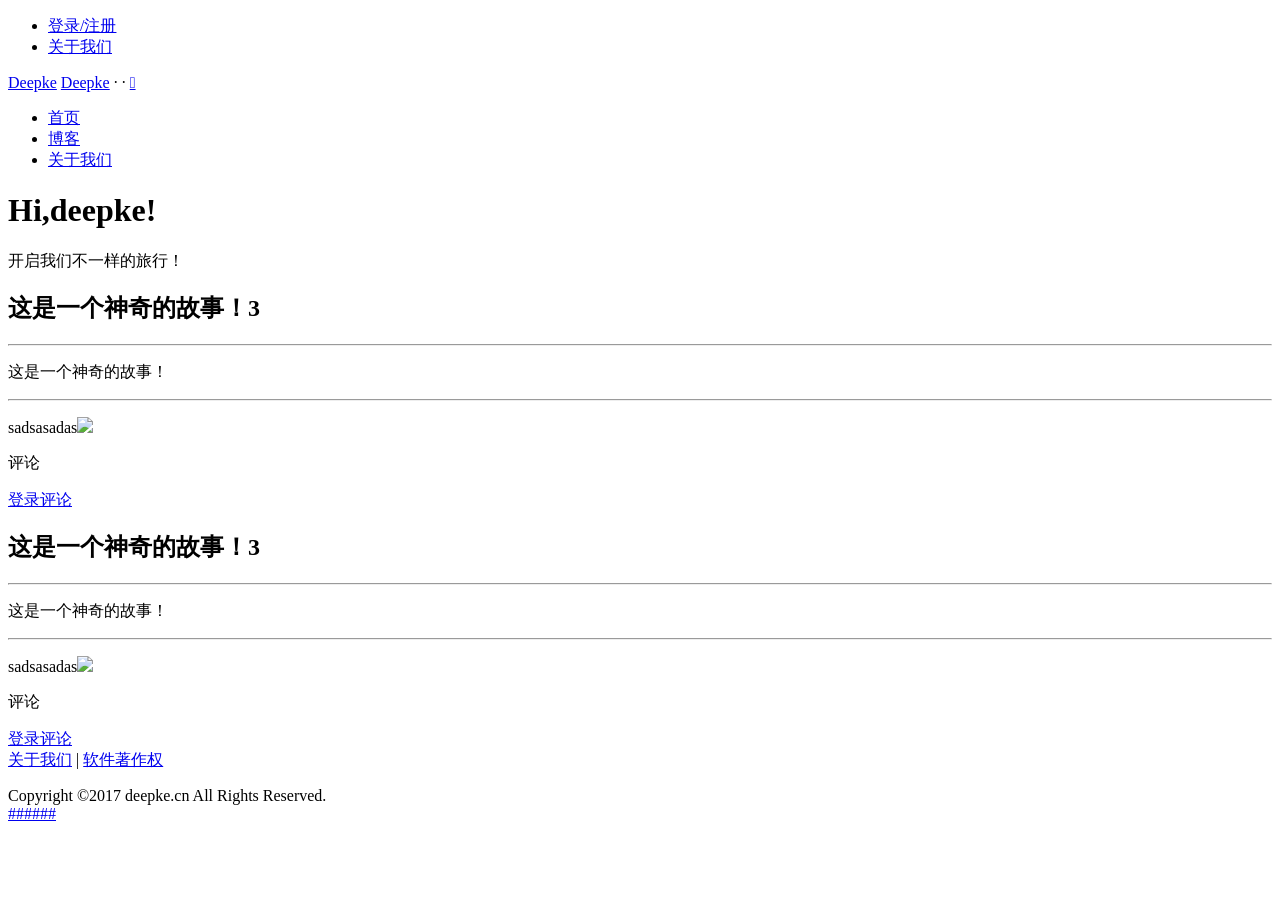
==== source/html/index.html @ 4e3ccf3c "文件修改" ====
﻿<!DOCTYPE HTML>
<html>

	<head>
		<meta charset="utf-8">
		<meta name="renderer" content="webkit|ie-comp|ie-stand">
		<meta http-equiv="X-UA-Compatible" content="IE=edge">
		<meta name="viewport" content="width=device-width,initial-scale=1,minimum-scale=1.0,maximum-scale=1.0,user-scalable=no" />
		<meta http-equiv="Cache-Control" content="no-siteapp" />
		<!--[if lt IE 9]>
<script type="text/javascript" src="lib/html5shiv.js"></script>
<script type="text/javascript" src="lib/respond.min.js"></script>
<![endif]-->
		<link rel="stylesheet" type="text/css" href="src/static/h-ui/css/H-ui.css" />
		<link rel="stylesheet" type="text/css" href="src/lib/Hui-iconfont/1.0.8/iconfont.min.css" />
		<!--[if lt IE 9]>
<link href="static/h-ui/css/H-ui.ie.css" rel="stylesheet" type="text/css" />
<![endif]-->
		<!--[if IE 6]>
<script type="text/javascript" src="lib/DD_belatedPNG_0.0.8a-min.js" ></script>
<script>DD_belatedPNG.fix('*');</script>
<![endif]-->
		<style type="text/css">
			.ui-sortable .panel-header {
				cursor: move
			}
		</style>
		<title>deepke</title>
	</head>

	<body ontouchstart>
		<div class="sideBox">
			<ul class="nav navbar-nav pt-20">
				<li>
					<a href="src/login.html">登录/注册</a>
				</li>
				<li>
					<a href="#src/about/">关于我们</a>
				</li>
			</ul>
		</div>
		<div class="containBox">
			<div class="containBox-bg"></div>

			<!-- 导航栏的头部设计 -->
			<header class="navbar-wrapper">
				<div class="navbar navbar-black navbar-fixed-top">
					<div class="container cl">
						<a class="logo navbar-logo hidden-xs" href="src/login.html">Deepke</a>
						<a class="logo navbar-logo-m visible-xs" href="#">Deepke</a>
						<span class="logo navbar-slogan hidden-xs"> &middot;  &middot; </span>
						<a aria-hidden="false" class="nav-toggle Hui-iconfont visible-xs JS-nav-toggle" href="javascript:;">&#xe667;</a>
						<nav class="nav navbar-nav nav-collapse" role="navigation" id="Hui-navbar">
							<ul class="cl">
								<li class="current">
									<a href="index.html" target="_blank">首页</a>
								</li>
								<li>
									<a href="src/blog.html" target="_blank">博客</a>
								</li>
								<li>
									<a href="#src/about/" target="_blank">关于我们</a>
								</li>
							</ul>
						</nav>
						<nav class="navbar-userbar hidden-xs"></nav>
					</div>
				</div>
			</header>

			<!-- 幻灯片 -->
			<!--
			<div class="wap-container">
				<div id="slider-3">
					<div class="slider">
						<div class="bd">
							<ul>
								<li>
									<a href="#" target="_blank"><img src="temp/banner1.jpg"></a>
								</li>
								<li>
									<a href="#" target="_blank"><img src="temp/banner2.jpg"></a>
								</li>
								<li>
									<a href="#" target="_blank"><img src="temp/banner3.jpg"></a>
								</li>
							</ul>
						</div>
						<ol class="hd cl dots">
							<li>1</li>
							<li>2</li>
							<li>3</li>
						</ol>
					</div>
				</div>
			</div>
		-->
			<div class="container ui-sortable">
				<h1>Hi,deepke!</h1>
				<p>开启我们不一样的旅行！</p>
				<div class="panel panel-default">

					<div class="panel-body">

						<script type="text/javascript">
							var path = '';
						</script>

						<script language="javascript" src="src/blog/js/top.js"></script>
						<div class="box">
							<h2>这是一个神奇的故事！3</h2>
							<hr />
							<p>这是一个神奇的故事！</p>
							<hr />
							<p>sadsasadas<img src="http://img.baidu.com/hi/jx2/j_0028.gif" /></p>
						</div>
						<div class="box">
							<p>评论</p>

							<a href="src/login.html">登录评论</a>
						</div>
						</ddiv>
					</div>
				</div>

				<div class="panel panel-default">

					<div class="panel-body">

						<script type="text/javascript">
							var path = '';
						</script>

						<script language="javascript" src="/styles/js/top.js"></script>
						<div class="box">
							<h2>这是一个神奇的故事！3</h2>
							<hr />
							<p>这是一个神奇的故事！</p>
							<hr />
							<p>sadsasadas<img src="http://img.baidu.com/hi/jx2/j_0028.gif" /></p>
						</div>
						<div class="box">
							<p>评论</p>

							<a href="src/login.html">登录评论</a>
						</div>
						</ddiv>
					</div>
				</div>

				<!-- 网页底部设计 -->
				<footer class="footer mt-20">
					<div class="container">
						<nav class="footer-nav">
							<a target="_blank" href="#">关于我们</a>
							<span class="pipe">|</span>
							<a target="_blank" href="#">软件著作权</a>
						</nav>
						<p>Copyright &copy;2017 deepke.cn All Rights Reserved. <br>
							<a rel="nofollow" target="_blank" href="#">######</a>
							<br>
							<br>
						</p>
					</div>
				</footer>
			</div>
		</div>

		<!--普通弹出层-->
		<!-- 
		<div id="modal-demo" class="modal fade middle" tabindex="-1" role="dialog" aria-labelledby="myModalLabel" aria-hidden="true">
			<div class="modal-dialog">
				<div class="modal-content radius">
					<div class="modal-header">
						<h3 class="modal-title">对话框标题</h3>
						<a class="close" data-dismiss="modal" aria-hidden="true" href="javascript:void();">×</a>
					</div>
					<div class="modal-body">
						<p>对话框内容…</p>
					</div>
					<div class="modal-footer">
						<button class="btn btn-primary">确定</button>
						<button class="btn" data-dismiss="modal" aria-hidden="true">关闭</button>
					</div>
				</div>
			</div>
		</div>
		-->

		<script type="text/javascript" src="src/lib/jquery/1.9.1/jquery.min.js"></script>
		<script type="text/javascript" src="src/lib/jquery-ui/1.9.1/jquery-ui.min.js"></script>
		<script type="text/javascript" src="src/static/h-ui/js/H-ui.js"></script>
		<script type="text/javascript" src="src/lib/jquery.SuperSlide/2.1.1/jquery.SuperSlide.min.js"></script>
		<script type="text/javascript" src="src/lib/jquery.validation/1.14.0/jquery.validate.min.js"></script>
		<script type="text/javascript" src="src/lib/jquery.validation/1.14.0/validate-methods.js"></script>
		<script type="text/javascript" src="src/lib/jquery.validation/1.14.0/messages_zh.min.js"></script>
		<script>
			//弹窗
			function modaldemo() {
				$("#modal-demo").modal("show");
			}
			//消息框
			function modalalertdemo() {
				$.Huimodalalert('我是消息框，2秒后我自动滚蛋！', 2000);
			}
			$(function() {
				$(".input-text,.textarea").Huifocusblur();

				//幻灯片
				jQuery("#slider-3 .slider").slide({
					mainCell: ".bd ul",
					titCell: ".hd li",
					trigger: "click",
					effect: "leftLoop",
					autoPlay: true,
					delayTime: 700,
					interTime: 3000,
					pnLoop: false,
					titOnClassName: "active"
				});

				$(".panel").Huifold({
					titCell: '.panel-header',
					mainCell: '.panel-body',
					type: 1,
					trigger: 'click',
					className: "selected",
					speed: "first",
				});

				//邮箱提示	
				$("#email").emailsuggest();

				//checkbox 美化
				$('.skin-minimal input').iCheck({
					checkboxClass: 'icheckbox-blue',
					radioClass: 'iradio-blue',
					increaseArea: '20%'
				});

				//日期插件
				$("#datetimepicker").datetimepicker({
					format: 'yyyy-mm-dd',
					minView: "month",
					todayBtn: 1,
					autoclose: 1,
					endDate: new Date()
				}).on('hide', function(e) {
					//此处可以触发日期校验。
				});

				/*+1 -1效果*/
				$("#spinner-demo").Huispinner({
					value: 1,
					minValue: 1,
					maxValue: 99,
					dis: 1
				});

				$(".textarea").Huitextarealength({
					minlength: 10,
					maxlength: 200.
				});

				$("#demoform").validate({
					rules: {
						email: {
							required: true,
							email: true,
						},
						username: {
							required: true,
							minlength: 4,
							maxlength: 16
						},
						telephone: {
							required: true,
							isMobile: true,
						},
						password: {
							required: true,
							isPwd: true,
						},
						password2: {
							required: true,
							equalTo: "#password"
						},
						sex: {
							required: true,
						},
						datetimepicker: {
							required: true,
						},
						checkbox2: {
							required: true,
						},
						city: {
							required: true,
						},
						website: {
							required: true,
							url: true,
						},
						beizhu: {
							maxlength: 500,
						}
					},
					onkeyup: false,
					focusCleanup: true,
					success: "valid",
					submitHandler: function(form) {
						$("#modal-shenqing-success").modal("show");
						$(form).ajaxSubmit();
					}
				});

				//选项卡
				$("#HuiTab-demo1").Huitab({
					index: 0
				});

				$("#Huitags-demo1").Huitags();

				//返回顶部
				$.Huitotop();

				//hover效果
				$('.maskWraper').Huihover();

				//星级评价
				$("#star-1").raty({
					hints: ['1', '2', '3', '4', '5'], //自定义分数
					starOff: 'iconpic-star-S-default.png', //默认灰色星星
					starOn: 'iconpic-star-S.png', //黄色星星
					path: 'static/h-ui/images/star', //可以是相对路径
					number: 5, //星星数量，要和hints数组对应
					showHalf: true,
					targetKeep: true,
					click: function(score, evt) { //点击事件
						//第一种方式：直接取值
						$("#result-1").html('你的评分是' + score + '分');
					}
				});

				$(".ui-sortable").sortable({
					//connectWith: ".panel",
					items: ".panel",
					handle: ".panel-header",
					//delay: 300, //时间延迟
					//distance: 15, //距离延迟
					placeholder: "ui-state-highlight", //占位符样式
					update: function(event, ui) {

					}
				}).disableSelection();

				var _bodyHeight = $(window).height();
				var _doch = $(document).height();
				$(".containBox").height(_bodyHeight);

				/*左右滑动菜单*/
				$(".JS-nav-toggle").click(function() {
					$("body").addClass('sideBox-open');
					$(".containBox-bg").height(_bodyHeight).show();
				});
				$(".containBox-bg").click(function() {
					$(this).hide();
					$("body").removeClass('sideBox-open');
				});
			});
		</script>
	</body>

</html>
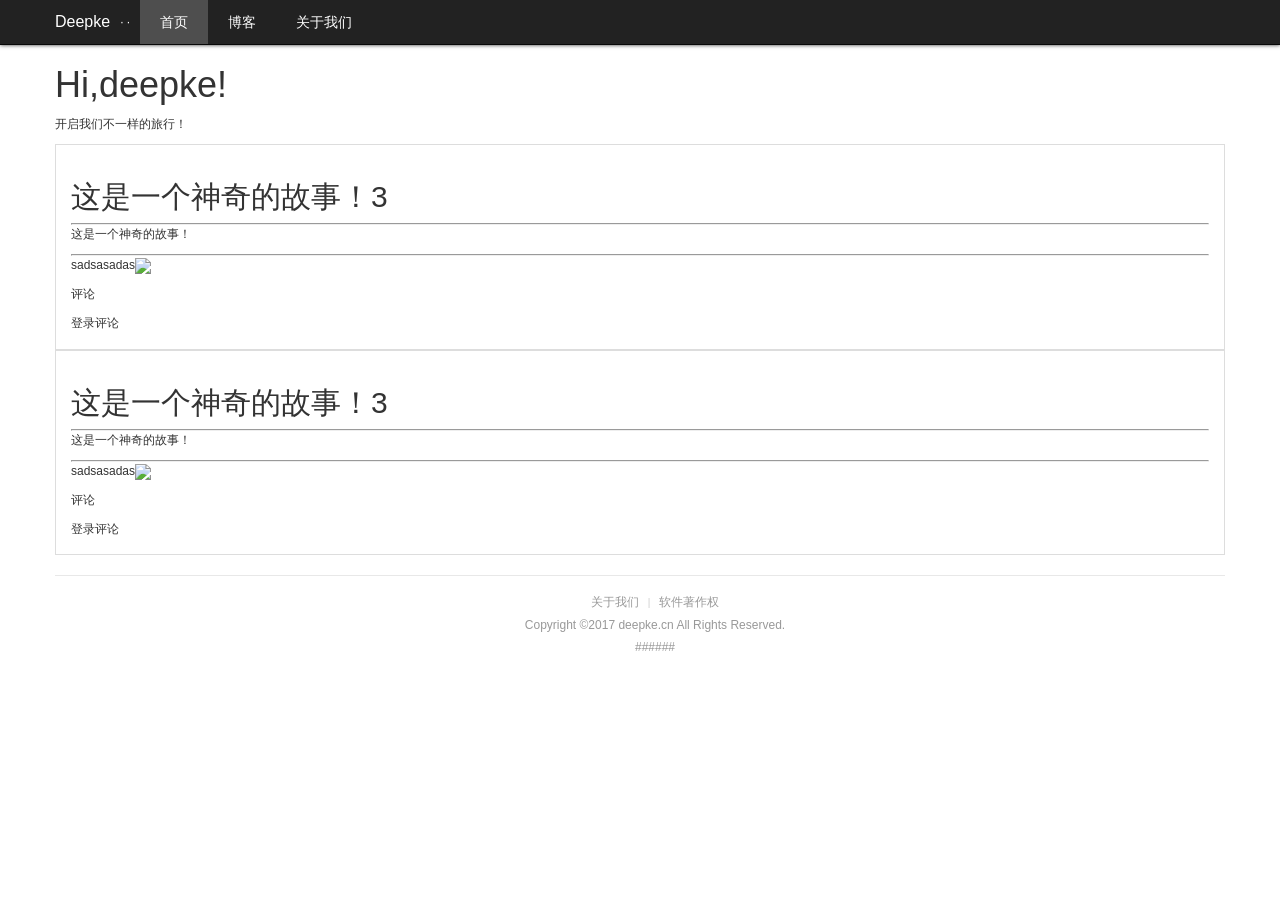
==== commit d2f6676a: "html修改" ====
--- a/source/html/index.html
+++ b/source/html/index.html
@@ -7,19 +7,10 @@
 		<meta http-equiv="X-UA-Compatible" content="IE=edge">
 		<meta name="viewport" content="width=device-width,initial-scale=1,minimum-scale=1.0,maximum-scale=1.0,user-scalable=no" />
 		<meta http-equiv="Cache-Control" content="no-siteapp" />
-		<!--[if lt IE 9]>
-<script type="text/javascript" src="lib/html5shiv.js"></script>
-<script type="text/javascript" src="lib/respond.min.js"></script>
-<![endif]-->
-		<link rel="stylesheet" type="text/css" href="src/static/h-ui/css/H-ui.css" />
-		<link rel="stylesheet" type="text/css" href="src/lib/Hui-iconfont/1.0.8/iconfont.min.css" />
-		<!--[if lt IE 9]>
-<link href="static/h-ui/css/H-ui.ie.css" rel="stylesheet" type="text/css" />
-<![endif]-->
-		<!--[if IE 6]>
-<script type="text/javascript" src="lib/DD_belatedPNG_0.0.8a-min.js" ></script>
-<script>DD_belatedPNG.fix('*');</script>
-<![endif]-->
+
+		<link rel="stylesheet" type="text/css" href="ui-frame/static/h-ui/css/H-ui.css" />
+		<link rel="stylesheet" type="text/css" href="ui-frame/lib/Hui-iconfont/1.0.8/iconfont.min.css" />
+
 		<style type="text/css">
 			.ui-sortable .panel-header {
 				cursor: move
@@ -32,7 +23,7 @@
 		<div class="sideBox">
 			<ul class="nav navbar-nav pt-20">
 				<li>
-					<a href="src/login.html">登录/注册</a>
+					<a href="main/user/login.html">登录/注册</a>
 				</li>
 				<li>
 					<a href="#src/about/">关于我们</a>
@@ -46,7 +37,7 @@
 			<header class="navbar-wrapper">
 				<div class="navbar navbar-black navbar-fixed-top">
 					<div class="container cl">
-						<a class="logo navbar-logo hidden-xs" href="src/login.html">Deepke</a>
+						<a class="logo navbar-logo hidden-xs" href="main/user/login.html">Deepke</a>
 						<a class="logo navbar-logo-m visible-xs" href="#">Deepke</a>
 						<span class="logo navbar-slogan hidden-xs"> &middot;  &middot; </span>
 						<a aria-hidden="false" class="nav-toggle Hui-iconfont visible-xs JS-nav-toggle" href="javascript:;">&#xe667;</a>
@@ -56,7 +47,7 @@
 									<a href="index.html" target="_blank">首页</a>
 								</li>
 								<li>
-									<a href="src/blog.html" target="_blank">博客</a>
+									<a href="main/blog/blog.html" target="_blank">博客</a>
 								</li>
 								<li>
 									<a href="#src/about/" target="_blank">关于我们</a>
@@ -68,33 +59,6 @@
 				</div>
 			</header>
 
-			<!-- 幻灯片 -->
-			<!--
-			<div class="wap-container">
-				<div id="slider-3">
-					<div class="slider">
-						<div class="bd">
-							<ul>
-								<li>
-									<a href="#" target="_blank"><img src="temp/banner1.jpg"></a>
-								</li>
-								<li>
-									<a href="#" target="_blank"><img src="temp/banner2.jpg"></a>
-								</li>
-								<li>
-									<a href="#" target="_blank"><img src="temp/banner3.jpg"></a>
-								</li>
-							</ul>
-						</div>
-						<ol class="hd cl dots">
-							<li>1</li>
-							<li>2</li>
-							<li>3</li>
-						</ol>
-					</div>
-				</div>
-			</div>
-		-->
 			<div class="container ui-sortable">
 				<h1>Hi,deepke!</h1>
 				<p>开启我们不一样的旅行！</p>
@@ -117,7 +81,7 @@
 						<div class="box">
 							<p>评论</p>
 
-							<a href="src/login.html">登录评论</a>
+							<a href="main/user/login.html">登录评论</a>
 						</div>
 						</ddiv>
 					</div>
@@ -166,34 +130,13 @@
 			</div>
 		</div>
 
-		<!--普通弹出层-->
-		<!-- 
-		<div id="modal-demo" class="modal fade middle" tabindex="-1" role="dialog" aria-labelledby="myModalLabel" aria-hidden="true">
-			<div class="modal-dialog">
-				<div class="modal-content radius">
-					<div class="modal-header">
-						<h3 class="modal-title">对话框标题</h3>
-						<a class="close" data-dismiss="modal" aria-hidden="true" href="javascript:void();">×</a>
-					</div>
-					<div class="modal-body">
-						<p>对话框内容…</p>
-					</div>
-					<div class="modal-footer">
-						<button class="btn btn-primary">确定</button>
-						<button class="btn" data-dismiss="modal" aria-hidden="true">关闭</button>
-					</div>
-				</div>
-			</div>
-		</div>
-		-->
-
-		<script type="text/javascript" src="src/lib/jquery/1.9.1/jquery.min.js"></script>
-		<script type="text/javascript" src="src/lib/jquery-ui/1.9.1/jquery-ui.min.js"></script>
-		<script type="text/javascript" src="src/static/h-ui/js/H-ui.js"></script>
-		<script type="text/javascript" src="src/lib/jquery.SuperSlide/2.1.1/jquery.SuperSlide.min.js"></script>
-		<script type="text/javascript" src="src/lib/jquery.validation/1.14.0/jquery.validate.min.js"></script>
-		<script type="text/javascript" src="src/lib/jquery.validation/1.14.0/validate-methods.js"></script>
-		<script type="text/javascript" src="src/lib/jquery.validation/1.14.0/messages_zh.min.js"></script>
+		<script type="text/javascript" src="ui-frame/lib/jquery/1.9.1/jquery.min.js"></script>
+		<script type="text/javascript" src="ui-frame/lib/jquery-ui/1.9.1/jquery-ui.min.js"></script>
+		<script type="text/javascript" src="ui-frame/static/h-ui/js/H-ui.js"></script>
+		<script type="text/javascript" src="ui-frame/lib/jquery.SuperSlide/2.1.1/jquery.SuperSlide.min.js"></script>
+		<script type="text/javascript" src="ui-frame/lib/jquery.validation/1.14.0/jquery.validate.min.js"></script>
+		<script type="text/javascript" src="ui-frame/lib/jquery.validation/1.14.0/validate-methods.js"></script>
+		<script type="text/javascript" src="ui-frame/lib/jquery.validation/1.14.0/messages_zh.min.js"></script>
 		<script>
 			//弹窗
 			function modaldemo() {
--- a/source/html/ui-frame/static/h-ui/css/H-ui.css
+++ b/source/html/ui-frame/static/h-ui/css/H-ui.css
@@ -0,0 +1,4413 @@
+@charset "utf-8";
+/* -----------H-ui前端框架-------------
+* H-ui.css v3.1.6
+* http://www.h-ui.net/
+* Created & Modified by guojunhui
+* Date modified 2017.11.13
+*
+* Copyright 2013-2017 北京颖杰联创科技有限公司 All rights reserved.
+* Licensed under MIT license.
+* http://opensource.org/licenses/MIT
+*
+*/
+/*------------------------------------
+结构目录：
+  1. css reset重定义浏览器默认样式
+  2. 框架
+    2.1 响应式栅格系统
+    2.2 响应式隐藏显示
+  3. 基础CSS
+    3.1 排版
+      3.1.1  标题
+      3.1.2  强调
+      3.1.3  对齐
+      3.1.4  定位
+      3.1.5  浮动
+	  3.1.6  文字单行溢出省略号
+	  3.1.7  线条
+      3.1.8  外边距
+      3.1.9  内填充
+      3.1.10 边框，css3圆角
+      3.1.11 css3阴影
+      3.1.12 行内分割竖线
+      3.1.13 文字尺寸
+      3.1.14 文字行距
+      3.1.15 文字颜色
+      3.1.16 文字颜色强调
+      3.1.17 缩略语
+      3.1.18 地址
+      3.1.19 引用
+      3.1.20 上标 下标
+      3.1.21 内容样式
+      3.1.22 列表
+      3.1.23 描述
+	  3.1.24 隐藏 显示
+	  3.1.25 尺寸
+    3.2 代码
+    3.3 表格
+    3.4 表单
+      3.4.1 input,textarea 文本域 文本区域
+      3.4.2 radio,checkbox 单选 多选
+	  	3.4.2.1 jQuery.icheck.css
+		3.4.2.2 Bootsrtap.Switch.css
+      3.4.3 select 下拉框
+      3.4.4 input-file 文件上传
+	  3.4.5 spinner 控件
+	  3.4.6 邮箱提示
+      3.4.7 表单布局
+	  3.4.8 表单验证	  
+    3.5 按钮
+    3.6 图片
+    3.7 图标
+    3.8 动画
+  4. 组件
+    4.1 按钮组
+    4.2 导航
+      4.2.1 导航条
+      4.2.2 面包屑导航
+      4.2.3 翻页导航
+	  4.2.4 顶部导航
+	  4.2.5 向导
+	  4.2.6 竖向导向tab导航
+	  4.2.7 横向tab
+    4.3 菜单
+      4.3.1 下拉菜单
+      4.3.2 多级菜单
+      4.3.3 树状菜单（暂无）
+    4.4 幻灯片
+      4.4.1 焦点图效果(自动播放，圆点控制)
+      4.4.2 带缩略图效果
+    4.5 选项卡
+    4.6 便签与标号
+    4.7 缩略图
+    4.8 警告
+    4.9 进度条 loading
+    4.10 对话框 弹出层
+    4.11 客服
+    4.12 右侧悬浮工具
+		4.12.1 返回顶部
+		4.12.2 意见反馈
+    4.13 分享
+    4.14 面板
+    4.15 案例
+    4.16 滚动
+    4.17 搜索
+    4.18 广告
+    4.19 标签
+      4.19.1 标签输入效果
+      4.19.2 标签混排效果
+      4.19.3 tag云标签
+    4.20 折叠
+    4.21 遮罩条
+    4.22 评论列表
+	4.23 页脚
+	4.24 星星评价
+	4.25 tooltip效果
+	4.26 popover效果
+	4.27 datetimepicker日期插件
+	4.28 sortable拖动
+	4.29 ColorPicker 颜色控件
+  5. 页面
+    5.1 404页面
+    5.2 博客列表页（暂无）
+    5.3 博客详情页（暂无）
+    5.4 关于我们页（暂无）
+    5.5 帮助列表页（暂无）
+    5.6 帮助详情页（暂无）
+
+----------------------------------
+CSS写作注意事项：
+  1. 页面编码规范
+    1.1. 统一使用 UTF-8 编码,用@charset "utf-8"指定页面编码。
+    1.2. 全局字体设置：
+         windows 7系统：微软雅黑 Arial；
+         windows XP及以下：新宋体，宋体，Arial
+         MAC默认字体：Helvetica Neue和Helvetica Hiragino Sans GB。
+    1.3. 中文字体使用编码转换，请参阅下节“中文字体css编码转换”
+    1.4. 推荐使用216web安全色
+  2. 属性写在一行内，属性之间、属性名和值之间以及属性与“{}”之间应减少空格，去掉最后一个“;”，例如：.class{width:200px;height:100px}
+  3. 属性的书写顺序：
+    3.1. 按照元素模型由外及内，由整体到细节书写，大致分为五组：
+      位置：position,left,right,float
+      盒模型属性：display,margin,padding,width,height
+      边框与背景：border,background
+      段落与文本：line-height,text-indent,font,color,text-decoration,...
+      其他属性：overflow,cursor,visibility,...
+    3.2. 针对特殊浏览器的属性，应写在标准属性之前，例如：-webkit-box-shadow:;-moz-box-shadow:;box-shaow:;
+  4. 带有前缀的属性，单独一行，通过缩进，让每个属性的值垂直对齐，方便编辑维护。
+  5. 谨慎添加新的选择符规则，尤其不可滥用 id，尽可能继承和复用已有样式
+  6. 选择符、属性、值均用小写（格式的颜色值除外），缩写的选择符名称须说明缩写前的全称，例如 .cl -> Clearfix
+  7. 避免使用各种 CSS Hack，如需对 IE 进行特殊定义，请参阅下节“关于 CSS Hack 的说明”
+  8. 勿使用冗余低效的 CSS 写法，例如：ul li a span{... }
+  9. 慎用 !important
+  10. 建议使用具有语义化的classname或id，请参阅下节“css 命名规范及对应的缩写”
+  11.避免使用兼容性不好的使用滤镜
+  12.开发过程中的未定事项，须用 [!] 标出，以便于后续讨论整理。
+  13.注释格式，统一使用双斜杠加*。
+  14.上下模块之间的间距统一使用下一个模块的margin-top来实现，好处是：如果没有下一个模块也不会多出一段空隙。
+  15.hover，selected，disabled，current等具有特定意义的请勿直接占用。
+  16.:link :visited :hover :active书写顺序 L-V-H-A，速记：LoVe（喜欢）HAte（讨厌）。
+  17.不要使用 @import
+----------------------------------
+中文字体css编码转换
+  微软雅黑   \5FAE\8F6F\96C5\9ED1  或 Microsoft YaHei
+  黑体       \9ED1\4F53
+  新宋体     \65b0\5b8b\4f53
+  宋体       \5b8b\4f53
+----------------------------------
+关于 CSS Hack 的说明：
+  1. _          IE6
+  2. *          IE6/7
+  3. !important IE7/Firefox
+  4. *+         IE7
+  5. \9         IE6/7/8
+  6. \0         IE8
+  7. 条件hack
+      <!--[if lt IE 7]><html class="no-js lt-ie9 lt-ie8 lt-ie7"><![endif]--> IE7以下版本
+      <!--[if IE 7]><html class="no-js lt-ie9 lt-ie8"><![endif]--> IE7
+      <!--[if IE 8]> <html class="no-js lt-ie9"><![endif]--> IE8
+      <!--[if gt IE 8]><!--><html class="no-js"><!--<![endif]--> IE8以上
+----------------------------------
+css 命名规范
+  1. 内容优先,表现为辅
+  2. css命名中英文对照
+  current 当前    hover 悬停    selected 挑选   disabled 禁用   focus 得到焦点    blur 失去焦点   checked 勾选    success 成功    error 出错
+
+  header(hd) 头部   content(cnt) 内容   title(tit) 标题   item 项目（条）    cell 单元   image/pic(img) 图片   text(txt) 文字    top 顶部    scrubber 时序菜单
+
+  nav 导航    mainNav 主导航   subNav 子导航    topNav 顶部导航   breadcrumb 面包屑导航
+
+  flink 友情链接    footer 尾    copyright 版权
+
+  menu 菜单   submenu 子菜单   dropdown 下拉菜单
+
+  searchBar 搜索条   search 搜索条    searchTxt 搜索框   searchBtn 搜索按钮    search_key 搜索词
+
+  member 会员   ucenter 用户中心    loginBar 登陆条    login 登录    loginBtn 登录按钮   regsiter 注册按钮   btn-regsiter注册按钮    name 用户名    password 密码   nickname 昵称   mobilephone/mobile 手机    telephone/tel 电话   defaultavatar 默认头像
+
+  hot 热点    news 新闻   banner/AD 广告    download 下载
+
+  content 内容    title 标题    summary 摘要    time 时间
+
+  share 分享    digg 顶    like 喜欢
+
+  list/-list 列表   pList 图片列表    tList 文字列表    tpList 图文列表
+
+  table 表格    row 行   column 列    gutter 间隔   viewport 视口
+
+  tab 标签    tags 标签   scroll 滚动
+
+  sidebar 侧边栏   column 栏目   section 区块    msg 提示信息    status 状态   vote 投票   tips 小技巧    guild 指南    note 注释
+
+  icon- 图标    btn- 按钮
+
+  goods 商品    goods-list 商品列表    goods-detail 商品详情    goods-info 商品信息
+
+  tuan 团购   tuan-list 团购列表   tuan-detail  团购详情    tuan-info 团购信息
+
+  transition 动画   shadow 阴影   fade 淡入淡出   flip 翻页效    slide 滑动    slideup 上滑动   slidedown 下滑动   turn 翻页   horizontal 水平   vertical 垂直   collapsible 折叠    corners 拐角    flow 流    reverse 反向    pop 弹窗
+
+  count 总数/计数   plus 加号/正   minus 减号/负    controlgroup 控制组
+----------------------------------
+html命名规范：
+  default/index.html    首页
+  404.html              404错误页
+  print.html            打印页
+  header.html           页头
+  footer.html           页脚
+  sitemap.html          网站地图
+  passport.html         通行证
+  rank.html             排行榜
+  roll.html             滚动新闻
+
+  solution.html         解决方案
+  joinus.html           加入我们
+  partner.html          合作伙伴
+  service.html          服务
+  aboutus.html          关于我们
+  contact.html          联系我们
+  company.html          公司介绍
+  organization.html     组织结构
+  culture.html          企业文化
+  strategy.html         发展策略
+  honor.html            公司荣誉
+  aptitudes.html        企业资质
+  events.html           大事记
+  business.html         商务合作
+  contract.html         服务条款
+  privacy.html          隐私声明
+  CSR.html              企业社会责任
+
+  news-开头.html         新闻相关
+  article-开头.html      资讯相关
+  picture-开头.html      图片相关
+  photo-开头.html        相册相关
+  product-开头.html      产品相关
+  goods-开头.html        商品相关
+  system-开头.html       系统相关
+  tag-开头.html          tag相关
+  brand-开头.html        品牌相关
+  help-开头.html         帮助相关
+  member-开头.html       会员相关
+  search-开头.html       搜索相关
+---------------------------------- */
+/*1 重定义浏览器默认样式
+	Name:			style_reset
+	Explain:		重定义浏览器默认样式
+*/
+*{word-wrap:break-word}
+html,body,h1,h2,h3,h4,h5,h6,hr,p,iframe,dl,dt,dd,ul,ol,li,pre,form,button,input,textarea,th,td,fieldset{margin:0;padding:0}
+ul,ol,dl{list-style-type:none}
+html,body{*position:static}
+html{font-family: sans-serif;-webkit-text-size-adjust:100%;-ms-text-size-adjust:100%;-webkit-tap-highlight-color:rgba(0,0,0,0)}
+address,caption,cite,code,dfn,em,th,var{font-style:normal;font-weight:400}
+input,button,textarea,select,optgroup,option{font-family:inherit;font-size:inherit;font-style:inherit;font-weight:inherit}
+input,button{overflow: visible;vertical-align:middle;outline:none}
+input[type="submit"],input[type="reset"],input[type="button"],input[type="text"],input[type="password"]{-webkit-appearance:none;outline:none}
+body,th,td,button,input,select,textarea{font-family:"Microsoft Yahei","Hiragino Sans GB","Helvetica Neue",Helvetica,tahoma,arial,"WenQuanYi Micro Hei",Verdana,sans-serif,"\5B8B\4F53";font-size:12px;color: #333;-webkit-font-smoothing: antialiased;-moz-osx-font-smoothing:grayscale}
+@media ( max-width : 767px) {
+	html{ overflow-y:auto}
+	body,th,td,button,input,select,textarea{ font-size:14px}
+}
+body{line-height:1.6; position:relative}
+h1,h2,h3,h4,h5,h6{font-size:100%}
+a,area{outline:none;blr:expression(this.onFocus=this.blur())}
+a{text-decoration:none;cursor: pointer}
+a:hover{text-decoration:underline;outline:none}
+a.ie6:hover{zoom:1}
+a:focus{outline:none}
+a:hover,a:active{outline:none}:focus{outline:none}
+sub,sup{vertical-align:baseline}
+button,input[type="button"], input[type="submit"] {line-height:normal !important}
+/*img*/
+img{border:0;vertical-align:middle}
+a img,img{-ms-interpolation-mode:bicubic}
+
+/*IE下a:hover 背景闪烁*/
+*html{overflow:-moz-scrollbars-vertical;zoom:expression(function(ele){ele.style.zoom = "1";document.execCommand("BackgroundImageCache",false,true)}(this))}
+
+/*HTML5 reset*/
+header,footer,section,aside,details,menu,article,section,nav,address,hgroup,figure,figcaption,legend{display:block;margin:0;padding:0}time{display:inline}
+audio,canvas,video{display:inline-block;*display:inline;*zoom:1}
+audio:not([controls]){display:none}
+legend{width:100%;margin-bottom:20px;font-size:21px;line-height:40px;border:0;border-bottom:1px solid #e5e5e5}
+legend small{font-size:15px;color:#999}
+svg:not(:root) {overflow: hidden}
+fieldset {border-width:0;padding: 0.35em 0.625em 0.75em;margin: 0 2px;border: 1px solid #c0c0c0}
+input[type="number"]::-webkit-inner-spin-button,input[type="number"]::-webkit-outer-spin-button {height: auto}
+input[type="search"] {-webkit-appearance: textfield; /* 1 */}
+input[type="search"]::-webkit-search-cancel-button,input[type="search"]::-webkit-search-decoration {-webkit-appearance: none}
+/*清除浮动
+	Name:			style_clearfix
+	Example:		class="clearfix|cl"
+	Explain:		clearfix（简写cl）避免因子元素浮动而导致的父元素高度缺失能问题
+*/
+.cl:after,.clearfix:after{content:"\20";display:block;height:0;clear:both;visibility:hidden}.cl,.clearfix{zoom:1}
+
+/*2.1 栅格系统
+	Name:			style_container
+	Example:
+	<div class="responsive">
+	<div class="row cl" role="grid">
+	  <div class="col-1">……</div>
+	  ……
+	</div>
+	</div>
+	Explain:		栅格系统
+*/
+/*2.1 响应式栅格系统*/
+.container {padding-right: 15px;padding-left: 15px;margin-right: auto;margin-left: auto}
+.container-fluid {padding-right: 15px;padding-left: 15px;margin-right: auto;margin-left: auto}
+
+@media ( min-width : 992px) {
+	.container{width: 960px}
+}
+@media ( min-width : 1200px) {
+	.container {width: 1170px}
+}
+@media ( min-width : 1300px) {
+	.container {width: 1270px}
+}
+
+@media print{
+	.container{width:auto}
+}
+.row.cl{}
+.row{box-sizing:border-box; margin-left:-15px; margin-right:-15px}
+.col-1,.col-2,.col-3,.col-4,.col-5,.col-6,.col-7,.col-8,.col-9,.col-10,.col-11,.col-12,.col-xs-1, .col-sm-1, .col-md-1, .col-lg-1, .col-xs-2, .col-sm-2, .col-md-2, .col-lg-2, .col-xs-3, .col-sm-3, .col-md-3, .col-lg-3, .col-xs-4, .col-sm-4, .col-md-4, .col-lg-4, .col-xs-5, .col-sm-5, .col-md-5, .col-lg-5, .col-xs-6, .col-sm-6, .col-md-6, .col-lg-6, .col-xs-7, .col-sm-7, .col-md-7, .col-lg-7, .col-xs-8, .col-sm-8, .col-md-8, .col-lg-8, .col-xs-9, .col-sm-9, .col-md-9, .col-lg-9, .col-xs-10, .col-sm-10, .col-md-10, .col-lg-10, .col-xs-11, .col-sm-11, .col-md-11, .col-lg-11, .col-xs-12, .col-sm-12, .col-md-12, .col-lg-12 {min-height: 1px;position: relative; padding-left:15px; padding-right:15px; box-sizing:border-box;-webkit-transition:all 0.3s ease-in;
+		-moz-transition:all 0.3s ease-in;
+		-o-transition:all 0.3s ease-in;
+			transition:all 0.3s ease-in}
+
+.col-1{width:8.33333%}
+.col-2{width:16.66667%}
+.col-3{width:25%}
+.col-4{width:33.33333%}
+.col-5{width:41.66667%}
+.col-6{width:50%}
+.col-7{width:58.33333%}
+.col-8{width:66.66667%}
+.col-9{width:75%}
+.col-10{width:83.33333%}
+.col-11{width:91.66667%}
+.col-12{width:100%}
+
+.col-offset-0{margin-left:0}
+.col-offset-1{margin-left:8.33333%}
+.col-offset-2{margin-left:16.66667%}
+.col-offset-3{margin-left:25%}
+.col-offset-4{margin-left:33.33333%}
+.col-offset-5{margin-left:41.66667%}
+.col-offset-6{margin-left:50%}
+.col-offset-7{margin-left:58.33333%}
+.col-offset-8{margin-left:66.66667%}
+.col-offset-9{margin-left:75%}
+.col-offset-10{margin-left:83.33333%}
+.col-offset-11{margin-left:91.66667%}
+
+.col-push-0{position:relative;left:0;right:auto}
+.col-pull-0{right:0;left:auto}
+.col-push-1{left:8.33333%;right:auto}
+.col-pull-1{right:8.33333%;left:auto}
+.col-push-2{left:16.66667%;right:auto}
+.col-pull-2{right:16.66667%;left:auto}
+.col-push-3{left:25%;right:auto}
+.col-pull-3{right:25%;left:auto}
+.col-push-4{left:33.33333%;right:auto}
+.col-pull-4{right:33.33333%;left:auto}
+.col-push-5{left:41.66667%;right:auto}
+.col-pull-5{right:41.66667%;left:auto}
+.col-push-6{left:50%;right:auto}
+.col-pull-6{right:50%;left:auto}
+.col-push-7{left:58.33333%;right:auto}
+.col-pull-7{right:58.33333%;left:auto}
+.col-push-8{left:66.66667%;right:auto}
+.col-pull-8{right:66.66667%;left:auto}
+.col-push-9{left:75%;right:auto}
+.col-pull-9{right:75%;left:auto}
+.col-push-10{left:83.33333%;right:auto}
+.col-pull-10{right:83.33333%;left:auto}
+.col-push-11{left:91.66667%;right:auto}
+.col-pull-11{right:91.66667%;left:auto}
+/*局部模块平分*/
+.col-1-1{ width:100%}
+.col-2-1{ width:50%}
+.col-3-1{ width:33.333333%}
+.col-3-2{ width:66.666667%}
+.col-4-1{ width:25%}
+.col-4-3{ width:75%}
+.col-5-1{ width:20%}
+.col-5-2{ width:40%}
+.col-5-3{ width:60%}
+.col-5-4{ width:80%}
+.col-6-1{ width:16.666667%}
+.col-6-5{ width:83.333333%}
+
+.col-xs-1, .col-xs-2, .col-xs-3, .col-xs-4, .col-xs-5, .col-xs-6, .col-xs-7, .col-xs-8, .col-xs-9, .col-xs-10, .col-xs-11, .col-xs-12 {float: left}
+.col-xs-12 {width: 100%}
+.col-xs-11 {width: 91.66666667%}
+.col-xs-10 {width: 83.33333333%}
+.col-xs-9 {width: 75%}
+.col-xs-8 {width: 66.66666667%}
+.col-xs-7 {width: 58.33333333%}
+.col-xs-6 {width: 50%}
+.col-xs-5 {width: 41.66666667%}
+.col-xs-4 {width: 33.33333333%}
+.col-xs-3 {width: 25%}
+.col-xs-2 {width: 16.66666667%}
+.col-xs-1 {width: 8.33333333%}
+.col-xs-pull-12 {right: 100%}
+.col-xs-pull-11 {right: 91.66666667%}
+.col-xs-pull-10 {right: 83.33333333%}
+.col-xs-pull-9 {right: 75%}
+.col-xs-pull-8 {right: 66.66666667%}
+.col-xs-pull-7 {right: 58.33333333%}
+.col-xs-pull-6 {right: 50%}
+.col-xs-pull-5 {right: 41.66666667%}
+.col-xs-pull-4 {right: 33.33333333%}
+.col-xs-pull-3 {right: 25%}
+.col-xs-pull-2 {right: 16.66666667%}
+.col-xs-pull-1 {right: 8.33333333%}
+.col-xs-pull-0 {right: auto}
+.col-xs-push-12 {left: 100%}
+.col-xs-push-11 {left: 91.66666667%}
+.col-xs-push-10 {left: 83.33333333%}
+.col-xs-push-9 {left: 75%}
+.col-xs-push-8 {left: 66.66666667%}
+.col-xs-push-7 {left: 58.33333333%}
+.col-xs-push-6 {left: 50%}
+.col-xs-push-5 {left: 41.66666667%}
+.col-xs-push-4 {left: 33.33333333%}
+.col-xs-push-3 {left: 25%}
+.col-xs-push-2 {left: 16.66666667%}
+.col-xs-push-1 {left: 8.33333333%}
+.col-xs-push-0 {left: auto}
+.col-xs-offset-12 {margin-left: 100%}
+.col-xs-offset-11 {margin-left: 91.66666667%}
+.col-xs-offset-10 {margin-left: 83.33333333%}
+.col-xs-offset-9 {margin-left: 75%}
+.col-xs-offset-8 {margin-left: 66.66666667%}
+.col-xs-offset-7 {margin-left: 58.33333333%}
+.col-xs-offset-6 {margin-left: 50%}
+.col-xs-offset-5 {margin-left: 41.66666667%}
+.col-xs-offset-4 {margin-left: 33.33333333%}
+.col-xs-offset-3 {margin-left: 25%}
+.col-xs-offset-2 {margin-left: 16.66666667%}
+.col-xs-offset-1 {margin-left: 8.33333333%}
+.col-xs-offset-0 {margin-left: 0}
+@media (max-width:767px){
+	.responsive [class^="col-"],.responsive [class*=" col-"]{float:none!important;width:auto!important}
+	.responsive [class^="col-offset-"],.responsive [class*=" col-offset-"]{ margin-left:0!important}
+}
+@media(min-width:768px){
+	.col-sm-1,.col-sm-10,.col-sm-11,.col-sm-12,.col-sm-2,.col-sm-3,.col-sm-4,.col-sm-5,.col-sm-6,.col-sm-7,.col-sm-8,.col-sm-9{float:left}
+	.col-sm-12{width:100%}
+	.col-sm-11{width:91.66666666666666%}
+	.col-sm-10{width:83.33333333333334%}
+	.col-sm-9{width:75%}
+	.col-sm-8{width:66.66666666666666%}
+	.col-sm-7{width:58.333333333333336%}
+	.col-sm-6{width:50%}
+	.col-sm-5{width:41.66666666666667%}
+	.col-sm-4{width:33.33333333333333%}
+	.col-sm-3{width:25%}
+	.col-sm-2{width:16.666666666666664%}
+	.col-sm-1{width:8.333333333333332%}
+	.col-sm-pull-12{right:100%}
+	.col-sm-pull-11{right:91.66666666666666%}
+	.col-sm-pull-10{right:83.33333333333334%}
+	.col-sm-pull-9{right:75%}
+	.col-sm-pull-8{right:66.66666666666666%}
+	.col-sm-pull-7{right:58.333333333333336%}
+	.col-sm-pull-6{right:50%}
+	.col-sm-pull-5{right:41.66666666666667%}
+	.col-sm-pull-4{right:33.33333333333333%}
+	.col-sm-pull-3{right:25%}
+	.col-sm-pull-2{right:16.666666666666664%}
+	.col-sm-pull-1{right:8.333333333333332%}
+	.col-sm-pull-0{right:0}
+	.col-sm-push-12{left:100%}
+	.col-sm-push-11{left:91.66666666666666%}
+	.col-sm-push-10{left:83.33333333333334%}
+	.col-sm-push-9{left:75%}
+	.col-sm-push-8{left:66.66666666666666%}
+	.col-sm-push-7{left:58.333333333333336%}
+	.col-sm-push-6{left:50%}
+	.col-sm-push-5{left:41.66666666666667%}
+	.col-sm-push-4{left:33.33333333333333%}
+	.col-sm-push-3{left:25%}
+	.col-sm-push-2{left:16.666666666666664%}
+	.col-sm-push-1{left:8.333333333333332%}
+	.col-sm-push-0{left:0}
+	.col-sm-offset-12{margin-left:100%}
+	.col-sm-offset-11{margin-left:91.66666666666666%}
+	.col-sm-offset-10{margin-left:83.33333333333334%}
+	.col-sm-offset-9{margin-left:75%}
+	.col-sm-offset-8{margin-left:66.66666666666666%}
+	.col-sm-offset-7{margin-left:58.333333333333336%}
+	.col-sm-offset-6{margin-left:50%}
+	.col-sm-offset-5{margin-left:41.66666666666667%}
+	.col-sm-offset-4{margin-left:33.33333333333333%}
+	.col-sm-offset-3{margin-left:25%}
+	.col-sm-offset-2{margin-left:16.666666666666664%}
+	.col-sm-offset-1{margin-left:8.333333333333332%}
+	.col-sm-offset-0{margin-left:0}
+}
+@media(min-width:992px){
+	.col-md-1,.col-md-10,.col-md-11,.col-md-12,.col-md-2,.col-md-3,.col-md-4,.col-md-5,.col-md-6,.col-md-7,.col-md-8,.col-md-9{float:left}
+	.col-md-12{width:100%}
+	.col-md-11{width:91.66666666666666%}
+	.col-md-10{width:83.33333333333334%}
+	.col-md-9{width:75%}
+	.col-md-8{width:66.66666666666666%}
+	.col-md-7{width:58.333333333333336%}
+	.col-md-6{width:50%}
+	.col-md-5{width:41.66666666666667%}
+	.col-md-4{width:33.33333333333333%}
+	.col-md-3{width:25%}
+	.col-md-2{width:16.666666666666664%}
+	.col-md-1{width:8.333333333333332%}
+	.col-md-pull-12{right:100%}
+	.col-md-pull-11{right:91.66666666666666%}
+	.col-md-pull-10{right:83.33333333333334%}
+	.col-md-pull-9{right:75%}
+	.col-md-pull-8{right:66.66666666666666%}
+	.col-md-pull-7{right:58.333333333333336%}
+	.col-md-pull-6{right:50%}
+	.col-md-pull-5{right:41.66666666666667%}
+	.col-md-pull-4{right:33.33333333333333%}
+	.col-md-pull-3{right:25%}
+	.col-md-pull-2{right:16.666666666666664%}
+	.col-md-pull-1{right:8.333333333333332%}
+	.col-md-pull-0{right:0}
+	.col-md-push-12{left:100%}
+	.col-md-push-11{left:91.66666666666666%}
+	.col-md-push-10{left:83.33333333333334%}
+	.col-md-push-9{left:75%}
+	.col-md-push-8{left:66.66666666666666%}
+	.col-md-push-7{left:58.333333333333336%}
+	.col-md-push-6{left:50%}
+	.col-md-push-5{left:41.66666666666667%}
+	.col-md-push-4{left:33.33333333333333%}
+	.col-md-push-3{left:25%}
+	.col-md-push-2{left:16.666666666666664%}
+	.col-md-push-1{left:8.333333333333332%}
+	.col-md-push-0{left:0}
+	.col-md-offset-12{margin-left:100%}
+	.col-md-offset-11{margin-left:91.66666666666666%}
+	.col-md-offset-10{margin-left:83.33333333333334%}
+	.col-md-offset-9{margin-left:75%}
+	.col-md-offset-8{margin-left:66.66666666666666%}
+	.col-md-offset-7{margin-left:58.333333333333336%}
+	.col-md-offset-6{margin-left:50%}
+	.col-md-offset-5{margin-left:41.66666666666667%}
+	.col-md-offset-4{margin-left:33.33333333333333%}
+	.col-md-offset-3{margin-left:25%}
+	.col-md-offset-2{margin-left:16.666666666666664%}
+	.col-md-offset-1{margin-left:8.333333333333332%}
+	.col-md-offset-0{margin-left:0}
+}
+@media(min-width:1200px){
+	.col-lg-1,.col-lg-10,.col-lg-11,.col-lg-12,.col-lg-2,.col-lg-3,.col-lg-4,.col-lg-5,.col-lg-6,.col-lg-7,.col-lg-8,.col-lg-9{float:left}
+	.col-lg-12{width:100%}
+	.col-lg-11{width:91.66666666666666%}
+	.col-lg-10{width:83.33333333333334%}
+	.col-lg-9{width:75%}
+	.col-lg-8{width:66.66666666666666%}
+	.col-lg-7{width:58.333333333333336%}
+	.col-lg-6{width:50%}
+	.col-lg-5{width:41.66666666666667%}
+	.col-lg-4{width:33.33333333333333%}
+	.col-lg-3{width:25%}
+	.col-lg-2{width:16.666666666666664%}
+	.col-lg-1{width:8.333333333333332%}
+	.col-lg-pull-12{right:100%}
+	.col-lg-pull-11{right:91.66666666666666%}
+	.col-lg-pull-10{right:83.33333333333334%}
+	.col-lg-pull-9{right:75%}
+	.col-lg-pull-8{right:66.66666666666666%}
+	.col-lg-pull-7{right:58.333333333333336%}
+	.col-lg-pull-6{right:50%}
+	.col-lg-pull-5{right:41.66666666666667%}
+	.col-lg-pull-4{right:33.33333333333333%}
+	.col-lg-pull-3{right:25%}
+	.col-lg-pull-2{right:16.666666666666664%}
+	.col-lg-pull-1{right:8.333333333333332%}
+	.col-lg-pull-0{right:0}
+	.col-lg-push-12{left:100%}
+	.col-lg-push-11{left:91.66666666666666%}
+	.col-lg-push-10{left:83.33333333333334%}
+	.col-lg-push-9{left:75%}
+	.col-lg-push-8{left:66.66666666666666%}
+	.col-lg-push-7{left:58.333333333333336%}
+	.col-lg-push-6{left:50%}
+	.col-lg-push-5{left:41.66666666666667%}
+	.col-lg-push-4{left:33.33333333333333%}
+	.col-lg-push-3{left:25%}
+	.col-lg-push-2{left:16.666666666666664%}
+	.col-lg-push-1{left:8.333333333333332%}
+	.col-lg-push-0{left:0}
+	.col-lg-offset-12{margin-left:100%}
+	.col-lg-offset-11{margin-left:91.66666666666666%}
+	.col-lg-offset-10{margin-left:83.33333333333334%}
+	.col-lg-offset-9{margin-left:75%}
+	.col-lg-offset-8{margin-left:66.66666666666666%}
+	.col-lg-offset-7{margin-left:58.333333333333336%}
+	.col-lg-offset-6{margin-left:50%}
+	.col-lg-offset-5{margin-left:41.66666666666667%}
+	.col-lg-offset-4{margin-left:33.33333333333333%}
+	.col-lg-offset-3{margin-left:25%}
+	.col-lg-offset-2{margin-left:16.666666666666664%}
+	.col-lg-offset-1{margin-left:8.333333333333332%}
+	.col-lg-offset-0{margin-left:0}
+}
+/*2.2 响应式隐藏显示
+	Name:			style_Layout
+	Explain:		左右两栏|左中右三栏|上中下
+	Last Modify:	guojunhui
+*/
+.visible-xs,
+.visible-sm,
+.visible-md,
+.visible-lg,
+.visible-xs-block,
+.visible-xs-inline,
+.visible-xs-inline-block,
+.visible-sm-block,
+.visible-sm-inline,
+.visible-sm-inline-block,
+.visible-md-block,
+.visible-md-inline,
+.visible-md-inline-block,
+.visible-lg-block,
+.visible-lg-inline,
+.visible-lg-inline-block {
+  display: none !important}
+@media ( max-width : 767px) {
+	.visible-xs {display: block !important}
+	table.visible-xs {display: table}
+	tr.visible-xs {display: table-row !important}
+	th.visible-xs,td.visible-xs {display: table-cell !important}
+	.hidden-xs {display: none !important}
+	.visible-xs-block {display: block !important}
+	.visible-xs-inline {display: inline !important}
+	.visible-xs-inline-block {display: inline-block !important}
+}
+@media ( min-width : 768px) and (max-width: 991px) {
+	.visible-sm {display: block !important}
+	table.visible-sm {display: table}
+	tr.visible-sm {display: table-row !important}
+	th.visible-sm,td.visible-sm {display: table-cell !important}
+	.hidden-sm {display: none !important}
+	.visible-sm-block {display: block !important}
+	.visible-sm-inline {display: inline !important}
+	.visible-sm-inline-block {display: inline-block !important}
+}
+@media ( min-width : 992px) and (max-width: 1199px) {
+	.visible-md {display: block !important}
+	table.visible-md {display: table}
+	tr.visible-md {display: table-row !important}
+	th.visible-md,td.visible-md {display: table-cell !important}
+	.hidden-md {display: none !important}
+	.visible-md-block {display: block !important}
+	.visible-md-inline {display: inline !important}
+	.visible-md-inline-block {display: inline-block !important}
+}
+@media ( min-width : 1200px) {
+	.visible-lg {display: block !important}
+	table.visible-lg {display: table}
+	tr.visible-lg {display: table-row !important}
+	th.visible-lg,td.visible-lg {display: table-cell !important}
+	.hidden-lg {display: none !important}
+	.visible-lg-block {display: block !important}
+	.visible-lg-inline {display: inline !important}
+	.visible-lg-inline-block {display: inline-block !important}
+}
+
+.visible-print {display: none !important}
+.visible-print-block {display: none !important}
+.visible-print-inline {display: none !important}
+.visible-print-inline-block {display: none !important}
+@media print {
+	.visible-print {display: block !important}
+	table.visible-print {display: table}
+	tr.visible-print {display: table-row !important}
+	th.visible-print,td.visible-print {display: table-cell !important}
+	.visible-print-block {display: block !important}
+	.visible-print-inline {display: inline !important}
+	.visible-print-inline-block {display: inline-block !important}
+	.hidden-print {display: none !important}
+}
+/*最外层*/
+.containBox {background-color:#fff;position:relative;z-index:100;zoom:1;
+	-moz-transition:-moz-transform .2s ease-out;
+	-webkit-transition:-webkit-transform .2s ease-out;
+	-o-transition:-o-transform .2s ease-out;
+	transition:transform .2s ease-out;
+	top:0px;
+}
+.sideBox {display:none}
+	.containBox-bg{ display: none}
+@media (max-width:767px) {
+    body,.content {font-size:16px;line-height:1.6}
+	html,body{ overflow:hidden; height: 100%}
+	.containBox{ position:fixed; top: 0; left: 0; right: 0; bottom: 0; overflow: hidden;
+	}
+		.containBox-bg{position:fixed;width:100%;top:0;left:0; display: block;z-index:2000}
+    /*隐藏的菜单*/
+    .sideBox {position:absolute;display:block;z-index:99;right:0;top:0;bottom:0;width:250px;background-color:#303135}
+    .sideBox .navbar-nav {display:block}
+    .sideBox .navbar-nav li {border-bottom:1px solid #222;display:block}
+    .sideBox .navbar-nav a {color:#fff;display:block;padding-left:20px;padding:10px 30px;}
+    .sideBox .navbar-nav a:hover {text-decoration:none;}
+    .Hui-wraper {width:auto;padding:0 10px}
+    .AD-img img {width:100%;height:auto}
+	body.sideBox-open .containBox{
+			-moz-transform: translate3d(-250px,0,0);
+		-webkit-transform: translate3d(-250px,0,0);
+				transform: translate3d(-250px,0,0);
+				backface-visibility: hidden;
+		-webkit-backface-visibility: hidden;
+			-moz-backface-visibility: hidden;
+			-ms-backface-visibility: hidden;
+	}
+	.wap-container{ height: 100%;width: 100%;min-width: 320px;overflow: auto;}
+	body.sideBox-open .containBox-bg{bottom:0;right:0;}
+}
+/*2.3 常用布局
+	Name:			style_Layout
+	Explain:		左右两栏|左中右三栏|上中下
+	Last Modify:	guojunhui
+*/
+.Hui-wraper,.wp{margin-left:auto;margin-right:auto;text-align:left}
+.sd{float:right}
+.ct2 .mn{float:left}
+.ct2 .sd{float:right}
+.ct2_r .leftmenu{float:left}
+.ct2_r .mn{float:right}
+.ct3 .app{float:left;margin-right:20px}
+.ct3 .mn{float:left;border-left:solid 1px #ddd}
+.ct3 .sd{float:right}
+.w-1000{width:1000px}
+.w-980{width:980px}
+.w-300{width:300px}
+.w-200{width:200px}
+@media (max-width: 1000px) {
+	.Hui-wraper,.wp,{ width:auto!important;padding:0 15px!important}
+}
+@media print{
+	.Hui-wraper{width:auto}
+}
+/*3.0 基础样式*/
+/*3.1 排版*/
+/*3.1.1 标题
+	Example：
+	<h1>h1. 大标题<small>小标题</small></h1>
+    <h2>h2. 大标题<small>小标题</small></h2>
+    <h3>h3. 大标题<small>小标题</small></h3>
+    <h4>h4. 大标题<small>小标题</small></h4>
+    <h5>h5. 大标题<small>小标题</small></h5>
+    <h6>h6. 大标题<small>小标题</small></h6>
+*/
+h1,h2,h3,h4,h5,h6{font-weight:500;line-height:1.1;color:inherit}
+h1 small,h2 small,h3 small,h4 small,h5 small,h6 small,h1 .small,h2 .small,h3 .small,h4 .small,h5 .small,h6 .small{font-weight:400;line-height:1;color:#999}
+h1,h2,h3{padding-top:20px;padding-bottom:10px}
+h1 small,h2 small,h3 small,h1 .small,h2 .small,h3 .small{font-size:65%}
+h4,h5,h6{margin-top:10px;margin-bottom:10px}
+h4 small,h5 small,h6 small,h4 .small,h5 .small,h6 .small{font-size:75%}
+h1{font-size:36px}
+h2{font-size:30px}
+h3{font-size:24px}
+h4{font-size:18px}
+h5{font-size:14px}
+h6{font-size:12px}
+
+/*3.1.2 强调
+	Example:
+	<p>这是段落，向下10像素间距</p>
+	<smail>小型文本，是父容器字体大小的85%</smail>
+	<strong>重要文本，加粗显示</strong>
+	<em>被强调的文本，斜体显示</em>
+	<u>带下划线的文本</u>
+	<cite>引用</cite>
+	<mark>突出显示文本</mark>
+	<del>带删除线的文本</del>
+	<pre class="prettyprint linenums">预格式化的文本</pre>
+*/
+p{margin-bottom:10px}	/*段落*/
+small{font-size:85%}	/*小型文本*/
+b,strong {font-weight: bold}	/*重要的文本，加粗*/
+em{font-style:italic}	/*被强调的文本*/
+i{}	/*斜体*/
+u{}	/*加下划线*/
+cite{font-style:normal}	/*引用*/
+mark{color:#000;background:#ff0}/*突出显示文本*/
+var{}	/*变量*/
+kbd{}	/*键盘文本*/
+code{}	/*计算机代码文本*/
+dfn{font-style: italic}	/*一个定义项目*/
+del{}	/*删除线*/
+code,kbd,pre,samp {font-family: monospace, serif;font-size: 1em}
+pre{white-space: pre-wrap}	/*预格式化的文本*/
+.uppercase{text-transform:uppercase} /*文字大写*/
+.lowercase{text-transform:lowercase} /*文字小写*/
+.capitalize{text-transform:capitalize} /*首字母大写*/
+.en{font-family:Arial!important}
+/*3.1.3 对齐
+	Name:			style_text-align
+	Example:		class="text-l|text-r|text-c|va-t|va-m|va-b"
+	Explain:		.text-水平对齐 （.text-l左对齐|.text-r右对齐|.text-c居中对齐）
+					.va-上下对齐 （.va-t 居上对齐|.va-m 居中对齐|.va-b 居下对齐）
+*/
+.text-l{text-align:left}.text-r{text-align:right}.text-c{text-align:center}
+.va *{vertical-align:sub!important;*vertical-align:middle!important;_vertical-align:middle!important}
+.va-t{vertical-align:top!important}.va-m{vertical-align:middle!important}.va-b{vertical-align:bottom!important}
+/*3.1.4 定位
+	Name:			style_position
+	Example:		class="pos-r|pos-a|pos-f"
+	Explain:		.pos-r 相对定位|.pos-a 绝对定位|.pos-f 固定
+*/
+.pos-r{position:relative}.pos-a{position:absolute}.pos-f{position:fixed}
+/*3.1.5 浮动
+	Name:			style_float
+	Example:		class="l|r"
+	Explain:		.l 左浮动|.r 右浮动
+*/
+.l,.f-l{float:left!important;_display:inline}
+.r,.f-r{float:right!important;_display:inline}
+
+[class*="span"].r,
+[class*="span"].f-r{float:right}
+
+/*控制元素对定位的位置：居左|居右|j居上|居下*/
+.pos-left{left:0; right:auto}
+.pos-right{right:0; left:auto}
+.pos-top{top:0; bottom:auto}
+.pos-bottom{top:auto; bottom:0}
+
+/*3.1.6 文字单行溢出省略号
+	Name:			style_text-overflow
+	Example:		class="text-overflow"
+*/
+.text-overflow{overflow:hidden;text-overflow:ellipsis;white-space:nowrap}
+/*3.1.7 线条
+	Name:			style_line
+	Example:		class="line"
+*/
+.line{font-size:0; line-height:0; border-top: solid 1px #eee; float: none}
+/*3.1.8 外边距
+	Name:			style_margin
+	Example:		class="mt-5|mt-10..."
+	Explain:		.mt表示上边距|.mb表示下边距|.ml表示左边距|.mr表示右边距
+*/
+.mt-5{margin-top:5px}.mt-10{margin-top:10px}.mt-15{margin-top:15px}.mt-20{margin-top:20px}.mt-25{margin-top:25px}.mt-30{margin-top:30px}.mt-35{margin-top:35px}.mt-40{margin-top:40px}.mt-50{margin-top:50px}
+.mb-5{margin-bottom:5px}.mb-10{margin-bottom:10px}.mb-15{margin-bottom:15px}.mb-20{margin-bottom:20px}.mb-30{margin-bottom:30px}.mb-40{margin-bottom:40px}.mb-50{margin-bottom:50px}
+.ml-5{margin-left:5px}.ml-10{margin-left:10px}.ml-15{margin-left:15px}.ml-20{margin-left:20px}.ml-30{margin-left:30px}.ml-40{margin-left:40px}.ml-50{margin-left:50px}
+.mr-5{margin-right:5px}.mr-10{margin-right:10px}.mr-15{margin-right:15px}.mr-20{margin-right:20px}.mr-30{margin-right:30px}.mr-40{margin-right:40px}.mr-50{margin-right:50px}
+/*3.1.9 内填充
+	Name:			style_padding
+	Example:		class="pt-5|pt-10|……"
+	Explain:		.pt表示上填充|.pb表示下填充|.pl表示左填充|.pr表示右填充
+*/
+.pt-5{padding-top:5px}.pt-10{padding-top:10px}.pt-15{padding-top:15px}.pt-20{padding-top:20px}.pt-25{padding-top:25px}.pt-30{padding-top:30px}
+.pb-5{padding-bottom:5px}.pb-10{padding-bottom:10px}.pb-15{padding-bottom:15px}.pb-20{padding-bottom:20px}.pb-25{padding-bottom:25px}.pb-30{padding-bottom:30px}
+.pl-5{padding-left:5px}.pl-10{padding-left:10px}.pl-15{padding-left:15px}.pl-20{padding-left:20px}.pl-25{padding-left:25px}.pl-30{padding-left:30px}
+.pr-5{padding-right:5px}.pr-10{padding-right:10px}.pr-15{padding-right:15px}.pr-20{padding-right:20px}.pr-25{padding-right:25px}.pr-30{padding-right:30px}
+.pd-5{padding:5px}.pd-10{padding:10px}.pd-15{padding:15px}.pd-20{padding:20px}.pd-25{padding:25px}.pd-30{padding:30px}.pd-40{padding:40px}
+/*3.1.10 边框，css3圆角
+	Name:			style-border
+	Example:		class="bk_gray radius"
+	Explain:		.bk_gray 边框|radius 圆角|round 椭圆 | circle 圆形
+*/
+.bk-gray{border:solid 1px #eee}
+.radius{border-radius:4px}
+.size-MINI.radius{ border-radius:3px}
+.size-L.radius{ border-radius:5px}
+.size-XL.radius{ border-radius:6px}
+.round{border-radius:50%; overflow:hidden}
+
+/*3.1.11 css3阴影
+	Name:			style_shadow
+	Example:		class="box_shadow|text-shadow"
+	Explain:		box_shadow 块级元素阴影，全局样式，可用在表格，文本框，文本域，div等块级元素上。
+					text-shadow 文字阴影
+*/
+.box-shadow{-webkit-box-shadow:0 1px 2px rgba(0,0,0,0.1);box-shadow:0 1px 2px rgba(0,0,0,0.1)}
+.text-shadow{-webkit-text-shadow:0 0 2px rgba(0,0,0,0.2);text-shadow:0 0 2px rgba(0,0,0,0.2)}
+/*3.1.12 行内分割竖线
+	Name:			style_pipe
+	Example:		<span class="pipe">|</span>
+*/
+.pipe{margin:0 5px;color:#CCC;font-size:10px!important}
+/*3.1.13 文字尺寸
+	Name:			style_font-size
+	Example:		class="f-12|f-14|f-16|f-18|f-20|f-24|f-26|f-28|f-30"
+	Explain:		12px字体|14px字体|16px字体|18px字体|20px字体|24px字体|26px字体|28px字体|30px字体
+*/
+.f-12{font-size:12px}.f-14{font-size:14px}.f-16{font-size:16px}.f-18{font-size:18px}.f-20{font-size:20px}.f-22 { font-size: 22px }.f-24{font-size:24px}.f-26{font-size:26px}.f-28{font-size:28px}.f-30{font-size:30px}
+/*3.1.14 文字行距
+	Name:			mod_line-height
+	Example:		class="lh-16|lh-18|lh-20|lh-22|lh-24|lh-26|lh-28|lh-30"
+	Explain:		16px行高|18px行高|20px行高|22px行高|24px行高|26px行高|30px行高
+*/
+.lh-16{line-height:16px}.lh-18{line-height:18px}.lh-20{line-height:20px}.lh-22{line-height:22px}.lh-24{line-height:24px}.lh-26{line-height:26px}.lh-28{line-height:28px}.lh-30{line-height:30px}
+/*2.0以前的兼容版本*/
+.l16{line-height:16px}.l18{line-height:18px}.l20{line-height:20px}.l22{line-height:22px}.l-24{line-height:24px}.l-26{line-height:26px}.l-28{line-height:28px}.l-30{line-height:30px}
+
+/*3.1.15 文字颜色
+	Name:			style_color
+	Example:		class="c-primary|c-sub|c-success|c-danger|c-warning|c-333|c-666|c-999|c-red|c-green|c-blue|c-white|c-black|c-orange"
+	Explain:		主要颜色|次主色|强调色—成功|强调色—危险|强调色—警告色|强调色—错误色|次主色—浅黑|辅助色—灰色|标准色—红色|标准色—绿色|标准色—蓝色|标准色—白色|标准色—黑色|标准色—橙色
+*/
+/*全局默认链接颜色*/
+body{ background-color:#fff; color:#333}
+.bg-fff{ background-color:#fff}
+a{color:#333}
+a:hover,.active a{color:#06c}
+
+/*主要颜色*/
+.c-primary,.c-primary a,a.c-primary{color:#5a98de}
+.c-primary a:hover,a.c-primary:hover{ color:#5a98de}
+/*次主色*/
+.c-secondary,.c-secondary a,a.c-secondary{color:#555}
+.c-secondary a:hover,a.c-secondary:hover{ color:#555}
+
+/*强调色—成功*/
+.c-success,.c-success a,a.c-success{color:#5eb95e}
+.c-success a:hover,a.c-success:hover{ color:#5eb95e}
+
+/*强调色—危险*/
+.c-danger,.c-danger a,a.c-danger{color:#dd514c}
+.c-danger a:hover,a.c-danger:hover{ color:#dd514c}
+
+/*强调色—警告*/
+.c-warning,.c-warning a,a.c-warning{color:#f37b1d}
+.c-warning a:hover,a.c-warning:hover{ color:#f37b1d}
+
+/*强调色—错误*/
+.c-error,.c-error a,a.c-error{color:#c00}
+.c-error a:hover,a.c-error:hover{ color:#c00}
+
+/*辅助色—浅黑*/
+.c-333,.c-333 a,a.c-333{color:#333}
+.c-333 a:hover,a.c-333:hover{ color:#333}
+
+/*辅助色—灰色*/
+.c-666,.c-666 a,a.c-666{color:#666}
+.c-666 a:hover,a.c-666:hover{ color:#666}
+.c-999,.c-999 a,a.c-999{color:#999}
+.c-999 a:hover,a.c-999:hover{color:#999}
+
+/*标准色—红色*/
+.c-red,.c-red a,a.c-red{color:red}
+.c-red a:hover,a.c-red:hover{ color:red}
+/*标准色—绿色*/
+.c-green,.c-green a,a.c-green{color:green}
+.c-red a:hover,a.c-red:hover{color:green}
+/*标准色—蓝色*/
+.c-blue,.c-blue a,a.c-blue{color:blue}
+.c-blue a:hover,a.c-blue:hover{color:blue}
+/*标准色—白色*/
+.c-white,.c-white a,a.c-white{color:white}
+.c-white a:hover,a.c-white:hover{color:white}
+/*标准色—黑色*/
+.c-black,.c-black a{color:black}
+.c-black a:hover,a.c-black:hover{color:black}
+/*标准色—橙色*/
+.c-orange,.c-orange a,a.c-orange{color:orange}
+.c-orange a:hover,a.c-orange:hover{color:orange}
+
+/*3.1.16 文字颜色强调	从2.0起废弃3.1.16 文字强调，字体颜色全部放入到3.1.15
+	Example:		class="text-muted|text-primary|text-warning|text-error|text-danger|text-success|text-info"
+	Explain:		柔和|重要|警告|错误|危险|成功|信息
+*/
+
+
+/*3.1.17 缩略语
+	Example:		<abbr title="User Interface" class="initialism">UI</abbr>
+	Explain:
+*/
+abbr[title],abbr[data-original-title]{cursor:help;border-bottom:1px dotted #999}
+abbr.initialism{font-size:90%;text-transform:uppercase}
+/*3.1.18 地址
+	Example:		<address>北京市海淀区上地……</address>
+	Explain:
+*/
+address{display:block;margin-bottom:20px;font-style:normal;line-height:20px}
+/*3.1.19 引用
+	Example:		<blockquote>这是引用的内容</blockquote>
+	Explain:
+*/
+blockquote{padding:0 0 0 15px;margin:0 0 20px;border-left:5px solid #eee}
+blockquote p{margin-bottom:0;font-size:17.5px;font-weight:300;line-height:1.25}
+blockquote small{display:block;line-height:20px;color:#999}
+blockquote small:before{content:'\2014 \00A0'}
+blockquote.text-r{padding-right:15px;padding-left:0;border-right:5px solid #eee;border-left:0}
+blockquote.text-r p,blockquote.text-r small{text-align:right}
+blockquote.text-r small:before{content:''}
+blockquote.text-r small:after{content:'\00A0 \2014'}
+q:before,q:after,blockquote:before,blockquote:after{content:""}
+q {/*短的引用*/quotes: "\201C" "\201D" "\2018" "\2019"}
+/*3.1.20 上标，下标
+	Example:		<sup>2</sup>	<sub>2<sub>
+	Explain:		上标|下标
+*/
+sub,sup{position:relative;font-size:75%;line-height:0;vertical-align:baseline}
+sup{top:-0.5em}sub{bottom:-0.25em}
+/*3.1.21 内容样式
+	Name:			style_content
+	Example:		<div class="content"><p>……</p></div>
+	Explain:		内容样式
+*/
+.content{position:relative;font-size:17px;line-height:1.8;overflow:hidden;text-align:left;word-break: break-all;word-wrap: break-word}
+.content h3{font-size:18px}
+.content h4{font-size:16px}
+.content p{margin-bottom: 1.5rem;text-align: justify;word-break:break-all}
+.content p.text-c{ text-align:center}
+	.indent{ text-indent:2em}
+.content img{max-width:100%}
+.content ul{text-indent:2em}
+@media (max-width: 767px) {
+	.content{ font-size:16px}
+}
+@media (max-width: 480px) {
+	.content img{max-width:100%!important; height:auto!important;width:expression(this.width > 320 ? "320px" : this.width)!important}
+	*html .content img{width:expression(this.width>320&&this.width>this.height?320:auto)}
+}
+/*3.1.22 列表
+	Name:			style_ulolli
+	Example:
+<ul class="list-view">
+	<li class="item">无序列表</li>
+	<li class="item">无序列表</li>
+	<li class="item">无序列表</li>
+</ul>
+<ol class="list-view">
+	<li class="item">无序列表</li>
+	<li class="item">无序列表</li>
+	<li class="item">无序列表</li>
+</ol>
+	Explain:
+*/
+ul.unstyled,ol.unstyled{margin-left:0;list-style:none}
+ul.inline,ol.inline{margin-left:0;list-style:none}
+ul.inline > li,ol.inline > li{display:inline-block;*display:inline;padding-right:5px;padding-left:5px;*zoom:1}
+.list-view > .item{ padding:10px; position:relative; overflow:hidden}/*禁止换行*/
+.list-view > .item .date{font-size:12px; font-family:Arial; color:#999}
+/*横向手机 竖向平板*/
+@media (max-width: 767px) {
+	.list-view > .item{ font-size:18px; padding:11px 15px;border-bottom: 1px solid #eee}
+	.list-view > .item > a{display:block; margin:-11px -15px}
+	.night .list-view > .item{border-bottom: 1px solid #1F1F1F}
+	.list-view > .item .date{display:none}
+	.list-view > .item .Hui-iconfont {background-size:9px auto;margin-top:-7px;position: absolute;right:15px;top: 50%}
+}
+
+/*排行榜*/
+/*<ol class="list-view list-top"><li class="item"><em class="num">1</em><a href="#">排行榜列表</a><span class="date">12</span></li></ol>*/
+.list-top > .item{padding-left: 30px}
+.list-top > .item .num{ position:absolute; top:11px; display:block; width:20px; height:20px; color:#fff; background-color:#5a98de; text-align:center}
+
+/*3.1.23 描述
+	Name:			style_dldtdd
+	Example:		<dl class="dl-horizontal cl"><dt>H-ui</dt><dd>基于Bootstrap框架的改进扩展的前端框架</dd></dl>
+	Explain:		.dl-horizontal 水平描述，默认不加为垂直模式。
+*/
+.dl-horizontal.cl{}
+.dl-horizontal dt{float:left;width:160px;overflow:hidden;clear:left;text-align:right;text-overflow:ellipsis;white-space:nowrap}
+.dl-horizontal dd{margin-left:180px}
+/*3.1.24 隐藏 显示
+  Name:				style_display
+  Example:    <div class="hide">隐藏的内容</div> <div class="show">显示的内容</div>
+  Explain:    		.hide 隐藏 / .show 显示
+*/
+.hide{display:none}[hidden]{display: none}
+.hidden{display:none!important;visibility:hidden!important}
+.f-hide{font:0/0 a;color:transparent;text-shadow:none;background-color:transparent;border:0}
+[class*="span"].hide,.row-fluid [class*="span"].hide{display:none}
+.show{display:block}
+.invisible{visibility:hidden}
+
+/*3.1.25 尺寸	新增尺寸全局类名，用于表单、按钮、表格、头像、标签等元素上，要与元素一起配合使用，方能看到效果*/
+.size-MINI{}/*迷你*/
+.size-S{}/*小*/
+.size-M{}/*中 缺省默认尺寸，可以不写，可以理解为：均码*/
+.size-L{}/*L*/
+.size-XL{}/*大*/
+.size-XXL{}/*加大*/
+.size-XXXL{}/*超大*/
+
+.input-text,.btn,.input-text.size-M,.btn.size-M{ font-size:14px; height:31px;*height:auto;line-height:1.42857;padding:4px}/*默认为M，可以不写，可以理解为：均码*/
+a.btn,a.btn.size-M,span.btn,span.btn.size-M{ line-height:21px}
+.btn,.btn.size-M{ padding:4px 12px}
+
+.input-text.size-MINI,.btn.size-MINI{font-size:12px; height:23px;padding:1px 2px;line-height:1.42857}/*迷你*/
+a.btn.size-MINI,span.btn.size-MINI{ line-height:21px}
+.btn.size-MINI{ padding:1px 4px}
+
+.input-text.size-S,.btn.size-S{font-size:12px; height:27px;padding:3px;line-height:1.42857}/*小*/
+a.btn.size-S,span.btn.size-S{ line-height:19px}
+.btn.size-S{ padding:3px 8px}
+
+.input-text.size-L,.btn.size-L{font-size:16px; height:41px; padding:8px}/*大*/
+a.btn.size-L,span.btn.size-L{ line-height:23px}
+.btn.size-L{ padding:8px 16px}
+
+.input-text.size-XL,.btn.size-XL{font-size:18px; height:48px; padding:10px}/*特大*/
+a.btn.size-XL,span.btn.size-XL{ line-height:26px}
+.btn.size-XL{ padding:10px 24px}
+
+@media (max-width: 767px) {
+	.responsive .input-text.size-MINI,.responsive .btn.size-MINI{height:24px}
+	.responsive .input-text.size-S,.responsive .btn.size-S{ font-size:14px; height:30px}
+	.responsive .input-text,.btn,.responsive .input-text.size-M,.responsive .btn.size-M{ font-size:16px; height:36px}
+	.responsive .input-text.size-L,.responsive .btn.size-L{ font-size:18px; height:42px}
+	.responsive .input-text.size-XL,.responsive .btn.size-XL{ font-size:20px; height:48px}
+}
+
+/*3.2 代码
+	Name:			style_pre
+
+	Example:		<code></code>,<pre class="prettyprint linenums">转义过的代码</pre>
+	Explain:		code：行内代码，pre：基本代码块;包装代码片段，.prettyprint颜色增强/.linenums显示行号
+*/
+code{padding:0 3px 2px;font-family:Monaco,Menlo,Consolas,"Courier New",monospace}
+pre .title,pre .keyword,pre .body,pre .des{color:#333}/*关键词*/
+
+pre{display:block;font-family:Monaco,Menlo,Consolas,"Courier New",monospace;padding:9.5px;margin-bottom:10px;font-size:12px;line-height:20px;word-break:break-all;word-wrap:break-word;white-space:pre;white-space:pre-wrap;background-color:#f5f5f5;border:1px solid #ccc;border-radius:4px;color:#333}
+.prettyprint{margin-bottom:20px;padding:8px;background-color:#f7f7f9;border:1px solid #e1e1e8}
+.prettyprint .com { color: #998;font-style:italic }/*注释*/
+.prettyprint .tag{color:#007}/*标签*/
+.prettyprint .lit { color: #195f91}
+.prettyprint .pun,.prettyprint .opn,.prettyprint .clo { color: #93a1a1}/*等于*/
+.prettyprint .fun { color: #dc322f}
+.prettyprint .str,.prettyprint .atv { color: #D14}/*值*/
+.prettyprint .kwd,.prettyprint .prettyprint .tag { color: #1e347b}
+.prettyprint .typ,.prettyprint .atn,.prettyprint .dec,.prettyprint .var { color: teal}/*文档声明，属性*/
+.prettyprint .pln { color: #48484c}
+
+.prettyprint.linenums{box-shadow:inset 40px 0 0 #fbfbfc,inset 41px 0 0 #ececf0}
+.pre-scrollable{max-height:340px;overflow-y:scroll}
+ol.linenums{list-style:decimal outside none; margin-left:20px}
+ol.linenums li{ line-height:28px; padding-left:10px}
+pre ol.linenums{margin:0 0 0 33px}
+pre ol.linenums li{padding-left:12px;color:#bbb;line-height:18px;text-shadow:0 1px 0 #fff}
+
+@media (max-width: 767px) {
+	pre ol.linenums{ margin-left:0; list-style:none}
+	ol.linenums li{ padding-left:0}
+	.prettyprint.linenums{box-shadow:inset 0px 0 0 #fbfbfc,inset 0px 0 0 #ececf0}
+}
+
+/*3.3 表格
+	Name:			style_table
+	Example:		<table class="table table-bordered table-striped table-condensed"><thead><tr><th>…</th></tr></thead><tbody><tr><td>…</td></tr></tbody></table>
+	Explain:		表格，None无样式，仅仅有列和行|.table行与行之间以水平线相隔|.table-bordered表格外围均有外边框|.table-striped奇数行背景设为浅灰色|.table-condensed竖直方向padding缩减一半，从8px变为4px，所有的 td 和 th 元素都受影响
+*/
+/*默认table*/
+table{width:100%;empty-cells:show;background-color:transparent;border-collapse:collapse;border-spacing:0}
+table th{text-align:left; font-weight:400}
+/*带水平线*/
+.table th{font-weight:bold}
+.table th,.table td{padding:8px;line-height:20px;word-break:break-all}
+.table td{text-align:left}
+.table tbody tr.success > td{background-color:#dff0d8}
+.table tbody tr.error > td{background-color:#f2dede}
+.table tbody tr.warning > td{background-color:#fcf8e3}
+.table tbody tr.info > td{background-color:#d9edf7}
+.table tbody + tbody{border-top:2px solid #ddd}
+.table .table{background-color:#fff}
+
+/*带横向分割线*/
+.table-border{border-top:1px solid rgb(102, 65, 65)}
+.table-border th,.table-border td{border-bottom:1px solid #ddd}
+
+/*th带背景*/
+.table-bg thead th{background-color:#F5FAFE}
+/*带外边框*/
+.table-bordered{border:1px solid #ddd;border-collapse:separate;*border-collapse:collapse;border-left:0}
+.table-bordered th,.table-bordered td{border-left:1px solid #ddd}
+.table-border.table-bordered{border-bottom:0}
+
+/*奇数行背景设为浅灰色*/
+.table-striped tbody > tr:nth-child(odd) > td,
+.table-striped tbody > tr:nth-child(odd) > th{background-color:#f9f9f9}
+/*竖直方向padding缩减一半*/
+.table-condensed th,
+.table-condensed td{padding:4px 5px}
+/*鼠标悬停样式*/
+.table-hover tbody tr:hover td,
+.table-hover tbody tr:hover th{background-color: #f5f5f5}
+/*鼠标选择整行样式*/
+.table tbody tr.selected td{background-color:#F3F3F3}
+/*定义颜色*/
+/*悬停在行*/
+.table tbody tr.active,
+.table tbody tr.active > td,
+.table tbody tr.active > th,
+.table tbody tr .active{ background-color:#F5F5F5!important}
+/*成功或积极*/
+.table tbody tr.success,
+.table tbody tr.success > td,
+.table tbody tr.success > th,
+.table tbody tr .success{background-color:#DFF0D8!important}
+
+/*警告或出错*/
+.table tbody tr.warning,
+.table tbody tr.warning > td,
+.table tbody tr.warning > th,
+.table tbody tr .warning{background-color:#FCF8E3!important}
+/*危险*/
+.table tbody tr.danger,
+.table tbody tr.danger > td,
+.table tbody tr.danger > th,
+.table tbody tr .danger{background-color:#F2DEDE!important}
+
+/*表格文字对齐方式，默认是居左对齐*/
+.table .text-c th,.table .text-c td{text-align:center}/*整行居中*/
+.table .text-r th,.table .text-r td{text-align:right}/*整行居右*/
+.table th.text-l,.table td.text-l{text-align:left!important}/*单独列居左*/
+.table th.text-c,.table td.text-c{text-align:center!important}/*单独列居中*/
+.table th.text-r,.table td.text-r{text-align:right!important}/*单独列居右*/
+
+/*圆角*/
+.table.radius thead th:first-child {
+	border-top-left-radius: 4px;
+}
+.table.radius thead th:last-child {
+	border-top-right-radius: 4px;
+}
+.table.radius tr:last-child td:first-child {
+	border-bottom-left-radius: 4px;
+}
+
+.table.radius tr:last-child td:last-child {
+	border-bottom-right-radius: 4px;
+}
+
+/*datatable*/
+table.dataTable {border-collapse: separate;border-spacing: 0;clear: both}
+table.dataTable thead .sorting_asc, table.dataTable thead .sorting_desc, table.dataTable thead .sorting {cursor: pointer; background-repeat:no-repeat;background-position:right center}
+table.dataTable thead .sorting{background-image:url(../images/dataTable/sort_both.png)}
+table.dataTable thead .sorting_asc {background-image:url(../images/dataTable/sort_asc.png)}
+table.dataTable thead .sorting_desc {background-image:url(../images/dataTable/sort_desc.png)}
+.dataTable td.sorting_1 {background-color: #f5fafe}
+.dataTables_wrapper .dataTables_length {float: left;padding-bottom:20px}
+.dataTables_wrapper .dataTables_length .select{ width:50px}
+.dataTables_wrapper .dataTables_filter {float: right;text-align: right}
+.dataTables_wrapper .dataTables_filter .input-text { width:auto}
+.dataTables_wrapper .dataTables_info {clear: both;float: left;padding-top:10px;font-size:14px; color:#666}
+.dataTables_wrapper .dataTables_paginate {float: right;padding-top:10px;text-align: right}
+.dataTables_wrapper .dataTables_paginate .paginate_button {border: 1px solid #ccc;cursor: pointer;display: inline-block;margin-left: 2px;text-align: center;text-decoration: none;color: #666;height: 26px;line-height: 26px;text-decoration: none;margin: 0 0px 6px 6px;padding: 0 10px;font-size:14px}
+.dataTables_wrapper .dataTables_paginate .paginate_button:hover,
+.dataTables_wrapper .dataTables_paginate .paginate_button.current,
+.dataTables_wrapper .dataTables_paginate .paginate_button.current:hover {background:#5a98de;color:#fff}
+
+/*表格尺寸*/
+.table.size-MINI{}/*迷你*/
+.table.size-S{}/*小*/
+.table.size-M{}/*中*/
+.table.size-L{}/*默认为L，可以不写，可以理解为：均码*/
+.table.size-XL{}/*大*/
+.table.size-XXL{}/*加大*/
+.table.size-XXXL{}/*超大*/
+
+/*让表格支持响应式*/
+/*
+<div class="table-responsive">
+  <table class="table">
+    ...
+  </table>
+</div>
+*/
+@media (max-width: 767px) {
+	/*.table-responsive {width: 100%;margin-bottom: 15px;overflow-x: scroll;overflow-y: hidden;border: 1px solid #ddd;-ms-overflow-style: -ms-autohiding-scrollbar;-webkit-overflow-scrolling: touch}
+	.table-responsive > .table {margin-bottom: 0}
+	.table-responsive > .table > thead > tr > th,
+	.table-responsive > .table > tbody > tr > th,
+	.table-responsive > .table > tfoot > tr > th,
+	.table-responsive > .table > thead > tr > td,
+	.table-responsive > .table > tbody > tr > td,
+	.table-responsive > .table > tfoot > tr > td {white-space: nowrap}
+	.table-responsive > .table-bordered {border: 0}
+	.table-responsive > .table-bordered > thead > tr > th:first-child,
+	.table-responsive > .table-bordered > tbody > tr > th:first-child,
+	.table-responsive > .table-bordered > tfoot > tr > th:first-child,
+	.table-responsive > .table-bordered > thead > tr > td:first-child,
+	.table-responsive > .table-bordered > tbody > tr > td:first-child,
+	.table-responsive > .table-bordered > tfoot > tr > td:first-child {border-left: 0}
+	.table-responsive > .table-bordered > thead > tr > th:last-child,
+	.table-responsive > .table-bordered > tbody > tr > th:last-child,
+	.table-responsive > .table-bordered > tfoot > tr > th:last-child,
+	.table-responsive > .table-bordered > thead > tr > td:last-child,
+	.table-responsive > .table-bordered > tbody > tr > td:last-child,
+	.table-responsive > .table-bordered > tfoot > tr > td:last-child {border-right: 0}
+	.table-responsive > .table-bordered > tbody > tr:last-child > th,
+	.table-responsive > .table-bordered > tfoot > tr:last-child > th,
+	.table-responsive > .table-bordered > tbody > tr:last-child > td,
+	.table-responsive > .table-bordered > tfoot > tr:last-child > td {border-bottom: 0}
+	*/
+	.table-responsive th,.table-responsive td{ display: block;width: 100%!important;box-sizing: border-box;}
+
+}
+
+/*3.4 表单
+	Name:			style_form
+	Example:
+	Explain:
+
+*/
+/*3.4.1 input,textarea 文本域 文本区域*/
+/*默认状态*/
+.input-text,.textarea{box-sizing:border-box;border:solid 1px #ddd;width:100%;
+    -webkit-transition:all 0.2s linear 0s;
+       -moz-transition:all 0.2s linear 0s;
+         -o-transition:all 0.2s linear 0s;
+            transition:all 0.2s linear 0s}
+.textarea{ height:100px; resize:none; font-size:14px; padding:4px}
+	.textarea-numberbar{ position:absolute; right:20px; bottom:5px; z-index:1; margin-bottom:0}
+	.textarea-length{ font-style:normal}
+.input-text:hover,
+.textarea:hover{border: solid 1px #3bb4f2}
+/*得到焦点后*/
+.input-text.focus,
+.textarea.focus{border:solid 1px #0f9ae0 \9;border-color:rgba(82,168,236,0.8);box-shadow:0 1px 1px rgba(0, 0, 0, 0.075) inset, 0 0 8px rgba(102, 175, 233, 0.6)}
+/*不可点击*/
+.input-text.disabled
+,.textarea.disabled,
+.input-text.disabled.focus,
+.textarea.disabled.focus{background-color:#ededed; cursor:default;border-color: #ddd;
+	-webkit-box-shadow:inset 0 2px 2px #e8e7e7;
+       -moz-box-shadow:inset 0 2px 2px #e8e7e7;
+            box-shadow:inset 0 2px 2px #e8e7e7}
+/*只读状态*/
+.input-text.disabled,
+.textarea.disabled{background-color:#e6e6e6; cursor:default}
+/*阴影*/
+.input-text.box-shadow,
+.textarea.box-shadow{-ms-box-shadow:inset 0 1px 1px rgba(0,0,0,0.075);-webkit-box-shadow:inset 0 1px 1px rgba(0,0,0,0.075);box-shadow:inset 0 1px 1px rgba(0,0,0,0.075)}
+/*行内元素*/
+.input-text.inline{ display:inline-block; width:auto}
+
+/*3.4.2 checkbox radio  单选 多选
+	Example:
+<div class="skin-minimal">
+  <div class="check-box">
+    <input type="checkbox" id="checkbox-1">
+    <label for="checkbox-1">复选框</label>
+  </div>
+</div>
+
+<div class="skin-minimal">
+  <div class="radio-box">
+    <input type="radio" id="minimal-radio-1" name="demo-radio1">
+    <label for="minimal-radio-1">单选按钮</label>
+  </div>
+</div>
+	Explain:
+*/
+
+input[type="radio"],input[type="checkbox"] {line-height: normal; margin-top:-4px}
+.check-box,.radio-box{ display:inline-block; box-sizing:border-box; cursor:pointer; position:relative; padding-left:30px; padding-right:20px}
+.icheckbox,
+.icheckbox-red,
+.icheckbox-green,
+.icheckbox-blue,
+.icheckbox-aero,
+.icheckbox-grey,
+.icheckbox-orange,
+.icheckbox-yellow,
+.icheckbox-pink,
+.icheckbox-purple,
+.iradio,
+.iradio-red,
+.iradio-green,
+.iradio-blue,
+.iradio-aero,
+.iradio-grey,
+.iradio-orange,
+.iradio-yellow,
+.iradio-pink,
+.iradio-purple {position: absolute;top:4px;left: 0}
+@media (max-width: 767px) {
+	.responsive .check-box,
+	.responsive .radio-box{ display:block}
+}
+/*3.4.2.1 jQuery.icheck.css*/
+/* iCheck.js Minimal skin
+----------------------------------- */
+.icheckbox,.iradio{display: block;margin: 0;padding: 0;width: 18px;height: 18px;background: url(../images/iCheck/minimal.png) no-repeat;border: none;cursor: pointer}
+.icheckbox,.icheckbox.static:hover{background-position: 0 0}
+.icheckbox.hover,.icheckbox:hover{background-position: -20px 0}
+.icheckbox.checked{background-position: -40px 0}
+.icheckbox.disabled{background-position: -60px 0;cursor: default}
+.icheckbox.checked.disabled{background-position: -80px 0}
+.iradio,.iradio.static:hover{background-position: -100px 0}
+.iradio.hover,.iradio:hover{background-position: -120px 0}
+.iradio.checked{background-position: -140px 0}
+.iradio.disabled{background-position: -160px 0;cursor: default}
+.iradio.checked.disabled{background-position: -180px 0}
+
+/* Retina support */
+@media only screen and (-webkit-min-device-pixel-ratio: 1.5),  only screen and (-moz-min-device-pixel-ratio: 1.5),  only screen and (-o-min-device-pixel-ratio: 1.5),  only screen and (min-device-pixel-ratio: 1.5){.icheckbox,.iradio{background-image: url(../images/iCheck/minimal@2x.png);
+	-webkit-background-size: 200px 20px;
+	background-size: 200px 20px}
+}
+/* red */
+.icheckbox-red,.iradio-red{display: block;margin: 0;padding: 0;width: 18px;height: 18px;background: url(../images/iCheck/red.png) no-repeat;border: none;cursor: pointer}
+.icheckbox-red,.icheckbox-red.static:hover{background-position: 0 0}
+.icheckbox-red.hover,.icheckbox-red:hover{background-position: -20px 0}
+.icheckbox-red.checked{background-position: -40px 0}
+.icheckbox-red.disabled{background-position: -60px 0;cursor: default}
+.icheckbox-red.checked.disabled{background-position: -80px 0}
+.iradio-red,.iradio-red.static:hover{background-position: -100px 0}
+.iradio-red.hover,.iradio-red:hover{background-position: -120px 0}
+.iradio-red.checked{background-position: -140px 0}
+.iradio-red.disabled{background-position: -160px 0;cursor: default}
+.iradio-red.checked.disabled{background-position: -180px 0}
+
+/* Retina support */
+@media only screen and (-webkit-min-device-pixel-ratio: 1.5),  only screen and (-moz-min-device-pixel-ratio: 1.5),  only screen and (-o-min-device-pixel-ratio: 1.5),  only screen and (min-device-pixel-ratio: 1.5){.icheckbox-red,.iradio-red{background-image: url(../images/iCheck/red@2x.png);
+	-webkit-background-size: 200px 20px;
+	background-size: 200px 20px}
+}
+/* green */
+.icheckbox-green,.iradio-green{display: block;margin: 0;padding: 0;width: 18px;height: 18px;background: url(../images/iCheck/green.png) no-repeat;border: none;cursor: pointer}
+.icheckbox-green,.icheckbox-green.static:hover{background-position: 0 0}
+.icheckbox-green.hover,.icheckbox-green:hover{background-position: -20px 0}
+.icheckbox-green.checked{background-position: -40px 0}
+.icheckbox-green.disabled{background-position: -60px 0;cursor: default}
+.icheckbox-green.checked.disabled{background-position: -80px 0}
+.iradio-green,.iradio-green.static:hover{background-position: -100px 0}
+.iradio-green.hover,.iradio-green:hover{background-position: -120px 0}
+.iradio-green.checked{background-position: -140px 0}
+.iradio-green.disabled{background-position: -160px 0;cursor: default}
+.iradio-green.checked.disabled{background-position: -180px 0}
+
+/* Retina support */
+@media only screen and (-webkit-min-device-pixel-ratio: 1.5),  only screen and (-moz-min-device-pixel-ratio: 1.5),  only screen and (-o-min-device-pixel-ratio: 1.5),  only screen and (min-device-pixel-ratio: 1.5){.icheckbox-green,.iradio-green{background-image: url(../images/iCheck/green@2x.png);
+	-webkit-background-size: 200px 20px;
+	background-size: 200px 20px}
+}
+/* blue */
+.icheckbox-blue,.iradio-blue{display: block;margin: 0;padding: 0;width: 18px;height: 18px;background: url(../images/iCheck/blue.png) no-repeat;border: none;cursor: pointer}
+.icheckbox-blue,.icheckbox-blue.static:hover{background-position: 0 0}
+.icheckbox-blue.hover,.icheckbox-blue:hover{background-position: -20px 0}
+.icheckbox-blue.checked{background-position: -40px 0}
+.icheckbox-blue.disabled{background-position: -60px 0;cursor: default}
+.icheckbox-blue.checked.disabled{background-position: -80px 0}
+.iradio-blue,.iradio-blue.static:hover{background-position: -100px 0}
+.iradio-blue.hover,.iradio-blue:hover{background-position: -120px 0}
+.iradio-blue.checked{background-position: -140px 0}
+.iradio-blue.disabled{background-position: -160px 0;cursor: default}
+.iradio-blue.checked.disabled{background-position: -180px 0}
+
+/* Retina support */
+@media only screen and (-webkit-min-device-pixel-ratio: 1.5),  only screen and (-moz-min-device-pixel-ratio: 1.5),  only screen and (-o-min-device-pixel-ratio: 1.5),  only screen and (min-device-pixel-ratio: 1.5){.icheckbox-blue,.iradio-blue{background-image: url(../images/iCheck/blue@2x.png);
+	-webkit-background-size: 200px 20px;
+	background-size: 200px 20px}
+}
+/* aero */
+.icheckbox-aero,.iradio-aero{display: block;margin: 0;padding: 0;width: 18px;height: 18px;background: url(../images/iCheck/aero.png) no-repeat;border: none;cursor: pointer}
+.icheckbox-aero,.icheckbox-aero.static:hover{background-position: 0 0}
+.icheckbox-aero.hover,.icheckbox-aero:hover{background-position: -20px 0}
+.icheckbox-aero.checked{background-position: -40px 0}
+.icheckbox-aero.disabled{background-position: -60px 0;cursor: default}
+.icheckbox-aero.checked.disabled{background-position: -80px 0}
+.iradio-aero,.iradio-aero.static:hover{background-position: -100px 0}
+.iradio-aero.hover,.iradio-aero:hover{background-position: -120px 0}
+.iradio-aero.checked{background-position: -140px 0}
+.iradio-aero.disabled{background-position: -160px 0;cursor: default}
+.iradio-aero.checked.disabled{background-position: -180px 0}
+
+/* Retina support */
+@media only screen and (-webkit-min-device-pixel-ratio: 1.5),  only screen and (-moz-min-device-pixel-ratio: 1.5),  only screen and (-o-min-device-pixel-ratio: 1.5),  only screen and (min-device-pixel-ratio: 1.5){.icheckbox-aero,.iradio-aero{background-image: url(../images/iCheck/aero@2x.png);
+	-webkit-background-size: 200px 20px;
+	background-size: 200px 20px}
+}
+/* grey */
+.icheckbox-grey,.iradio-grey{display: block;margin: 0;padding: 0;width: 18px;height: 18px;background: url(../images/iCheck/grey.png) no-repeat;border: none;cursor: pointer}
+.icheckbox-grey,.icheckbox-grey.static:hover{background-position: 0 0}
+.icheckbox-grey.hover,.icheckbox-grey:hover{background-position: -20px 0}
+.icheckbox-grey.checked{background-position: -40px 0}
+.icheckbox-grey.disabled{background-position: -60px 0;cursor: default}
+.icheckbox-grey.checked.disabled{background-position: -80px 0}
+.iradio-grey,.iradio-grey.static:hover{background-position: -100px 0}
+.iradio-grey.hover,.iradio-grey:hover{background-position: -120px 0}
+.iradio-grey.checked{background-position: -140px 0}
+.iradio-grey.disabled{background-position: -160px 0;cursor: default}
+.iradio-grey.checked.disabled{background-position: -180px 0}
+
+/* Retina support */
+@media only screen and (-webkit-min-device-pixel-ratio: 1.5),  only screen and (-moz-min-device-pixel-ratio: 1.5),  only screen and (-o-min-device-pixel-ratio: 1.5),  only screen and (min-device-pixel-ratio: 1.5){.icheckbox-grey,.iradio-grey{background-image: url(../images/iCheck/grey@2x.png);
+	-webkit-background-size: 200px 20px;
+	background-size: 200px 20px}
+}
+/* orange */
+.icheckbox-orange,.iradio-orange{display: block;margin: 0;padding: 0;width: 18px;height: 18px;background: url(../images/iCheck/orange.png) no-repeat;border: none;cursor: pointer}
+.icheckbox-orange,.icheckbox-orange.static:hover{background-position: 0 0}
+.icheckbox-orange.hover,.icheckbox-orange:hover{background-position: -20px 0}
+.icheckbox-orange.checked{background-position: -40px 0}
+.icheckbox-orange.disabled{background-position: -60px 0;cursor: default}
+.icheckbox-orange.checked.disabled{background-position: -80px 0}
+.iradio-orange,.iradio-orange.static:hover{background-position: -100px 0}
+.iradio-orange.hover,.iradio-orange:hover{background-position: -120px 0}
+.iradio-orange.checked{background-position: -140px 0}
+.iradio-orange.disabled{background-position: -160px 0;cursor: default}
+.iradio-orange.checked.disabled{background-position: -180px 0}
+
+/* Retina support */
+@media only screen and (-webkit-min-device-pixel-ratio: 1.5),  only screen and (-moz-min-device-pixel-ratio: 1.5),  only screen and (-o-min-device-pixel-ratio: 1.5),  only screen and (min-device-pixel-ratio: 1.5){.icheckbox-orange,.iradio-orange{background-image: url(../images/iCheck/orange@2x.png);
+	-webkit-background-size: 200px 20px;
+	background-size: 200px 20px}
+}
+/* yellow */
+.icheckbox-yellow,.iradio-yellow{display: block;margin: 0;padding: 0;width: 18px;height: 18px;background: url(../images/iCheck/yellow.png) no-repeat;border: none;cursor: pointer}
+.icheckbox-yellow,.icheckbox-yellow.static:hover{background-position: 0 0}
+.icheckbox-yellow.hover,.icheckbox-yellow:hover{background-position: -20px 0}
+.icheckbox-yellow.checked{background-position: -40px 0}
+.icheckbox-yellow.disabled{background-position: -60px 0;cursor: default}
+.icheckbox-yellow.checked.disabled{background-position: -80px 0}
+.iradio-yellow,.iradio-yellow.static:hover{background-position: -100px 0}
+.iradio-yellow.hover,.iradio-yellow:hover{background-position: -120px 0}
+.iradio-yellow.checked{background-position: -140px 0}
+.iradio-yellow.disabled{background-position: -160px 0;cursor: default}
+.iradio-yellow.checked.disabled{background-position: -180px 0}
+
+/* Retina support */
+@media only screen and (-webkit-min-device-pixel-ratio: 1.5),  only screen and (-moz-min-device-pixel-ratio: 1.5),  only screen and (-o-min-device-pixel-ratio: 1.5),  only screen and (min-device-pixel-ratio: 1.5){.icheckbox-yellow,.iradio-yellow{background-image: url(../images/iCheck/yellow@2x.png);
+	-webkit-background-size: 200px 20px;
+	background-size: 200px 20px}
+}
+/* pink */
+.icheckbox-pink,.iradio-pink{display: block;margin: 0;padding: 0;width: 18px;height: 18px;background: url(../images/iCheck/pink.png) no-repeat;border: none;cursor: pointer}
+.icheckbox-pink,.icheckbox-pink.static:hover{background-position: 0 0}
+.icheckbox-pink.hover,.icheckbox-pink:hover{background-position: -20px 0}
+.icheckbox-pink.checked{background-position: -40px 0}
+.icheckbox-pink.disabled{background-position: -60px 0;cursor: default}
+.icheckbox-pink.checked.disabled{background-position: -80px 0}
+.iradio-pink,.iradio-pink.static:hover{background-position: -100px 0}
+.iradio-pink.hover,.iradio-pink:hover{background-position: -120px 0}
+.iradio-pink.checked{background-position: -140px 0}
+.iradio-pink.disabled{background-position: -160px 0;cursor: default}
+.iradio-pink.checked.disabled{background-position: -180px 0}
+
+/* Retina support */
+@media only screen and (-webkit-min-device-pixel-ratio: 1.5),  only screen and (-moz-min-device-pixel-ratio: 1.5),  only screen and (-o-min-device-pixel-ratio: 1.5),  only screen and (min-device-pixel-ratio: 1.5){.icheckbox-pink,.iradio-pink{background-image: url(../images/iCheck/pink@2x.png);
+	-webkit-background-size: 200px 20px;
+	background-size: 200px 20px}
+}
+/* purple */
+.icheckbox-purple,.iradio-purple{display: block;margin: 0;padding: 0;width: 18px;height: 18px;background: url(../images/iCheck/purple.png) no-repeat;border: none;cursor: pointer}
+.icheckbox-purple,.icheckbox-purple.static:hover{background-position: 0 0}
+.icheckbox-purple.hover,.icheckbox-purple:hover{background-position: -20px 0}
+.icheckbox-purple.checked{background-position: -40px 0}
+.icheckbox-purple.disabled{background-position: -60px 0;cursor: default}
+.icheckbox-purple.checked.disabled{background-position: -80px 0}
+.iradio-purple,.iradio-purple.static:hover{background-position: -100px 0}
+.iradio-purple.hover,.iradio-purple:hover{background-position: -120px 0}
+.iradio-purple.checked{background-position: -140px 0}
+.iradio-purple.disabled{background-position: -160px 0;cursor: default}
+.iradio-purple.checked.disabled{background-position: -180px 0}
+
+/* Retina support */
+@media only screen and (-webkit-min-device-pixel-ratio: 1.5),  only screen and (-moz-min-device-pixel-ratio: 1.5),  only screen and (-o-min-device-pixel-ratio: 1.5),  only screen and (min-device-pixel-ratio: 1.5){.icheckbox-purple,.iradio-purple{background-image: url(../images/iCheck/purple@2x.png);
+	-webkit-background-size: 200px 20px;
+	background-size: 200px 20px}
+}
+
+/*3.4.2.2 Bootsrtap.Switch.css*/
+.has-switch{display:inline-block;cursor:pointer;-webkit-border-radius:5px;-moz-border-radius:5px;border-radius:5px;border:1px solid;border-color:rgba(0,0,0,0.1) rgba(0,0,0,0.1) rgba(0,0,0,0.25);position:relative;text-align:left;overflow:hidden;line-height:8px;-webkit-user-select:none;-moz-user-select:none;-ms-user-select:none;-o-user-select:none;user-select:none;min-width:100px}
+.has-switch.size-MINI{min-width:72px}
+.has-switch.size-S{min-width:80px}
+.has-switch.size-L{min-width:120px}
+.has-switch.deactivate{opacity:.5;filter:alpha(opacity=50);cursor:default!important}
+.has-switch.deactivate label,
+.has-switch.deactivate span{cursor:default!important}
+.has-switch>div{display:inline-block;width:150%;position:relative;top:0}
+.has-switch>div.switch-animate{-webkit-transition:left .5s;-moz-transition:left .5s;-o-transition:left .5s;transition:left .5s}
+.has-switch>div.switch-off{left:-50%}
+.has-switch>div.switch-on{left:0}
+.has-switch input[type=checkbox]{display:none}
+.has-switch span,.has-switch label{-webkit-box-sizing:border-box;-moz-box-sizing:border-box;box-sizing:border-box;cursor:pointer;position:relative;display:inline-block;padding-bottom:4px;padding-top:4px;font-size:14px;line-height:20px}
+.has-switch span.size-MINI,.has-switch label.size-MINI{padding-bottom:4px;padding-top:4px;font-size:10px;line-height:9px}
+.has-switch span.size-S,
+.has-switch label.size-S{padding-bottom:3px;padding-top:3px;font-size:12px;line-height:18px}
+.has-switch span.size-L,.has-switch label.size-L{padding-bottom:9px;padding-top:9px;font-size:16px;line-height:normal}
+.has-switch label{text-align:center;margin-top:-1px;margin-bottom:-1px;z-index:100;width:34%;border-left:1px solid #ccc;border-right:1px solid #ccc;color:#fff;text-shadow:0 -1px 0 rgba(0,0,0,0.25);background-color:#f5f5f5;
+	background-image:-moz-linear-gradient(top,#fff,#e6e6e6);
+	background-image:-webkit-gradient(linear,0 0,0 100%,from(#fff),to(#e6e6e6));
+	background-image:-webkit-linear-gradient(top,#fff,#e6e6e6);
+	background-image:-o-linear-gradient(top,#fff,#e6e6e6);
+	background-image:linear-gradient(to bottom,#fff,#e6e6e6);
+	background-repeat:repeat-x;
+	filter:progid:DXImageTransform.Microsoft.gradient(startColorstr='#ffffffff',endColorstr='#ffe6e6e6',GradientType=0);
+	border-color:#e6e6e6 #e6e6e6 #bfbfbf;
+	border-color:rgba(0,0,0,0.1) rgba(0,0,0,0.1) rgba(0,0,0,0.25);
+	*background-color:#e6e6e6;
+	filter:progid:DXImageTransform.Microsoft.gradient(enabled = false)
+}
+.has-switch label:hover,
+.has-switch label:focus,
+.has-switch label:active,
+.has-switch label.active,
+.has-switch label.disabled,
+.has-switch label[disabled]{color:#fff;background-color:#e6e6e6;*background-color:#d9d9d9}
+.has-switch label:active,
+.has-switch label.active{background-color:#ccc \9}
+.has-switch label i{color:#000;text-shadow:0 1px 0 #fff;line-height:18px;pointer-events:none}
+.has-switch span{text-align:center;z-index:1;width:33%}
+.has-switch span.switch-left{
+	-webkit-border-top-left-radius:4px;
+	-moz-border-radius-topleft:4px;
+	border-top-left-radius:4px;
+	-webkit-border-bottom-left-radius:4px;
+	-moz-border-radius-bottomleft:4px;
+	border-bottom-left-radius:4px
+}
+.has-switch span.switch-right{color:#333;text-shadow:0 1px 1px rgba(255,255,255,0.75);background-color:#f0f0f0;
+	background-image:-moz-linear-gradient(top,#e6e6e6,#fff);
+	background-image:-webkit-gradient(linear,0 0,0 100%,from(#e6e6e6),to(#fff));
+	background-image:-webkit-linear-gradient(top,#e6e6e6,#fff);
+	background-image:-o-linear-gradient(top,#e6e6e6,#fff);
+	background-image:linear-gradient(to bottom,#e6e6e6,#fff);
+	background-repeat:repeat-x;
+	filter:progid:DXImageTransform.Microsoft.gradient(startColorstr='#ffe6e6e6',endColorstr='#ffffffff',GradientType=0);
+	border-color:#fff #fff #d9d9d9;border-color:rgba(0,0,0,0.1) rgba(0,0,0,0.1) rgba(0,0,0,0.25);
+	*background-color:#fff;filter:progid:DXImageTransform.Microsoft.gradient(enabled = false)
+}
+.has-switch span.switch-right:hover,
+.has-switch span.switch-right:focus,
+.has-switch span.switch-right:active,
+.has-switch span.switch-right.active,
+.has-switch span.switch-right.disabled,
+.has-switch span.switch-right[disabled]{color:#333;background-color:#fff;*background-color:#f2f2f2}
+.has-switch span.switch-right:active,
+.has-switch span.switch-right.active{background-color:#e6e6e6 \9}
+.has-switch span.switch-primary,
+.has-switch span.switch-left{color:#fff;text-shadow:0 -1px 0 rgba(0,0,0,0.25);background-color:#005fcc;
+	background-image:-moz-linear-gradient(top,#04c,#08c);
+	background-image:-webkit-gradient(linear,0 0,0 100%,from(#04c),to(#08c));
+	background-image:-webkit-linear-gradient(top,#04c,#08c);
+	background-image:-o-linear-gradient(top,#04c,#08c);
+	background-image:linear-gradient(to bottom,#04c,#08c);
+	background-repeat:repeat-x;
+	filter:progid:DXImageTransform.Microsoft.gradient(startColorstr='#ff0044cc',endColorstr='#ff0088cc',GradientType=0);
+	border-color:#08c #08c #005580;
+	border-color:rgba(0,0,0,0.1) rgba(0,0,0,0.1) rgba(0,0,0,0.25);
+	*background-color:#08c;
+	filter:progid:DXImageTransform.Microsoft.gradient(enabled = false)
+}
+.has-switch span.switch-primary:hover,
+.has-switch span.switch-left:hover,
+.has-switch span.switch-primary:focus,
+.has-switch span.switch-left:focus,
+.has-switch span.switch-primary:active,
+.has-switch span.switch-left:active,
+.has-switch span.switch-primary.active,
+.has-switch span.switch-left.active,
+.has-switch span.switch-primary.disabled,
+.has-switch span.switch-left.disabled,
+.has-switch span.switch-primary[disabled],
+.has-switch span.switch-left[disabled]{color:#fff;background-color:#08c;*background-color:#0077b3}
+.has-switch span.switch-primary:active,
+.has-switch span.switch-left:active,
+.has-switch span.switch-primary.active,
+.has-switch span.switch-left.active{background-color:#069 \9}
+.has-switch span.switch-info{color:#fff;text-shadow:0 -1px 0 rgba(0,0,0,0.25);background-color:#41a7c5;
+	background-image:-moz-linear-gradient(top,#2f96b4,#5bc0de);
+	background-image:-webkit-gradient(linear,0 0,0 100%,from(#2f96b4),to(#5bc0de));
+	background-image:-webkit-linear-gradient(top,#2f96b4,#5bc0de);
+	background-image:-o-linear-gradient(top,#2f96b4,#5bc0de);
+	background-image:linear-gradient(to bottom,#2f96b4,#5bc0de);
+	background-repeat:repeat-x;
+	filter:progid:DXImageTransform.Microsoft.gradient(startColorstr='#ff2f96b4',endColorstr='#ff5bc0de',GradientType=0);
+	border-color:#5bc0de #5bc0de #28a1c5;
+	border-color:rgba(0,0,0,0.1) rgba(0,0,0,0.1) rgba(0,0,0,0.25);
+	*background-color:#5bc0de;
+	filter:progid:DXImageTransform.Microsoft.gradient(enabled = false)
+}
+.has-switch span.switch-info:hover,
+.has-switch span.switch-info:focus,
+.has-switch span.switch-info:active,
+.has-switch span.switch-info.active,
+.has-switch span.switch-info.disabled,
+.has-switch span.switch-info[disabled]{color:#fff;background-color:#5bc0de;*background-color:#46b8da}
+.has-switch span.switch-info:active,
+.has-switch span.switch-info.active{background-color:#31b0d5 \9}
+.has-switch span.switch-success{color:#fff;text-shadow:0 -1px 0 rgba(0,0,0,0.25);background-color:#58b058;
+	background-image:-moz-linear-gradient(top,#51a351,#62c462);
+	background-image:-webkit-gradient(linear,0 0,0 100%,from(#51a351),to(#62c462));
+	background-image:-webkit-linear-gradient(top,#51a351,#62c462);
+	background-image:-o-linear-gradient(top,#51a351,#62c462);
+	background-image:linear-gradient(to bottom,#51a351,#62c462);
+	background-repeat:repeat-x;
+	filter:progid:DXImageTransform.Microsoft.gradient(startColorstr='#ff51a351',endColorstr='#ff62c462',GradientType=0);
+	border-color:#62c462 #62c462 #3b9e3b;
+	border-color:rgba(0,0,0,0.1) rgba(0,0,0,0.1) rgba(0,0,0,0.25);
+	*background-color:#62c462;
+	filter:progid:DXImageTransform.Microsoft.gradient(enabled = false)
+}
+.has-switch span.switch-success:hover,
+.has-switch span.switch-success:focus,
+.has-switch span.switch-success:active,
+.has-switch span.switch-success.active,
+.has-switch span.switch-success.disabled,
+.has-switch span.switch-success[disabled]{color:#fff;background-color:#62c462;*background-color:#4fbd4f}
+.has-switch span.switch-success:active,
+.has-switch span.switch-success.active{background-color:#42b142 \9}
+.has-switch span.switch-warning{color:#fff;text-shadow:0 -1px 0 rgba(0,0,0,0.25);background-color:#f9a123;
+	background-image:-moz-linear-gradient(top,#f89406,#fbb450);
+	background-image:-webkit-gradient(linear,0 0,0 100%,from(#f89406),to(#fbb450));
+	background-image:-webkit-linear-gradient(top,#f89406,#fbb450);
+	background-image:-o-linear-gradient(top,#f89406,#fbb450);
+	background-image:linear-gradient(to bottom,#f89406,#fbb450);
+	background-repeat:repeat-x;
+	filter:progid:DXImageTransform.Microsoft.gradient(startColorstr='#fff89406',endColorstr='#fffbb450',GradientType=0);
+	border-color:#fbb450 #fbb450 #f89406;
+	border-color:rgba(0,0,0,0.1) rgba(0,0,0,0.1) rgba(0,0,0,0.25);
+	*background-color:#fbb450;
+	filter:progid:DXImageTransform.Microsoft.gradient(enabled = false)
+}
+.has-switch span.switch-warning:hover,
+.has-switch span.switch-warning:focus,
+.has-switch span.switch-warning:active,
+.has-switch span.switch-warning.active,
+.has-switch span.switch-warning.disabled,
+.has-switch span.switch-warning[disabled]{color:#fff;background-color:#fbb450;*background-color:#faa937}
+.has-switch span.switch-warning:active,
+.has-switch span.switch-warning.active{background-color:#fa9f1e \9}
+.has-switch span.switch-danger{color:#fff;text-shadow:0 -1px 0 rgba(0,0,0,0.25);background-color:#d14641;
+	background-image:-moz-linear-gradient(top,#bd362f,#ee5f5b);
+	background-image:-webkit-gradient(linear,0 0,0 100%,from(#bd362f),to(#ee5f5b));
+	background-image:-webkit-linear-gradient(top,#bd362f,#ee5f5b);
+	background-image:-o-linear-gradient(top,#bd362f,#ee5f5b);
+	background-image:linear-gradient(to bottom,#bd362f,#ee5f5b);
+	background-repeat:repeat-x;
+	filter:progid:DXImageTransform.Microsoft.gradient(startColorstr='#ffbd362f',endColorstr='#ffee5f5b',GradientType=0);
+	border-color:#ee5f5b #ee5f5b #e51d18;
+	border-color:rgba(0,0,0,0.1) rgba(0,0,0,0.1) rgba(0,0,0,0.25);
+	*background-color:#ee5f5b;
+	filter:progid:DXImageTransform.Microsoft.gradient(enabled = false)
+}
+.has-switch span.switch-danger:hover,
+.has-switch span.switch-danger:focus,
+.has-switch span.switch-danger:active,
+.has-switch span.switch-danger.active,
+.has-switch span.switch-danger.disabled,
+.has-switch span.switch-danger[disabled]{color:#fff;background-color:#ee5f5b;*background-color:#ec4844}
+.has-switch span.switch-danger:active,
+.has-switch span.switch-danger.active{background-color:#e9322d \9}
+
+/*3.4.3 select 下拉框
+<span class="select-box">
+  <select class="select" size="1" name="demo">
+    <option value="1" selected>默认</option>
+    <option value="2">菜单二</option>
+    <option value="3">菜单三</option>
+  </select>
+</span>
+	Explain:
+	select 是表单元素中最难美化的一个，有两种美化方式：
+		1、修改源生的，修改有限，只能修改个边框，背景，字体。优点：程序方便操作；缺点：丑，浏览器之间存在很大差异。
+		2、将源生的隐藏掉，用其他元素（如div li）通过js模拟下拉交互，然后再传值给源生的select。优点：好看，兼容好；缺点：代码冗余，依赖JS，不方便操作
+*/
+/*方法一、修改源生*/
+.select-box{border:solid 1px #ddd;box-sizing:border-box;vertical-align:middle; width:100%; display:inline-block}
+	.select{border:solid 1px #ddd;box-sizing:border-box;cursor: pointer;line-height:normal;font-weight: normal;width:100%; white-space:nowrap}
+.select-box .select{ border:none}
+.select-box.inline,
+.select-box.inline .select{ width:auto}
+
+.select-box,
+.select-box.size-M{padding:4px 5px}
+	.select,.size-M .select{font-size: 14px}
+
+.select-box.size-MINI{padding:0px 5px}
+	.size-MINI .select{font-size: 12px}
+
+.select-box.size-S{padding:3px 5px}
+	.size-S .select{font-size: 12px}
+
+.select-box.size-L{padding:8px 5px}
+	.size-L .select{font-size: 16px}
+
+.select-box.size-XL{padding:10px 5px}
+	.size-XL .select{font-size: 18px}
+
+@media (max-width: 767px) {
+	.responsive .select-box{ border:none}
+	.responsive .select-box .select,
+	.responsive .select{border:solid 1px #ddd; padding:10px;font-size:16px}
+	.responsive .select-box,
+	.responsive .select-box.size-M,
+	.responsive .select-box.size-MINI,
+	.responsive .select-box.size-S,
+	.responsive .select-box.size-L,
+	.responsive .select-box.size-XL{ height:auto; padding:0}
+}
+
+/*方法二、JS模拟
+<select name="demo" data-enabled="false">
+  <option value="1" selected>默认</option>
+  <option value="2">菜单二</option>
+  <option value="3">菜单三</option>
+</select>
+需要引用2个js文件
+<script type="text/javascript" src="lib/squid.js"></script>
+<script type="text/javascript" src="lib/jselect-1.0.js"></script>
+页面调用方法
+<script type="text/javascript">
+squid.swing.jselect()
+</script>
+*/
+.select-wrapper {position:relative; display:inline-block;font-size:14px;cursor:default}
+.select-default{zoom: 1;display:block; padding-left:10px; padding-right:30px;background-color:#fff;border:solid 1px #d0d0d0;height:34px;line-height:34px}
+.jsselect.radius{ overflow:visible}
+.jsselect.radius .select-default{ border-radius:4px}
+.jsselect.radius .select-list{border-radius:4px;border-top-left-radius:0;border-top-right-radius:0}
+.select-icon {position: absolute;height:8px;width:12px;right:10px;top:50%; margin-top:-4px;background: url(../images/jselect/iconpic-arrow-down2.png) no-repeat center}
+.unselectable {
+	-moz-user-select: none;
+	-khtml-user-select: none;
+	-webkit-user-select: none;
+	-o-user-select: none;
+	user-select: none}
+	.select-list {position:absolute;left:0; right:0;top:100%;z-index:1;line-height:34px;max-height:320px; overflow:auto;background-color:#fff;background-clip: padding-box;
+	_height:expression(this.scrollHeight > 319 ? "320px" : "auto");
+	-moz-box-shadow:0 1px 2px rgba(0, 1, 1, 0.2);
+	-webkit-box-shadow:0 1px 2px rgba(0, 1, 1, 0.2);
+	box-shadow:0 1px 2px rgba(0, 1, 1, 0.2);
+	box-sizing:border-box;
+
+	border:solid 1px #d0d0d0}
+		.select-item {margin: 0;padding: 0}
+		.select-option {background:#fff;line-height:34px;text-align:left;white-space:nowrap; cursor:pointer; border-bottom:1px solid #f2f2f2; padding:0 10px}
+		.select-item .selected {background-color:#148cf1;color:#fff}
+
+/*3.4.4 input-file 文件上传
+	Example:
+<span class="btn-upload">
+  <a style="z-index:2;" href="javascript:void();" class="btn btn-primary radius"><i class="iconfont">&#xf0020;</i> 浏览文件<input type="file" multiple name="file_0" class="input-file"></a>
+</span>
+	Explain：把文件选择域设为透明,通过绝对定位覆盖在长的好看的按钮上面。
+*/
+.btn-upload{position: relative; display:inline-block;height:31px; *display:inline;overflow:hidden;vertical-align:middle;cursor:pointer}
+	.upload-url{cursor: pointer; width:300px}
+	.input-file{position:absolute; right:0; top:0; cursor: pointer; z-index:1; font-size:30em;opacity:0;filter: alpha(opacity=0)}
+.form-group .upload-btn{ margin-left:-1px}
+.btn-upload .icon-add,.btn-upload .icon-minus{cursor: pointer;display: inline-block;font-family: Arial;font-size: 30px;height: 31px;line-height: 31px;text-align: center;vertical-align: middle;width: 36px}
+@media (max-width: 767px) {
+	.upload-btn{ display:none}
+	.upload-url{ display:none}
+}
+
+/*数字表单*/
+.numberControlBox{display:inline-block;overflow:hidden;vertical-align: middle}
+.ncb-up,.ncb-down{font-size:0px;display:block;height:10px;background-color:#f4f4f4;background:-moz-linear-gradient(top,rgb(255,255,255) 0%,rgb(230,230,230) 50%,rgb(255,255,255) 100%);width:24px;border:1px solid #d1d1d1;cursor:pointer}
+.ncb-up{margin-bottom:1px}
+.numberControlBox .ncb_ico{display:block;height:10px;background-image:url(../images/iconpic-arrow.png);background-repeat:no-repeat}
+.ncb-up .ncb_ico{background-position: -22px center}
+.ncb-down .ncb_ico{background-position: 1px center}
+.ncb_btn_hover{border:1px solid #9dc7e7;background-color:#dff2fc;background:-moz-linear-gradient(top,rgb(255,255,255) 0%,rgb(210,237,250) 50%,rgb(255,255,255) 100%)}
+.ncb_btn_selected{border:1px solid #6198c2;background-color:#aee1fb;background:-moz-linear-gradient(top,rgb(255,255,255) 0%,rgb(174,225,251) 50%,rgb(255,255,255) 100%)}
+.input-text[type="number"]{width:80px}
+
+/*3.4.5 spinner 控件*/
+.spinner{display:block;overflow:hidden;width:100px; position:relative; padding-left:29px; padding-right:29px;}
+.spinner .input-text{height:30px; text-align:center; width:100%}
+.spinner a{display:inline-block; position:absolute;top:0; bottom:0; height:28px;line-height:28px;width:28px;cursor:pointer;outline:0; text-decoration:none;text-align:center;font-size:16px;border:1px solid #ddd;background-color:#f7f7f7;}
+.spinner a:hover{ text-decoration:none}
+.spinner a i{ font-style:normal;}
+.spinner a.subtract{ left:0}
+.spinner a.add{ right:0}
+.spinner a.add.disabled,
+.spinner a.subtract.disabled{ color:#999; cursor:not-allowed}
+
+
+/*3.4.6 邮箱提示*/
+.emailSug-wrapper {position: absolute;background: #fff;text-align: left;z-index: 99}
+.emailSug-wrapper .emailSug-list .emailSug-item {font-size: 14px;height: 25px;line-height: 25px;padding-left: 10px;color: #333}
+.emailSug-wrapper .emailSug-list .emailSug-item.active {background: #5a98de;cursor: pointer;color: #fff}
+
+/*3.4.7 表单布局*/
+label,.placeholder{font-size:14px}
+.form legend{font-size:20px}/*表单名称*/
+.form .row{margin-top:15px}/*表单行*/
+	.form-label{display:block; color:#555}/*表单标题*/
+	.formControls{position:relative}/*表单控制区*/
+	.formControls > *{vertical-align:middle}
+	.placeholder{position:absolute; left:4px; top:4px;color:#c6c6c6; cursor:text}/*表单默认值*/
+.form-horizontal .form-label{margin-top:3px;cursor:text;text-align:right}
+.form-horizontal .Validform_checktip{ margin-top:5px}
+/*设置placeholder颜色*/
+::-webkit-input-placeholder {color:#b3b3b3}/* WebKit browsers */
+:-moz-placeholder {color:#b3b3b3}/* Mozilla Firefox 4 to 18 */
+::-moz-placeholder {color:#b3b3b3}/* Mozilla Firefox 19+ */
+:-ms-input-placeholder {color:#b3b3b3}/* Internet Explorer 10+ */
+.placeholder{color:#adb0be; position:absolute; z-index:9}/*不兼容placeholder属性的浏览器，可使用<span class="placeholder">表单默认值</span>*/
+@media (max-width: 767px) {
+	.form-horizontal .form-label{ text-align:left}
+}
+/*3.4.8 表单验证*/
+/*文本框的错误状态*/
+.Validform_error,input.error,select.error,textarea.error{background-color:#fbe2e2; border-color:#c66161; color:#c00}
+.Validform_wrong,.Validform_right,.Validform_warning{display:inline-block;height:20px;font-size:12px;vertical-align:middle; padding-left:25px}
+/*错误*/
+.Validform_wrong{background:url(../images/validform/iconpic-error.png) no-repeat 0 center;color:#ef392b}
+/*正确*/
+.Validform_right{background:url(../images/validform/iconpic-right.png) no-repeat 0 center}
+/*警告*/
+.Validform_warning{background:url(../images/validform/iconpic-warning.png) no-repeat 0 center;color:#777}
+label.error{ position: absolute; right: 18px; top: 5px;color:#ef392b; font-size: 12px}
+.check-box label.error,
+.radio-box label.error{ right:auto; width:150px; left:210px;top:-2px}
+/*密码等级*/
+.passwordStrength b{font-weight:400}
+.passwordStrength b,.passwordStrength span{display:inline-block; vertical-align:middle;line-height:16px;line-height:18px\9;height:16px}
+.passwordStrength span{width:57px;text-align:center;background-color:#d0d0d0;	border-right:1px solid #fff}
+.passwordStrength .last{border-right:none}
+.passwordStrength .bgStrength{color:#fff;background-color:#fcc900}
+/*Validform对话框*/
+#Validform_msg{font-size:14px;width:300px; -webkit-box-shadow:2px 2px 3px #aaa; -moz-box-shadow:2px 2px 3px #aaa; background:#fff; position:absolute; top:0px; right:50px; z-index:99999; display:none;filter: progid:DXImageTransform.Microsoft.Shadow(Strength=3, Direction=135, Color='#999999'); box-shadow: 2px 2px 0 rgba(0, 0, 0, 0.1)}
+#Validform_msg .iframe{position:absolute; left:0px; top:-1px; z-index:-1}
+#Validform_msg .Validform_title{font-size:20px; padding:10px;text-align:left;color:#fff; position:relative; background-color:#fcc900}
+#Validform_msg a.Validform_close:link,#Validform_msg a.Validform_close:visited{position:absolute; right:8px; top:6px; color:#fff; text-decoration:none; font-family:Verdana}
+#Validform_msg a.Validform_close:hover{color:#fff}
+#Validform_msg .Validform_info{padding:10px;border:1px solid #bbb; border-top:none; text-align:left}
+@media (max-width: 767px) {
+	.responsive .Validform_checktip{margin-top:10px}
+}
+
+/*3.5 按钮
+	Name:			style_button
+	Example:		<button class="btn radius radius btn-primary|btn-info|btn-success|btn-warning|btn-danger|btn-inverse|btn-link" type="button">按钮</button>
+	Explain:		btn-primary：主要|btn-info：信息|btn-success：成功|btn-warning：警告|btn-danger：危险|btn-inverse：反向|btn-link：链接
+
+*/
+/*关闭*/
+.close{font-size:20px;color: #000;text-shadow: 0 1px 0 #fff;opacity: 0.2;filter: alpha(opacity=20)}
+.close:hover,.close:focus{color: #000;text-decoration: none;cursor: pointer;opacity: 0.4;filter: alpha(opacity=40)}
+
+button.close{padding:0;cursor:pointer;background:transparent;border: 0;-webkit-appearance: none}
+/*按钮*/
+.btn{display:inline-block;box-sizing:border-box;cursor:pointer;text-align:center;font-weight:400;white-space:nowrap;vertical-align: middle;-moz-padding-start:npx; -moz-padding-end:npx;border:solid 1px #ddd; background-color:#fff; width:auto;*zoom:1;*overflow:visible;
+	-webkit-transition:background-color .1s linear;
+		-moz-transition:background-color .1s linear;
+		-o-transition:background-color .1s linear;
+			transition:background-color .1s linear}
+a.btn:hover,a.btn:focus,a.btn:active,a.btn.active,a.btn.disabled,a.btn[disabled]{text-decoration:none}
+.btn:active,.btn.active{background-color:#ccc}
+.btn:first-child{*margin-left:0}
+.btn.active,.btn:active{-moz-box-shadow:0 1px 8px rgba(0, 0, 0, 0.125) inset;-webkit-box-shadow:0 1px 8px rgba(0, 0, 0, 0.125) inset; box-shadow:0 1px 8px rgba(0, 0, 0, 0.125) inset}
+
+/*默认——灰色	通常用于取消*/
+.btn-default{background-color:#e6e6e6;border-color:#e6e6e6}
+.btn-default:hover,
+.btn-default:focus,
+.btn-default:active,
+.btn-default.active{color:#333;background-color:#c7c7c7;border-color:#c7c7c7}
+
+/*主要——主色	通常用于确定、提交、购买、支付等*/
+.btn-primary{color:#fff;background-color:#5a98de; border-color:#5a98de}
+.btn-primary:hover,
+.btn-primary:focus,
+.btn-primary:active,
+.btn-primary.active{color:#fff;background-color:#0a6999;border-color:#0a6999}
+
+/*次要按钮*/
+.btn-secondary{color:#fff;background-color:#3bb4f2; border-color:#3bb4f2}
+.btn-secondary:hover,
+.btn-secondary:focus,
+.btn-secondary:active,
+.btn-secondary.active{color:#fff;background-color:#0f9ae0;border-color:#0f9ae0}
+
+/*成功*/
+.btn-success{color:#fff;background-color:#5eb95e; border-color:#5eb95e}
+.btn-success:hover,
+.btn-success:focus,
+.btn-success:active,
+.btn-success.active{color:#fff;background-color:#429842;border-color:#429842}
+
+/*警告*/
+.btn-warning{color:#fff;background-color:#f37b1d; border-color:#f37b1d}
+.btn-warning:hover,
+.btn-warning:focus,
+.btn-warning:active,
+.btn-warning.active{color:#fff;background-color:#c85e0b;border-color:#c85e0b}
+
+/*危险*/
+.btn-danger{color:#fff;background-color:#dd514c; border-color:#dd514c}
+.btn-danger:hover,
+.btn-danger:focus,
+.btn-danger:active,
+.btn-danger.active{color:#fff;background-color:#c62b26;border-color:#c62b26}
+
+/*链接*/
+.btn-link{color:#0e90d2;cursor:pointer;border-color:transparent;background-color:transparent}
+.btn-link:hover,
+.btn-link:focus,
+.btn-link:active,
+.btn-link.active{color:#095f8a;text-decoration:underline;background-color:transparent}
+
+/*块级按钮*/
+.btn-block {-moz-box-sizing: border-box;display: block;padding-left: 0;padding-right: 0;width: 100%}
+/* Outline buttons */
+.btn-default-outline{background-color:transparent;border-color:#e6e6e6}
+.btn-default-outline:hover,
+.btn-default-outline:focus,
+.btn-default-outline:active,
+.btn-default-outline.active{color:#333;background-color:transparent;border-color:#c7c7c7}
+
+.btn-primary-outline{color:#5a98de;background-color:transparent; border-color:#5a98de}
+.btn-primary-outline:hover,
+.btn-primary-outline:focus,
+.btn-primary-outline:active,
+.btn-primary-outline.active{color:#0a6999;background-color:transparent;border-color:#0a6999}
+
+.btn-secondary-outline{color:#3bb4f2;background-color:transparent;background-image:none;border-color:#3bb4f2}
+.btn-secondary-outline.active,.btn-secondary-outline.focus,.btn-secondary-outline:active,.btn-secondary-outline:focus,.open>.btn-secondary-outline.dropdown-toggle{color:#fff;background-color:#3bb4f2;border-color:#3bb4f2}
+.btn-secondary-outline:hover{color:#fff;background-color:#3bb4f2;border-color:#3bb4f2}
+.btn-secondary-outline.disabled.focus,.btn-secondary-outline.disabled:focus,.btn-secondary-outline:disabled.focus,.btn-secondary-outline:disabled:focus,fieldset[disabled] .btn-secondary-outline.focus,fieldset[disabled] .btn-secondary-outline:focus{border-color:#0f9ae0}
+
+.btn-success-outline{color:#5eb95e;background-color:transparent;background-image:none;border-color:#5eb95e}
+.btn-success-outline.active,.btn-success-outline.focus,.btn-success-outline:active,.btn-success-outline:focus,.open>.btn-success-outline.dropdown-toggle{color:#fff;background-color:#5eb95e;border-color:#5eb95e}
+.btn-success-outline:hover{color:#fff;background-color:#5eb95e;border-color:#5eb95e}
+.btn-success-outline.disabled.focus,.btn-success-outline.disabled:focus,.btn-success-outline:disabled.focus,.btn-success-outline:disabled:focus,fieldset[disabled] .btn-success-outline.focus,fieldset[disabled] .btn-success-outline:focus{border-color:#429842}
+
+.btn-warning-outline{color:#f37b1d;background-color:transparent;background-image:none;border-color:#f37b1d}
+.btn-warning-outline.active,.btn-warning-outline.focus,.btn-warning-outline:active,.btn-warning-outline:focus,.open>.btn-warning-outline.dropdown-toggle{color:#fff;background-color:#f37b1d;border-color:#f37b1d}
+.btn-warning-outline:hover{color:#fff;background-color:#f37b1d;border-color:#f37b1d}
+.btn-warning-outline.disabled.focus,.btn-warning-outline.disabled:focus,.btn-success-outline:disabled.focus,.btn-warning-outline:disabled:focus,fieldset[disabled] .btn-warning-outline.focus,fieldset[disabled] .btn-warning-outline:focus{border-color:#c85e0b}
+
+.btn-danger-outline{color:#dd514c;background-color:transparent;background-image:none;border-color:#dd514c}
+.btn-danger-outline.active,.btn-danger-outline.focus,.btn-danger-outline:active,.btn-danger-outline:focus,.open>.btn-danger-outline.dropdown-toggle{color:#fff;background-color:#dd514c;border-color:#dd514c}
+.btn-danger-outline:hover{color:#fff;background-color:#dd514c;border-color:#dd514c}
+.btn-danger-outline.disabled.focus,.btn-danger-outline.disabled:focus,.btn-success-outline:disabled.focus,.btn-danger-outline:disabled:focus,fieldset[disabled] .btn-danger-outline.focus,fieldset[disabled] .btn-danger-outline:focus{border-color:#c62b26}
+
+/*禁用状态*/
+.btn.disabled{cursor:not-allowed;background-image:none;opacity:.65;filter:alpha(opacity=65);box-shadow:none; pointer-events:none}
+
+/*表单组*/
+.form-group{ display:inline-block;vertical-align:middle}
+.form-group .input-text{ position:relative; vertical-align:top}
+.form-group.radius{ overflow: hidden}
+.form-group.radius .input-text{border-radius:4px 0 0 4px}
+.form-group.round .input-text{border-radius:1000px 0 0 1000px}
+.form-group .btn{position:relative;margin-left:-1px}
+.form-group.radius .btn{ border-radius:0 4px 4px 0}
+.form-group.round .btn{ border-radius:0 1000px 1000px 0}
+
+/*3.6 图片*/
+/*3.6.1 图片效果
+<img src="" class="img-responsive|radius|round|thumbnail" />
+img-responsive 响应式    .radius 圆角图片    .round 圆形图片   .thumbnail 缩略图
+*/
+.img-responsive{display:inline-block;max-width:100%;height:auto}
+.thumbnail{display:inline-block;-webkit-box-sizing:border-box;box-sizing:border-box;max-width:100%;height:auto;padding:4px;line-height:1.42857143;background-color:#fff;border:1px solid #ddd;-webkit-transition:all .2s ease-in-out;-o-transition:all .2s ease-in-out;transition:all .2s ease-in-out}
+@media (max-width: 767px) {
+	.img-responsive{width:100%}
+}
+.duang-opacity img{-webkit-transition:opacity .1s linear;-moz-transition:opacity .1s linear;-o-transition:opacity .1s linear;transition:opacity .1s linear}
+.duang-opacity a:hover img,a:hover .opacity img{opacity:0.85;filter: alpha(opacity=85)}
+/*3.6.2 图集效果
+	Name:			modal_album
+	Example:
+<div class="album-item" style="width:160px">
+	<div class="album-img">
+		<img src="" style="height: 160px;">
+	</div>
+	<div class="album-title">《仙剑奇侠传》赵灵儿<span class="c-999">(20张)</span></div>
+	<div class="album-bg">
+		<div class="album-bg-Fir"></div>
+		<div class="album-bg-Sec"></div>
+	</div>
+</div>*/
+.album-item{}
+	.album-img{ border:1px solid #e0e0e0}
+	.album-img img{ display:block; width: 100%}
+	.album-title{display:block;text-align:left;padding:7px 5px;line-height:18px;color:#555;text-decoration:none;font-size:12px;border:solid 1px #e0e0e0;border-top:0}
+	.album-bg-Fir,.album-bg-Sec{border:1px solid #e6e6e6;border-top:1px solid #f5f5f5;height:1px;margin:0 auto;overflow:hidden}
+	.album-bg-Fir{ margin:0 3px}
+	.album-bg-Sec{ margin:0 6px}
+
+/*3.6.3 头像
+	Name:			mod_avatar
+	Example:		<i class="avatar avatar-L radius"><img src="static/h-ui/images/ucenter/avatar-default.jpg"></i>
+*/
+.avatar{display:inline-block;position:relative; overflow:hidden}
+.avatar img{ display:block}
+.avatar.radius,.avatar.radius img{border-radius:50%}
+.avatar,.avatar img{width:32px; height:32px}
+.avatar.size-MINI{ width:16px;height:16px}
+.avatar.size-S,.avatar.size-S img{width:24px; height:24px}
+.avatar.size-M,.avatar.size-M img{width:32px; height:32px}/*默认为中，可以不写，可以理解为：均码*/
+.avatar.size-L,.avatar.size-L img{width:48px; height:48px}
+.avatar.size-XL,.avatar.size-XL img{width:64px; height:64px}
+.avatar.size-XXL,.avatar.size-XXL img{width:100px; height:100px}
+.avatar.size-XXXL,.avatar.size-XXXL img{width:128px; height:128px}
+
+/*3.7 图标
+H-ui采用Font Awesome 3.2.1的整套图标，因为是图标字体，所以可以像控制字体那样随心所欲改变这些图标的颜色、大小、阴影以及任何CSS能控制的属性
+*/
+.iconpic{display:inline-block; vertical-align:sub;*vertical-align:middle;_vertical-align:middle; width:16px; height:16px; background-position:center; background-repeat:no-repeat}
+/*3.8 效果
+	Name:			style_animation
+	Example:		<input class="btn hui-animation" val="淡入" type="button" data-tra="hui-fadein" />
+*/
+/* duang 加特效 */
+.hui-bounce,.hui-flip,.hui-flash,.hui-shake,.hui-swing,.hui-wobble,.hui-ring{-webkit-animation:1s ease;-moz-animation:1s ease;-ms-animation:1s ease;animation:1s ease}
+.hui-fadein,.hui-fadeinT,.hui-fadeinR,.hui-fadeinB,.hui-fadeinL,.hui-bouncein,.hui-bounceinT,.hui-bounceinR,.hui-bounceinB,.hui-bounceinL,.hui-rotatein,.hui-rotateinLT,.hui-rotateinLB,.hui-rotateinRT,.hui-rotateinRB,.hui-flipin,.hui-flipinX,.hui-flipinY{-webkit-animation:1s ease-out backwards;-moz-animation:1s ease-out backwards;-ms-animation:1s ease-out backwards;animation:1s ease-out backwards}
+.hui-fadeout,.hui-fadeoutT,.hui-fadeoutR,.hui-fadeoutB,.hui-fadeoutL,.hui-bounceout,.hui-bounceoutT,.hui-bounceoutR,.hui-bounceoutB,.hui-bounceoutL,.hui-rotateout,.hui-rotateoutLT,.hui-rotateoutLB,.hui-rotateoutRT,.hui-rotateoutRB,.hui-flipout,.hui-flipoutX,.hui-flipoutY{-webkit-animation:1s ease-in forwards;-moz-animation:1s ease-in forwards;-ms-animation:1s ease-in forwards;animation:1s ease-in forwards}
+
+/* 淡入 */
+.hui-fadein{-webkit-animation-name:fadein;-moz-animation-name:fadein;-ms-animation-name:fadein;animation-name:fadein}
+/* 淡入-从上 */
+.hui-fadeinT{-webkit-animation-name:fadeinT;-moz-animation-name:fadeinT;-ms-animation-name:fadeinT;animation-name:fadeinT}
+/* 淡入-从右 */
+.hui-fadeinR{-webkit-animation-name:fadeinR;-moz-animation-name:fadeinR;-ms-animation-name:fadeinR;animation-name:fadeinR}
+/* 淡入-从下 */
+.hui-fadeinB{-webkit-animation-name:fadeinB;-moz-animation-name:fadeinB;-ms-animation-name:fadeinB;animation-name:fadeinB}
+/* 淡入-从左 */
+.hui-fadeinL{-webkit-animation-name:fadeinL;-moz-animation-name:fadeinL;-ms-animation-name:fadeinL;animation-name:fadeinL}
+/* 淡出 */
+.hui-fadeout{-webkit-animation-name:fadeout;-moz-animation-name:fadeout;-ms-animation-name:fadeout;animation-name:fadeout}
+
+/* 淡出-向上 */
+.hui-fadeoutT{-webkit-animation-name:fadeoutT;-moz-animation-name:fadeoutT;-ms-animation-name:fadeoutT;animation-name:fadeoutT}
+/* 淡出-向右 */
+.hui-fadeoutR{-webkit-animation-name:fadeoutR;-moz-animation-name:fadeoutR;-ms-animation-name:fadeoutR;animation-name:fadeoutR}
+/* 淡出-向下 */
+.hui-fadeoutB{-webkit-animation-name:fadeoutB;-moz-animation-name:fadeoutB;-ms-animation-name:fadeoutB;animation-name:fadeoutB}
+/* 淡出-向左 */
+.hui-fadeoutL{-webkit-animation-name:fadeoutL;-moz-animation-name:fadeoutL;-ms-animation-name:fadeoutL;animation-name:fadeoutL}
+
+/* 弹跳 */
+.hui-bounce{-webkit-animation-name:bounce;-moz-animation-name:bounce;-ms-animation-name:bounce;animation-name:bounce}
+
+/* 弹入 */
+.hui-bouncein{-webkit-animation-name:bouncein;-moz-animation-name:bouncein;-ms-animation-name:bouncein;animation-name:bouncein}
+/* 弹入-从上 */
+.hui-bounceinT{-webkit-animation-name:bounceinT;-moz-animation-name:bounceinT;-ms-animation-name:bounceinT;animation-name:bounceinT}
+/* 弹入-从右 */
+.hui-bounceinR{-webkit-animation-name:bounceinR;-moz-animation-name:bounceinR;-ms-animation-name:bounceinR;animation-name:bounceinR}
+/* 弹入-从下 */
+.hui-bounceinB{-webkit-animation-name:bounceinB;-moz-animation-name:bounceinB;-ms-animation-name:bounceinB;animation-name:bounceinB}
+/* 弹入-从左 */
+.hui-bounceinL{-webkit-animation-name:bounceinL;-moz-animation-name:bounceinL;-ms-animation-name:bounceinL;animation-name:bounceinL}
+
+/* 弹出 */
+.hui-bounceout{-webkit-animation-name:bounceout;-moz-animation-name:bounceout;-ms-animation-name:bounceout;animation-name:bounceout}
+/* 弹出-向上 */
+.hui-bounceoutT{-webkit-animation-name:bounceoutT;-moz-animation-name:bounceoutT;-ms-animation-name:bounceoutT;animation-name:bounceoutT}
+/* 弹出-向右 */
+.hui-bounceoutR{-webkit-animation-name:bounceoutR;-moz-animation-name:bounceoutR;-ms-animation-name:bounceoutR;animation-name:bounceoutR}
+/* 弹出-向下 */
+.hui-bounceoutB{-webkit-animation-name:bounceoutB;-moz-animation-name:bounceoutB;-ms-animation-name:bounceoutB;animation-name:bounceoutB}
+/* 弹出-向左 */
+.hui-bounceoutL{-webkit-animation-name:bounceoutL;-moz-animation-name:bounceoutL;-ms-animation-name:bounceoutL;animation-name:bounceoutL}
+
+/* 转入 */
+.hui-rotatein{-webkit-animation-name:rotatein;-moz-animation-name:rotatein;-ms-animation-name:rotatein;animation-name:rotatein}
+/* 转入-从左上 */
+.hui-rotateinLT{-webkit-animation-name:rotateinLT;-moz-animation-name:rotateinLT;-ms-animation-name:rotateinLT;animation-name:rotateinLT}
+/* 转入-从左下 */
+.hui-rotateinLB{-webkit-animation-name:rotateinLB;-moz-animation-name:rotateinLB;-ms-animation-name:rotateinLB;animation-name:rotateinLB}
+/* 转入-从右上 */
+.hui-rotateinRT{-webkit-animation-name:rotateinRT;-moz-animation-name:rotateinRT;-ms-animation-name:rotateinRT;animation-name:rotateinRT}
+/* 转入-从右下*/
+.hui-rotateinRB{-webkit-animation-name:rotateinRB;-moz-animation-name:rotateinRB;-ms-animation-name:rotateinRB;animation-name:rotateinRB}
+
+/* 转出 */
+.hui-rotateout{-webkit-animation-name:rotateout;-moz-animation-name:rotateout;-ms-animation-name:rotateout;animation-name:rotateout}
+/* 转出-向左上 */
+.hui-rotateoutLT{-webkit-animation-name:rotateoutLT;-moz-animation-name:rotateoutLT;-ms-animation-name:rotateoutLT;animation-name:rotateoutLT}
+/* 转出-向左下 */
+.hui-rotateoutLB{-webkit-animation-name:rotateoutLB;-moz-animation-name:rotateoutLB;-ms-animation-name:rotateoutLB;animation-name:rotateoutLB}
+/* 转出-向右上 */
+.hui-rotateoutRT{-webkit-animation-name:rotateoutRT;-moz-animation-name:rotateoutRT;-ms-animation-name:rotateoutRT;animation-name:rotateoutRT}
+/* 转出-向右下 */
+.hui-rotateoutRB{-webkit-animation-name:rotateoutRB;-moz-animation-name:rotateoutRB;-ms-animation-name:rotateoutRB;animation-name:rotateoutRB}
+
+/* 翻转 */
+.hui-flip{-webkit-animation-name:flip;-moz-animation-name:flip;-ms-animation-name:flip;animation-name:flip}
+/* 翻入-X轴 */
+.hui-flipinX{-webkit-animation-name:flipinX;-moz-animation-name:flipinX;-ms-animation-name:flipinX;animation-name:flipinX}
+/* 翻入-Y轴 */
+.hui-flipin,.hui-flipinY{-webkit-animation-name:flipinY;-moz-animation-name:flipinY;-ms-animation-name:flipinY;animation-name:flipinY}
+/* 翻出-X轴 */
+.hui-flipoutX{-webkit-animation-name:flipoutX;-moz-animation-name:flipoutX;-ms-animation-name:flipoutX;animation-name:flipoutX}
+/* 翻出-Y轴 */
+.hui-flipout,.hui-flipoutY{-webkit-animation-name:flipoutY;-moz-animation-name:flipoutY;-ms-animation-name:flipoutY;animation-name:flipoutY}
+
+/* 闪烁 */
+.hui-flash{-webkit-animation-name:flash;-moz-animation-name:flash;-ms-animation-name:flash;animation-name:flash}
+/* 震颤 */
+.hui-shake{-webkit-animation-name:shake;-moz-animation-name:shake;-ms-animation-name:shake;animation-name:shake}
+/* 摇摆 */
+.hui-swing{-webkit-animation-name:swing;-moz-animation-name:swing;-ms-animation-name:swing;animation-name:swing}
+/* 摇晃 */
+.hui-wobble{-webkit-animation-name:wobble;-moz-animation-name:wobble;-ms-animation-name:wobble;animation-name:wobble}
+/* 震铃 */
+.hui-ring{-webkit-animation-name:ring;-moz-animation-name:ring;-ms-animation-name:ring;animation-name:ring}
+/* define */
+/* 淡入 */
+@-webkit-keyframes fadein{
+    0%{opacity:0}
+    100%{opacity:1}
+}
+@-moz-keyframes fadein{
+    0%{opacity:0}
+    100%{opacity:1}
+}
+@-ms-keyframes fadein{
+    0%{opacity:0}
+    100%{opacity:1}
+}
+@keyframes fadein{
+    0%{opacity:0}
+    100%{opacity:1}
+}
+/* 淡入-从上 */
+@-webkit-keyframes fadeinT{
+    0%{opacity:0;-webkit-transform:translateY(-100px)}
+    100%{opacity:1;-webkit-transform:translateY(0)}
+}
+@-moz-keyframes fadeinT{
+    0%{opacity:0;-moz-transform:translateY(-100px)}
+    100%{opacity:1;-moz-transform:translateY(0)}
+}
+@-ms-keyframes fadeinT{
+    0%{opacity:0;-ms-transform:translateY(-100px)}
+    100%{opacity:1;-ms-transform:translateY(0)}
+}
+@keyframes fadeinT{
+    0%{opacity:0;transform:translateY(-100px)}
+    100%{opacity:1;transform:translateY(0)}
+}
+/* 淡入-从右 */
+@-webkit-keyframes fadeinR{
+    0%{opacity:0;-webkit-transform:translateX(100px)}
+    100%{opacity:1;-webkit-transform:translateX(0)}
+}
+@-moz-keyframes fadeinR{
+    0%{opacity:0;-moz-transform:translateX(100px)}
+    100%{opacity:1;-moz-transform:translateX(0)}
+}
+@-ms-keyframes fadeinR{
+    0%{opacity:0;-ms-transform:translateX(100px)}
+    100%{opacity:1;-ms-transform:translateX(0)}
+}
+@keyframes fadeinR{
+    0%{opacity:0;transform:translateX(100px)}
+    100%{opacity:1;transform:translateX(0)}
+}
+/* 淡入-从下 */
+@-webkit-keyframes fadeinB{
+    0%{opacity:0;-webkit-transform:translateY(100px)}
+    100%{opacity:1;-webkit-transform:translateY(0)}
+}
+@-moz-keyframes fadeinB{
+    0%{opacity:0;-moz-transform:translateY(100px)}
+    100%{opacity:1;-moz-transform:translateY(0)}
+}
+@-ms-keyframes fadeinB{
+    0%{opacity:0;-ms-transform:translateY(100px)}
+    100%{opacity:1;-ms-transform:translateY(0)}
+}
+@keyframes fadeinB{
+    0%{opacity:0;transform:translateY(100px)}
+    100%{opacity:1;transform:translateY(0)}
+}
+/* 淡入-从左 */
+@-webkit-keyframes fadeinL{
+    0%{opacity:0;-webkit-transform:translateX(-100px)}
+    100%{opacity:1;-webkit-transform:translateX(0)}
+}
+@-moz-keyframes fadeinL{
+    0%{opacity:0;-moz-transform:translateX(-100px)}
+    100%{opacity:1;-moz-transform:translateX(0)}
+}
+@-ms-keyframes fadeinL{
+    0%{opacity:0;-ms-transform:translateX(-100px)}
+    100%{opacity:1;-ms-transform:translateX(0)}
+}
+@keyframes fadeinL{
+    0%{opacity:0;transform:translateX(-100px)}
+    100%{opacity:1;transform:translateX(0)}
+}
+/* 淡出 */
+@-webkit-keyframes fadeout{
+    0%{opacity:1}
+    100%{opacity:0}
+}
+@-moz-keyframes fadeout{
+    0%{opacity:1}
+    100%{opacity:0}
+}
+@-ms-keyframes fadeout{
+    0%{opacity:1}
+    100%{opacity:0}
+}
+@keyframes fadeout{
+    0%{opacity:1}
+    100%{opacity:0}
+}
+/* 淡出-向上 */
+@-webkit-keyframes fadeoutT{
+    0%{opacity:1;-webkit-transform:translateY(0)}
+    100%{opacity:0;-webkit-transform:translateY(-100px)}
+}
+@-moz-keyframes fadeoutT{
+    0%{opacity:1;-moz-transform:translateY(0)}
+    100%{opacity:0;-moz-transform:translateY(-100px)}
+}
+@-ms-keyframes fadeoutT{
+    0%{opacity:1;-ms-transform:translateY(0)}
+    100%{opacity:0;-ms-transform:translateY(-100px)}
+}
+@keyframes fadeoutT{
+    0%{opacity:1;transform:translateY(0)}
+    100%{opacity:0;transform:translateY(-100px)}
+}
+/* 淡出-向右 */
+@-webkit-keyframes fadeoutR{
+    0%{opacity:1;-webkit-transform:translateX(0)}
+    100%{opacity:0;-webkit-transform:translateX(100px)}
+}
+@-moz-keyframes fadeoutR{
+    0%{opacity:1;-moz-transform:translateX(0)}
+    100%{opacity:0;-moz-transform:translateX(100px)}
+}
+@-ms-keyframes fadeoutR{
+    0%{opacity:1;-ms-transform:translateX(0)}
+    100%{opacity:0;-ms-transform:translateX(100px)}
+}
+@keyframes fadeoutR{
+    0%{opacity:1;transform:translateX(0)}
+    100%{opacity:0;transform:translateX(100px)}
+}
+/* 淡出-向下 */
+@-webkit-keyframes fadeoutB{
+    0%{opacity:1;-webkit-transform:translateY(0)}
+    100%{opacity:0;-webkit-transform:translateY(100px)}
+}
+@-moz-keyframes fadeoutB{
+    0%{opacity:1;-moz-transform:translateY(0)}
+    100%{opacity:0;-moz-transform:translateY(100px)}
+}
+@-ms-keyframes fadeoutB{
+    0%{opacity:1;-ms-transform:translateY(0)}
+    100%{opacity:0;-ms-transform:translateY(100px)}
+}
+@keyframes fadeoutB{
+    0%{opacity:1;transform:translateY(0)}
+    100%{opacity:0;transform:translateY(100px)}
+}
+/* 淡出-向左 */
+@-webkit-keyframes fadeoutL{
+    0%{opacity:1;-webkit-transform:translateX(0)}
+    100%{opacity:0;-webkit-transform:translateX(-100px)}
+}
+@-moz-keyframes fadeoutL{
+    0%{opacity:1;-moz-transform:translateX(0)}
+    100%{opacity:0;-moz-transform:translateX(-100px)}
+}
+@-ms-keyframes fadeoutL{
+    0%{opacity:1;-ms-transform:translateX(0)}
+    100%{opacity:0;-ms-transform:translateX(-100px)}
+}
+@keyframes fadeoutL{
+    0%{opacity:1;transform:translateX(0)}
+    100%{opacity:0;transform:translateX(-100px)}
+}
+/* 弹跳 */
+@-webkit-keyframes bounce{
+    0%,20%,50%,80%,100%{-webkit-transform:translateY(0)}
+    40%{-webkit-transform:translateY(-30px)}
+    60%{-webkit-transform:translateY(-15px)}
+}
+@-moz-keyframes bounce{
+    0%,20%,50%,80%,100%{-moz-transform:translateY(0)}
+    40%{-moz-transform:translateY(-30px)}
+    60%{-moz-transform:translateY(-15px)}
+}
+@-ms-keyframes bounce{
+    0%,20%,50%,80%,100%{-ms-transform:translateY(0)}
+    40%{-ms-transform:translateY(-30px)}
+    60%{-ms-transform:translateY(-15px)}
+}
+@keyframes bounce{
+    0%,20%,50%,80%,100%{transform:translateY(0)}
+    40%{transform:translateY(-30px)}
+    60%{transform:translateY(-15px)}
+}
+/* 弹入 */
+@-webkit-keyframes bouncein{
+    0%{opacity:0;-webkit-transform:scale(0.3)}
+    50%{opacity:1;-webkit-transform:scale(1.05)}
+    70%{-webkit-transform:scale(0.9)}
+    100%{-webkit-transform:scale(1)}
+}
+@-moz-keyframes bouncein{
+    0%{opacity:0;-moz-transform:scale(0.3)}
+    50%{opacity:1;-moz-transform:scale(1.05)}
+    70%{-moz-transform:scale(0.9)}
+    100%{-moz-transform:scale(1)}
+}
+@-ms-keyframes bouncein{
+    0%{opacity:0;-ms-transform:scale(0.3)}
+    50%{opacity:1;-ms-transform:scale(1.05)}
+    70%{-ms-transform:scale(0.9)}
+    100%{-ms-transform:scale(1)}
+}
+@keyframes bouncein{
+    0%{opacity:0;transform:scale(0.3)}
+    50%{opacity:1;transform:scale(1.05)}
+    70%{transform:scale(0.9)}
+    100%{transform:scale(1)}
+}
+/* 弹入-从上 */
+@-webkit-keyframes bounceinT{
+    0%{opacity:0;-webkit-transform:translateY(-100px)}
+    60%{opacity:1;-webkit-transform:translateY(30px)}
+    80%{-webkit-transform:translateY(-10px)}
+    100%{-webkit-transform:translateY(0)}
+}
+@-moz-keyframes bounceinT{
+    0%{opacity:0;-moz-transform:translateY(-100px)}
+    60%{opacity:1;-moz-transform:translateY(30px)}
+    80%{-moz-transform:translateY(-10px)}
+    100%{-moz-transform:translateY(0)}
+}
+@-ms-keyframes bounceinT{
+    0%{opacity:0;-ms-transform:translateY(-100px)}
+    60%{opacity:1;-ms-transform:translateY(30px)}
+    80%{-ms-transform:translateY(-10px)}
+    100%{-ms-transform:translateY(0)}
+}
+@keyframes bounceinT{
+    0%{opacity:0;transform:translateY(-100px)}
+    60%{opacity:1;transform:translateY(30px)}
+    80%{transform:translateY(-10px)}
+    100%{transform:translateY(0)}
+}
+/* 弹入-从右 */
+@-webkit-keyframes bounceinR{
+    0%{opacity:0;-webkit-transform:translateX(100px)}
+    60%{opacity:1;-webkit-transform:translateX(-30px)}
+    80%{-webkit-transform:translateX(10px)}
+    100%{-webkit-transform:translateX(0)}
+}
+@-moz-keyframes bounceinR{
+    0%{opacity:0;-moz-transform:translateX(100px)}
+    60%{opacity:1;-moz-transform:translateX(-30px)}
+    80%{-moz-transform:translateX(10px)}
+    100%{-moz-transform:translateX(0)}
+}
+@-ms-keyframes bounceinR{
+    0%{opacity:0;-ms-transform:translateX(100px)}
+    60%{opacity:1;-ms-transform:translateX(-30px)}
+    80%{-ms-transform:translateX(10px)}
+    100%{-ms-transform:translateX(0)}
+}
+@keyframes bounceinR{
+    0%{opacity:0;transform:translateX(100px)}
+    60%{opacity:1;transform:translateX(-30px)}
+    80%{transform:translateX(10px)}
+    100%{transform:translateX(0)}
+}
+/* 弹入-从下 */
+@-webkit-keyframes bounceinB{
+    0%{opacity:0;-webkit-transform:translateY(100px)}
+    60%{opacity:1;-webkit-transform:translateY(-30px)}
+    80%{-webkit-transform:translateY(10px)}
+    100%{-webkit-transform:translateY(0)}
+}
+@-moz-keyframes bounceinB{
+    0%{opacity:0;-moz-transform:translateY(100px)}
+    60%{opacity:1;-moz-transform:translateY(-30px)}
+    80%{-moz-transform:translateY(10px)}
+    100%{-moz-transform:translateY(0)}
+}
+@-ms-keyframes bounceinB{
+    0%{opacity:0;-ms-transform:translateY(100px)}
+    60%{opacity:1;-ms-transform:translateY(-30px)}
+    80%{-ms-transform:translateY(10px)}
+    100%{-ms-transform:translateY(0)}
+}
+@keyframes bounceinB{
+    0%{opacity:0;transform:translateY(100px)}
+    60%{opacity:1;transform:translateY(-30px)}
+    80%{transform:translateY(10px)}
+    100%{transform:translateY(0)}
+}
+/* 弹入-从左 */
+@-webkit-keyframes bounceinL{
+    0%{opacity:0;-webkit-transform:translateX(-100px)}
+    60%{opacity:1;-webkit-transform:translateX(30px)}
+    80%{-webkit-transform:translateX(-10px)}
+    100%{-webkit-transform:translateX(0)}
+}
+@-moz-keyframes bounceinL{
+    0%{opacity:0;-moz-transform:translateX(-100px)}
+    60%{opacity:1;-moz-transform:translateX(30px)}
+    80%{-moz-transform:translateX(-10px)}
+    100%{-moz-transform:translateX(0)}
+}
+@-ms-keyframes bounceinL{
+    0%{opacity:0;-ms-transform:translateX(-100px)}
+    60%{opacity:1;-ms-transform:translateX(30px)}
+    80%{-ms-transform:translateX(-10px)}
+    100%{-ms-transform:translateX(0)}
+}
+@keyframes bounceinL{
+    0%{opacity:0;transform:translateX(-100px)}
+    60%{opacity:1;transform:translateX(30px)}
+    80%{transform:translateX(-10px)}
+    100%{transform:translateX(0)}
+}
+/* 弹出 */
+@-webkit-keyframes bounceout{
+    0%{-webkit-transform:scale(1)}
+    25%{-webkit-transform:scale(0.95)}
+    50%{opacity:1;-webkit-transform:scale(1.1)}
+    100%{opacity:0;-webkit-transform:scale(0.3)}
+}
+@-moz-keyframes bounceout{
+    0%{-moz-transform:scale(1)}
+    25%{-moz-transform:scale(0.95)}
+    50%{opacity:1;-moz-transform:scale(1.1)}
+    100%{opacity:0;-moz-transform:scale(0.3)}
+}
+@-ms-keyframes bounceout{
+    0%{-ms-transform:scale(1)}
+    25%{-ms-transform:scale(0.95)}
+    50%{opacity:1;-ms-transform:scale(1.1)}
+    100%{opacity:0;-ms-transform:scale(0.3)}
+}
+@keyframes bounceout{
+    0%{transform:scale(1)}
+    25%{transform:scale(0.95)}
+    50%{opacity:1;transform:scale(1.1)}
+    100%{opacity:0;transform:scale(0.3)}
+}
+/* 弹出-向上*/
+@-webkit-keyframes bounceoutT{
+    0%{-webkit-transform:translateY(0)}
+    20%{opacity:1;-webkit-transform:translateY(20px)}
+    100%{opacity:0;-webkit-transform:translateY(-100px)}
+}
+@-moz-keyframes bounceoutT{
+    0%{-moz-transform:translateY(0)}
+    20%{opacity:1;-moz-transform:translateY(20px)}
+    100%{opacity:0;-moz-transform:translateY(-100px)}
+}
+@-ms-keyframes bounceoutT{
+    0%{-ms-transform:translateY(0)}
+    20%{opacity:1;-ms-transform:translateY(20px)}
+    100%{opacity:0;-ms-transform:translateY(-100px)}
+}
+@keyframes bounceoutT{
+    0%{transform:translateY(0)}
+    20%{opacity:1;transform:translateY(20px)}
+    100%{opacity:0;transform:translateY(-100px)}
+}
+/* 弹出-向右*/
+@-webkit-keyframes bounceoutR{
+    0%{-webkit-transform:translateX(0)}
+    20%{opacity:1;-webkit-transform:translateX(-20px)}
+    100%{opacity:0;-webkit-transform:translateX(100px)}
+}
+@-moz-keyframes bounceoutR{
+    0%{-moz-transform:translateX(0)}
+    20%{opacity:1;-moz-transform:translateX(-20px)}
+    100%{opacity:0;-moz-transform:translateX(100px)}
+}
+@-ms-keyframes bounceoutR{
+    0%{-ms-transform:translateX(0)}
+    20%{opacity:1;-ms-transform:translateX(-20px)}
+    100%{opacity:0;-ms-transform:translateX(100px)}
+}
+@keyframes bounceoutR{
+    0%{transform:translateX(0)}
+    20%{opacity:1;transform:translateX(-20px)}
+    100%{opacity:0;transform:translateX(100px)}
+}
+/* 弹出-向下 */
+@-webkit-keyframes bounceoutB{
+    0%{-webkit-transform:translateY(0)}
+    20%{opacity:1;-webkit-transform:translateY(-20px)}
+    100%{opacity:0;-webkit-transform:translateY(100px)}
+}
+@-moz-keyframes bounceoutB{
+    0%{-moz-transform:translateY(0)}
+    20%{opacity:1;-moz-transform:translateY(-20px)}
+    100%{opacity:0;-moz-transform:translateY(100px)}
+}
+@-ms-keyframes bounceoutB{
+    0%{-ms-transform:translateY(0)}
+    20%{opacity:1;-ms-transform:translateY(-20px)}
+    100%{opacity:0;-ms-transform:translateY(100px)}
+}
+@keyframes bounceoutB{
+    0%{transform:translateY(0)}
+    20%{opacity:1;transform:translateY(-20px)}
+    100%{opacity:0;transform:translateY(100px)}
+}
+/* 弹出-向左 */
+@-webkit-keyframes bounceoutL{
+    0%{-webkit-transform:translateX(0)}
+    20%{opacity:1;-webkit-transform:translateX(20px)}
+    100%{opacity:0;-webkit-transform:translateX(-100px)}
+}
+@-moz-keyframes bounceoutL{
+    0%{-moz-transform:translateX(0)}
+    20%{opacity:1;-moz-transform:translateX(20px)}
+    100%{opacity:0;-moz-transform:translateX(-100px)}
+}
+@-ms-keyframes bounceoutL{
+    0%{-ms-transform:translateX(0)}
+    20%{opacity:1;-ms-transform:translateX(20px)}
+    100%{opacity:0;-ms-transform:translateX(-100px)}
+}
+@keyframes bounceoutL{
+    0%{transform:translateX(0)}
+    20%{opacity:1;transform:translateX(20px)}
+    100%{opacity:0;transform:translateX(-200px)}
+}
+/* 转入 */
+@-webkit-keyframes rotatein{
+    0%{opacity:0;-webkit-transform:rotate(-200deg)}
+    100%{opacity:1;-webkit-transform:rotate(0)}
+}
+@-moz-keyframes rotatein{
+    0%{opacity:0;-moz-transform:rotate(-200deg)}
+    100%{opacity:1;-moz-transform:rotate(0)}
+}
+@-ms-keyframes rotatein{
+    0%{opacity:0;-ms-transform:rotate(-200deg)}
+    100%{opacity:1;-ms-transform:rotate(0)}
+}
+@keyframes rotatein{
+    0%{opacity:0;transform:rotate(-200deg)}
+    100%{opacity:1;transform:rotate(0)}
+}
+/* 转入-从左上 */
+@-webkit-keyframes rotateinLT{
+    0%{-webkit-transform-origin:left bottom;-webkit-transform:rotate(-90deg);opacity:0}
+    100%{-webkit-transform-origin:left bottom;-webkit-transform:rotate(0);opacity:1}
+}
+@-moz-keyframes rotateinLT{
+    0%{-moz-transform-origin:left bottom;-moz-transform:rotate(-90deg);opacity:0}
+    100%{-moz-transform-origin:left bottom;-moz-transform:rotate(0);opacity:1}
+}
+@-ms-keyframes rotateinLT{
+    0%{-ms-transform-origin:left bottom;-ms-transform:rotate(-90deg);opacity:0}
+    100%{-ms-transform-origin:left bottom;-ms-transform:rotate(0);opacity:1}
+}
+@keyframes rotateinLT{
+    0%{transform-origin:left bottom;transform:rotate(-90deg);opacity:0}
+    100%{transform-origin:left bottom;transform:rotate(0);opacity:1}
+}
+/* 转入-从左下 */
+@-webkit-keyframes rotateineftB{
+    0%{-webkit-transform-origin:left bottom;-webkit-transform:rotate(90deg);opacity:0}
+    100%{-webkit-transform-origin:left bottom;-webkit-transform:rotate(0);opacity:1}
+}
+@-moz-keyframes rotateineftB{
+    0%{-moz-transform-origin:left bottom;-moz-transform:rotate(90deg);opacity:0}
+    100%{-moz-transform-origin:left bottom;-moz-transform:rotate(0);opacity:1}
+}
+@-ms-keyframes rotateineftB{
+    0%{-ms-transform-origin:left bottom;-ms-transform:rotate(90deg);opacity:0}
+    100%{-ms-transform-origin:left bottom;-ms-transform:rotate(0);opacity:1}
+}
+@keyframes rotateineftB{
+    0%{transform-origin:left bottom;transform:rotate(90deg);opacity:0}
+    100%{transform-origin:left bottom;transform:rotate(0);opacity:1}
+}
+/* 转入-从右上 */
+@-webkit-keyframes rotateinRT{
+    0%{-webkit-transform-origin:right bottom;-webkit-transform:rotate(90deg);opacity:0}
+    100%{-webkit-transform-origin:right bottom;-webkit-transform:rotate(0);opacity:1}
+}
+@-moz-keyframes rotateinRT{
+    0%{-moz-transform-origin:right bottom;-moz-transform:rotate(90deg);opacity:0}
+    100%{-moz-transform-origin:right bottom;-moz-transform:rotate(0);opacity:1}
+}
+@-ms-keyframes rotateinRT{
+    0%{-ms-transform-origin:right bottom;-ms-transform:rotate(90deg);opacity:0}
+    100%{-ms-transform-origin:right bottom;-ms-transform:rotate(0);opacity:1}
+}
+@keyframes rotateinRT{
+    0%{transform-origin:right bottom;transform:rotate(90deg);opacity:0}
+    100%{transform-origin:right bottom;transform:rotate(0);opacity:1}
+}
+/* 转入-从右下*/
+@-webkit-keyframes rotateinRB{
+    0%{-webkit-transform-origin:right bottom;-webkit-transform:rotate(-90deg);opacity:0}
+    100%{-webkit-transform-origin:right bottom;-webkit-transform:rotate(0);opacity:1}
+}
+@-moz-keyframes rotateinRB{
+    0%{-moz-transform-origin:right bottom;-moz-transform:rotate(-90deg);opacity:0}
+    100%{-moz-transform-origin:right bottom;-moz-transform:rotate(0);opacity:1}
+}
+@-ms-keyframes rotateinRB{
+    0%{-ms-transform-origin:right bottom;-ms-transform:rotate(-90deg);opacity:0}
+    100%{-ms-transform-origin:right bottom;-ms-transform:rotate(0);opacity:1}
+}
+@keyframes rotateinRB{
+    0%{transform-origin:right bottom;transform:rotate(-90deg);opacity:0}
+    100%{transform-origin:right bottom;transform:rotate(0);opacity:1}
+}
+/* 转出 */
+@-webkit-keyframes rotateout{
+    0%{-webkit-transform-origin:center center;-webkit-transform:rotate(0);opacity:1}
+    100%{-webkit-transform-origin:center center;-webkit-transform:rotate(200deg);opacity:0}
+}
+@-moz-keyframes rotateout{
+    0%{-moz-transform-origin:center center;-moz-transform:rotate(0);opacity:1}
+    100%{-moz-transform-origin:center center;-moz-transform:rotate(200deg);opacity:0}
+}
+@-ms-keyframes rotateout{
+    0%{-ms-transform-origin:center center;-ms-transform:rotate(0);opacity:1}
+    100%{-ms-transform-origin:center center;-ms-transform:rotate(200deg);opacity:0}
+}
+@keyframes rotateout{
+    0%{transform-origin:center center;transform:rotate(0);opacity:1}
+    100%{transform-origin:center center;transform:rotate(200deg);opacity:0}
+}
+/* 转出-向左上 */
+@-webkit-keyframes rotateoutLT{
+    0%{-webkit-transform-origin:left bottom;-webkit-transform:rotate(0);opacity:1}
+    100%{-webkit-transform-origin:left bottom;-webkit-transform:rotate(-90deg);opacity:0}
+}
+@-moz-keyframes rotateoutLT{
+    0%{-moz-transform-origin:left bottom;-moz-transform:rotate(0);opacity:1}
+    100%{-moz-transform-origin:left bottom;-moz-transform:rotate(-90deg);opacity:0}
+}
+@-ms-keyframes rotateoutLT{
+    0%{-ms-transform-origin:left bottom;-ms-transform:rotate(0);opacity:1}
+    100%{-ms-transform-origin:left bottom;-ms-transform:rotate(-90deg);opacity:0}
+}
+@keyframes rotateoutLT{
+    0%{transform-origin:left bottom;transform:rotate(0);opacity:1}
+    100%{transform-origin:left bottom;transform:rotate(-90deg);opacity:0}
+}
+/* 转出-向左下 */
+@-webkit-keyframes rotateoutLB{
+    0%{-webkit-transform-origin:left bottom;-webkit-transform:rotate(0);opacity:1}
+    100%{-webkit-transform-origin:left bottom;-webkit-transform:rotate(90deg);opacity:0}
+}
+@-moz-keyframes rotateoutLB{
+    0%{-moz-transform-origin:left bottom;-moz-transform:rotate(0);opacity:1}
+    100%{-moz-transform-origin:left bottom;-moz-transform:rotate(90deg);opacity:0}
+}
+@-ms-keyframes rotateoutLB{
+    0%{-ms-transform-origin:left bottom;-ms-transform:rotate(0);opacity:1}
+    100%{-ms-transform-origin:left bottom;-ms-transform:rotate(90deg);opacity:0}
+}
+@keyframes rotateoutLB{
+    0%{transform-origin:left bottom;transform:rotate(0);opacity:1}
+    100%{transform-origin:left bottom;transform:rotate(90deg);opacity:0}
+}
+/* 转出-向右上 */
+@-webkit-keyframes rotateoutRT{
+    0%{-webkit-transform-origin:right bottom;-webkit-transform:rotate(0);opacity:1}
+    100%{-webkit-transform-origin:right bottom;-webkit-transform:rotate(90deg);opacity:0}
+}
+@-moz-keyframes rotateoutRT{
+    0%{-moz-transform-origin:right bottom;-moz-transform:rotate(0);opacity:1}
+    100%{-moz-transform-origin:right bottom;-moz-transform:rotate(90deg);opacity:0}
+}
+@-ms-keyframes rotateoutRT{
+    0%{-ms-transform-origin:right bottom;-ms-transform:rotate(0);opacity:1}
+    100%{-ms-transform-origin:right bottom;-ms-transform:rotate(90deg);opacity:0}
+}
+@keyframes rotateoutRT{
+    0%{transform-origin:right bottom;transform:rotate(0);opacity:1}
+    100%{transform-origin:right bottom;transform:rotate(90deg);opacity:0}
+}
+/* 转出-向右下 */
+@-webkit-keyframes rotateoutBR{
+    0%{-webkit-transform-origin:right bottom;-webkit-transform:rotate(0);opacity:1}
+    100%{-webkit-transform-origin:right bottom;-webkit-transform:rotate(-90deg);opacity:0}
+}
+@-moz-keyframes rotateoutBR{
+    0%{-moz-transform-origin:right bottom;-moz-transform:rotate(0);opacity:1}
+    100%{-moz-transform-origin:right bottom;-moz-transform:rotate(-90deg);opacity:0}
+}
+@-ms-keyframes rotateoutBR{
+    0%{-ms-transform-origin:right bottom;-ms-transform:rotate(0);opacity:1}
+    100%{-ms-transform-origin:right bottom;-ms-transform:rotate(-90deg);opacity:0}
+}
+@keyframes rotateoutBR{
+    0%{transform-origin:right bottom;transform:rotate(0);opacity:1}
+    100%{transform-origin:right bottom;transform:rotate(-90deg);opacity:0}
+}
+/* 翻转 */
+@-webkit-keyframes flip{
+    0%{-webkit-transform:perspective(400px) rotateY(0);-webkit-animation-timing-function:ease-out}
+    40%{-webkit-transform:perspective(400px) translateZ(150px) rotateY(170deg);-webkit-animation-timing-function:ease-out}
+    50%{-webkit-transform:perspective(400px) translateZ(150px) rotateY(190deg) scale(1);-webkit-animation-timing-function:ease-in}
+    80%{-webkit-transform:perspective(400px) rotateY(360deg) scale(0.95);-webkit-animation-timing-function:ease-in}
+    100%{-webkit-transform:perspective(400px) scale(1);-webkit-animation-timing-function:ease-in}
+}
+@-moz-keyframes flip{
+    0%{-moz-transform:perspective(400px) rotateY(0);-moz-animation-timing-function:ease-out}
+    40%{-moz-transform:perspective(400px) translateZ(150px) rotateY(170deg);-moz-animation-timing-function:ease-out}
+    50%{-moz-transform:perspective(400px) translateZ(150px) rotateY(190deg) scale(1);-moz-animation-timing-function:ease-in}
+    80%{-moz-transform:perspective(400px) rotateY(360deg) scale(0.95);-moz-animation-timing-function:ease-in}
+    100%{-moz-transform:perspective(400px) scale(1);-moz-animation-timing-function:ease-in}
+}
+@-ms-keyframes flip{
+    0%{-ms-transform:perspective(400px) rotateY(0);-ms-animation-timing-function:ease-out}
+    40%{-ms-transform:perspective(400px) translateZ(150px) rotateY(170deg);-ms-animation-timing-function:ease-out}
+    50%{-ms-transform:perspective(400px) translateZ(150px) rotateY(190deg) scale(1);-ms-animation-timing-function:ease-in}
+    80%{-ms-transform:perspective(400px) rotateY(360deg) scale(0.95);-ms-animation-timing-function:ease-in}
+    100%{-ms-transform:perspective(400px) scale(1);-ms-animation-timing-function:ease-in}
+}
+@keyframes flip{
+    0%{transform:perspective(400px) rotateY(0);animation-timing-function:ease-out}
+    40%{transform:perspective(400px) translateZ(150px) rotateY(170deg);animation-timing-function:ease-out}
+    50%{transform:perspective(400px) translateZ(150px) rotateY(190deg) scale(1);animation-timing-function:ease-in}
+    80%{transform:perspective(400px) rotateY(360deg) scale(0.95);animation-timing-function:ease-in}
+    100%{transform:perspective(400px) scale(1);animation-timing-function:ease-in}
+}
+/* 翻入-X轴 */
+@-webkit-keyframes flipinX{
+    0%{-webkit-transform:perspective(400px) rotateX(90deg);opacity:0}
+    40%{-webkit-transform:perspective(400px) rotateX(-10deg)}
+    70%{-webkit-transform:perspective(400px) rotateX(10deg)}
+    100%{-webkit-transform:perspective(400px) rotateX(0);opacity:1}
+}
+@-moz-keyframes flipinX{
+    0%{-moz-transform:perspective(400px) rotateX(90deg);opacity:0}
+    40%{-moz-transform:perspective(400px) rotateX(-10deg)}
+    70%{-moz-transform:perspective(400px) rotateX(10deg)}
+    100%{-moz-transform:perspective(400px) rotateX(0);opacity:1}
+}
+@-ms-keyframes flipinX{
+    0%{-ms-transform:perspective(400px) rotateX(90deg);opacity:0}
+    40%{-ms-transform:perspective(400px) rotateX(-10deg)}
+    70%{-ms-transform:perspective(400px) rotateX(10deg)}
+    100%{-ms-transform:perspective(400px) rotateX(0);opacity:1}
+}
+@keyframes flipinX{
+    0%{transform:perspective(400px) rotateX(90deg);opacity:0}
+    40%{transform:perspective(400px) rotateX(-10deg)}
+    70%{transform:perspective(400px) rotateX(10deg)}
+    100%{transform:perspective(400px) rotateX(0);opacity:1}
+}
+/* 翻入-Y轴 */
+@-webkit-keyframes flipinY{
+    0%{-webkit-transform:perspective(400px) rotateY(90deg);opacity:0}
+    40%{-webkit-transform:perspective(400px) rotateY(-10deg)}
+    70%{-webkit-transform:perspective(400px) rotateY(10deg)}
+    100%{-webkit-transform:perspective(400px) rotateY(0);opacity:1}
+}
+@-moz-keyframes flipinY{
+    0%{-moz-transform:perspective(400px) rotateY(90deg);opacity:0}
+    40%{-moz-transform:perspective(400px) rotateY(-10deg)}
+    70%{-moz-transform:perspective(400px) rotateY(10deg)}
+    100%{-moz-transform:perspective(400px) rotateY(0);opacity:1}
+}
+@-ms-keyframes flipinY{
+    0%{-ms-transform:perspective(400px) rotateY(90deg);opacity:0}
+    40%{-ms-transform:perspective(400px) rotateY(-10deg)}
+    70%{-ms-transform:perspective(400px) rotateY(10deg)}
+    100%{-ms-transform:perspective(400px) rotateY(0);opacity:1}
+}
+@keyframes flipinY{
+    0%{transform:perspective(400px) rotateY(90deg);opacity:0}
+    40%{transform:perspective(400px) rotateY(-10deg)}
+    70%{transform:perspective(400px) rotateY(10deg)}
+    100%{transform:perspective(400px) rotateY(0);opacity:1}
+}
+/* 翻出-X轴 */
+@-webkit-keyframes flipoutX{
+    0%{-webkit-transform:perspective(400px) rotateX(0);opacity:1}
+    100%{-webkit-transform:perspective(400px) rotateX(90deg);opacity:0}
+}
+@-moz-keyframes flipoutX{
+    0%{-moz-transform:perspective(400px) rotateX(0);opacity:1}
+    100%{-moz-transform:perspective(400px) rotateX(90deg);opacity:0}
+}
+@-ms-keyframes flipoutX{
+    0%{-ms-transform:perspective(400px) rotateX(0);opacity:1}
+    100%{-ms-transform:perspective(400px) rotateX(90deg);opacity:0}
+}
+@keyframes flipoutX{
+    0%{transform:perspective(400px) rotateX(0);opacity:1}
+    100%{transform:perspective(400px) rotateX(90deg);opacity:0}
+}
+/* 翻出-Y轴 */
+@-webkit-keyframes flipoutY{
+    0%{-webkit-transform:perspective(400px) rotateY(0);opacity:1}
+    100%{-webkit-transform:perspective(400px) rotateY(90deg);opacity:0}
+}
+@-moz-keyframes flipoutY{
+    0%{-moz-transform:perspective(400px) rotateY(0);opacity:1}
+    100%{-moz-transform:perspective(400px) rotateY(90deg);opacity:0}
+}
+@-ms-keyframes flipoutY{
+    0%{-ms-transform:perspective(400px) rotateY(0);opacity:1}
+    100%{-ms-transform:perspective(400px) rotateY(90deg);opacity:0}
+}
+@keyframes flipoutY{
+    0%{transform:perspective(400px) rotateY(0);opacity:1}
+    100%{transform:perspective(400px) rotateY(90deg);opacity:0}
+}
+/* 闪烁 */
+@-webkit-keyframes flash{
+    0%,50%,100%{opacity:1}
+    25%,75%{opacity:0}
+}
+@-moz-keyframes flash{
+    0%,50%,100%{opacity:1}
+    25%,75%{opacity:0}
+}
+@-ms-keyframes flash{
+    0%,50%,100%{opacity:1}
+    25%,75%{opacity:0}
+}
+@keyframes flash{
+    0%,50%,100%{opacity:1}
+    25%,75%{opacity:0}
+}
+/* 震颤 */
+@-webkit-keyframes shake{
+    0%,100%{-webkit-transform:translateX(0)}
+    10%,30%,50%,70%,90%{-webkit-transform:translateX(-10px)}
+    20%,40%,60%,80%{-webkit-transform:translateX(10px)}
+}
+@-moz-keyframes shake{
+    0%,100%{-moz-transform:translateX(0)}
+    10%,30%,50%,70%,90%{-moz-transform:translateX(-10px)}
+    20%,40%,60%,80%{-moz-transform:translateX(10px)}
+}
+@-ms-keyframes shake{
+    0%,100%{-ms-transform:translateX(0)}
+    10%,30%,50%,70%,90%{-ms-transform:translateX(-10px)}
+    20%,40%,60%,80%{-ms-transform:translateX(10px)}
+}
+@keyframes shake{
+    0%,100%{transform:translateX(0)}
+    10%,30%,50%,70%,90%{transform:translateX(-10px)}
+    20%,40%,60%,80%{transform:translateX(10px)}
+}
+/* 摇摆 */
+@-webkit-keyframes swing{
+    20%{-webkit-transform:rotate(15deg)}
+    40%{-webkit-transform:rotate(-10deg)}
+    60%{-webkit-transform:rotate(5deg)}
+    80%{-webkit-transform:rotate(-5deg)}
+    100%{-webkit-transform:rotate(0)}
+}
+@-moz-keyframes swing{
+    20%{-moz-transform:rotate(15deg)}
+    40%{-moz-transform:rotate(-10deg)}
+    60%{-moz-transform:rotate(5deg)}
+    80%{-moz-transform:rotate(-5deg)}
+    100%{-moz-transform:rotate(0)}
+}
+@-ms-keyframes swing{
+    20%{-ms-transform:rotate(15deg)}
+    40%{-ms-transform:rotate(-10deg)}
+    60%{-ms-transform:rotate(5deg)}
+    80%{-ms-transform:rotate(-5deg)}
+    100%{-ms-transform:rotate(0)}
+}
+@keyframes swing{
+    20%{transform:rotate(15deg)}
+    40%{transform:rotate(-10deg)}
+    60%{transform:rotate(5deg)}
+    80%{transform:rotate(-5deg)}
+    100%{transform:rotate(0)}
+}
+/* 摇晃 */
+@-webkit-keyframes wobble{
+    0%{-webkit-transform:translateX(0)}
+    15%{-webkit-transform:translateX(-100px) rotate(-5deg)}
+    30%{-webkit-transform:translateX(80px) rotate(3deg)}
+    45%{-webkit-transform:translateX(-65px) rotate(-3deg)}
+    60%{-webkit-transform:translateX(40px) rotate(2deg)}
+    75%{-webkit-transform:translateX(-20px) rotate(-1deg)}
+    100%{-webkit-transform:translateX(0)}
+}
+@-moz-keyframes wobble{
+    0%{-moz-transform:translateX(0)}
+    15%{-moz-transform:translateX(-100px) rotate(-5deg)}
+    30%{-moz-transform:translateX(80px) rotate(3deg)}
+    45%{-moz-transform:translateX(-65px) rotate(-3deg)}
+    60%{-moz-transform:translateX(40px) rotate(2deg)}
+    75%{-moz-transform:translateX(-20px) rotate(-1deg)}
+    100%{-moz-transform:translateX(0)}
+}
+@-ms-keyframes wobble{
+    0%{-ms-transform:translateX(0)}
+    15%{-ms-transform:translateX(-100px) rotate(-5deg)}
+    30%{-ms-transform:translateX(80px) rotate(3deg)}
+    45%{-ms-transform:translateX(-65px) rotate(-3deg)}
+    60%{-ms-transform:translateX(40px) rotate(2deg)}
+    75%{-ms-transform:translateX(-20px) rotate(-1deg)}
+    100%{-ms-transform:translateX(0)}
+}
+@keyframes wobble{
+    0%{transform:translateX(0)}
+    15%{transform:translateX(-100px) rotate(-5deg)}
+    30%{transform:translateX(80px) rotate(3deg)}
+    45%{transform:translateX(-65px) rotate(-3deg)}
+    60%{transform:translateX(40px) rotate(2deg)}
+    75%{transform:translateX(-20px) rotate(-1deg)}
+    100%{transform:translateX(0)}
+}
+/* 震铃 */
+@-webkit-keyframes ring{
+    0%{-webkit-transform:scale(1)}
+    10%,20%{-webkit-transform:scale(0.9) rotate(-3deg)}
+    30%,50%,70%,90%{-webkit-transform:scale(1.1) rotate(3deg)}
+    40%,60%,80%{-webkit-transform:scale(1.1) rotate(-3deg)}
+    100%{-webkit-transform:scale(1) rotate(0)}
+}
+@-moz-keyframes ring{
+    0%{-moz-transform:scale(1)}
+    10%,20%{-moz-transform:scale(0.9) rotate(-3deg)}
+    30%,50%,70%,90%{-moz-transform:scale(1.1) rotate(3deg)}
+    40%,60%,80%{-moz-transform:scale(1.1) rotate(-3deg)}
+    100%{-moz-transform:scale(1) rotate(0)}
+}
+@-ms-keyframes ring{
+    0%{-ms-transform:scale(1)}
+    10%,20%{-ms-transform:scale(0.9) rotate(-3deg)}
+    30%,50%,70%,90%{-ms-transform:scale(1.1) rotate(3deg)}
+    40%,60%,80%{-ms-transform:scale(1.1) rotate(-3deg)}
+    100%{-ms-transform:scale(1) rotate(0)}
+}
+@keyframes ring{
+    0%{transform:scale(1)}
+    10%,20%{transform:scale(0.9) rotate(-3deg)}
+    30%,50%,70%,90%{transform:scale(1.1) rotate(3deg)}
+    40%,60%,80%{transform:scale(1.1) rotate(-3deg)}
+    100%{transform:scale(1) rotate(0)}
+}
+/*4.1 按钮组
+  Name:     mod_btn-group
+  Example:
+<div class="btn-group">
+  <span class="btn btn-primary radius">左边按钮</span>
+  <span class="btn btn-default radius">中间按钮</span>
+  <span class="btn btn-default radius">中间按钮</span>
+  <span class="btn btn-default radius">右边按钮</span>
+</div>
+  Explain:
+*/
+.btn-group{ font-size:0}
+.btn-group .btn{ margin-left:-1px}
+.btn-group .btn:not(:first-child):not(:last-child):not(.dropdown-toggle){ border-radius:0}
+.btn-group > .btn:first-child:not(:last-child):not(.dropdown-toggle){border-bottom-right-radius: 0;border-top-right-radius: 0}
+.btn-group > .btn:last-child:not(:first-child),.btn-group > .dropdown-toggle:not(:first-child) {border-bottom-left-radius: 0;border-top-left-radius: 0}
+
+/*4.2.1 导航条
+	Name:			mod_nav
+	Example:
+<header class="navbar-wrapper">
+	<nav class="nav navbar-nav nav-collapse" role="navigation" id="Hui-navbar">
+		<ul class="cl">
+			<li class="current"><a href="/">首页</a></li>
+			<li><a href="#">核心</a></li>
+			<li><a href="#">扩展</a></li>
+			<li class="dropDown dropDown_hover"><a href="#" class="dropDown_A">一级导航 <i class="Hui-iconfont">&#xe6d5;</i></a>
+				<ul class="dropDown-menu menu radius box-shadow">
+					<li><a href="#">二级导航</a></li>
+					<li><a href="#">二级导航<i class="arrow Hui-iconfont">&#xe6d7;</i></a>
+						<ul class="menu">
+							<li><a href="javascript:;">三级菜单<i class="arrow Hui-iconfont">&#xe6d7;</i></a>
+								<ul class="menu">
+									<li><a href="javascript:;">四级菜单</a></li>
+									<li><a href="javascript:;">四级菜单</a></li>
+									<li><a href="javascript:;">四级菜单</a></li>
+								</ul>
+							</li>
+							<li><a href="#">三级导航</a></li>
+						</ul>
+					</li>
+					<li><a href="#">二级导航</a></li>
+					<li class="disabled"><a href="javascript:;">二级菜单</a></li>
+				</ul>
+			</li>
+			<li><a href="#">联系我们</a></li>
+		</ul>
+	</nav>
+</header>
+	Explain: 鼠标经过状态a:hover，当前选中状态li:current。
+*/
+/*导航条*/
+.navbar-wrapper{ height: 45px}
+.navbar{ position:relative; z-index:1030; background-color: #fff}
+.navbar-black{ background-color: #222}
+.navbar-fixed-top{ position:fixed; top:0;left: 0; right: 0; z-index:1030}
+
+  /*logo*/
+	.logo{ display:inline-block; text-decoration:none; cursor:pointer; background-repeat: no-repeat; background-position: left center; background-size: auto 100%}
+	a.logo:hover{ text-decoration:none}
+	.navbar .logo{height: 44px;line-height: 44px;margin-right: 10px;float: left}
+	.navbar-logo,.navbar-logo-m{font-size: 16px}
+	.navbar-slogan{ font-size:12px; cursor: default}
+	.navbar .container{ position:relative}
+	.navbar .container .navbar-userbar{ right:0px}
+  /*导航*/
+  .nav{ z-index:1}
+  .nav > ul{ font-size:0; line-height:0}
+  .nav > ul > li{ position:relative; float:left}
+  .nav > ul > li,.nav > ul > li > a{ display:inline-block;text-align:center}
+  .nav > ul > li > a{ padding:0 20px}
+  .nav > ul > li > a:hover,.nav > ul > li.current > a{background-color:rgba(255,255,255,0.2); text-decoration:none;
+		-webkit-transition: background-color 0.3s ease 0s;
+		-moz-transition: background-color 0.3s ease 0s;
+		-o-transition: background-color 0.3s ease 0s;
+		-ms-transition: background-color 0.3s ease 0s;
+		transition: background-color 0.3s ease 0s
+  }
+  .navbar-nav > ul > li,.navbar-nav > ul > li > a{line-height:44px;font-size:14px}
+  @media (max-width: 767px) {
+    .navbar-wrapper{ height: 45px!important}
+    .logo{ margin-right: 0}
+    .navbar .logo{height: 44px!important;line-height: 44px!important}
+    .navbar-nav{display: none; float: none!important}
+    .navbar-nav > ul > li{ width: 100%; text-align: left; border-bottom: solid 1px #eee}
+    .navbar-nav > ul > li > a{display:block;padding:0 15px; text-align: left}
+    .navbar-nav > ul > li.dropDown.open > .dropDown-menu{ display: none}
+    .navbar-nav > ul > li.dropDown > .dropDown_A > .Hui-iconfont{ display: none}
+    .navbar-nav > ul > li,
+	.navbar-nav > ul > li > a{height: 44px!important;line-height: 44px!important}
+
+    .nav-collapse > ul,.nav-collapse > ul >li {width: 100%;display: block}
+    .js .nav-collapse {position: absolute;display: block;float:none; clear:both;max-height: 0;clip: rect(0 0 0 0);margin-left: -15px; margin-right: -15px;overflow: hidden;
+      -webkt-transition:max-height 284ms ease 0s;
+      -moz-transition:max-height 284ms ease 0s;
+      -o-transition:max-height 284ms ease 0s;
+      -ms-transition:max-height 284ms ease 0s;
+      transition:max-height 284ms ease 0s}
+    .js-nav-active .nav-collapse.closed {max-height: none}
+    .nav-collapse.opened {max-height: 9999px}
+
+  }
+
+/*导航条风格-黑色*/
+.navbar-black{background-color:#222;border-bottom:#080808 1px solid;-moz-box-shadow: 0 0 4px #333333;-webkit-box-shadow: 0 0 4px #333333;box-shadow: 0 0 4px #333333}
+.navbar-black .logo{ color: #fff }
+.navbar-black .navbar-logo-m{color: #eee}
+.navbar-black .navbar-nav > ul > li,
+.navbar-black .navbar-nav > ul > li > a{ color:#fff}
+.navbar-black .navbar-nav > ul > li > a:hover,
+.navbar-black .navbar-nav > ul > li.current > a{color:#fff}
+.navbar-black .navbar-userbar{ color: #fff}
+@media (max-width: 767px) {
+  .navbar-black .navbar-nav > ul > li{border-bottom: solid 1px #222}
+  .navbar-black .navbar-nav > ul > li > a:hover,
+  .navbar-black .navbar-nav > ul > li.current > a{ background: #777}
+}
+
+  /*面包导航*/
+  .nav-toggle,a.nav-toggle{position:absolute; top:0px; right:15px; font-size: 20px; color:#999; padding:6px 11px;background-color:rgba(0,0,0,0.5);color:#fff;-webkit-tap-highlight-color: rgba(0,0,0,0);
+    -webkit-touch-callout: none;
+    -webkit-user-select: none;
+    -moz-user-select: none;
+    -ms-user-select: none;
+    -o-user-select: none;
+    user-select: none}
+  .nav-toggle:hover,a.nav-toggle:hover{ text-decoration: none; color:#fff}
+
+/*2.1.9 版本之前的导航条代码*/
+.mainnav{z-index:1;background-color:#222}/*导航条背景*/
+.mainnav > ul{ font-size: 0; line-height: 0}
+.mainnav > ul > li,
+.mainnav > ul > li > a{height:40px;line-height:40px}/*导航条高度*/
+.mainnav > ul > li{display:inline-block;color:#fff;font-size:14px;font-weight:bold}/*设置字体*/
+.mainnav > ul > li > a{display:inline-block;padding:0 20px;color:#fff;text-align:center}/*链接颜色*/
+.mainnav > ul > li > a:hover,
+.mainnav > ul > li.current > a{color:#fff;text-decoration:none; background-color:#000;-webkit-transition: background-color 0.3s ease 0s; -moz-transition: background-color 0.3s ease 0s; -o-transition: background-color 0.3s ease 0s; -ms-transition: background-color 0.3s ease 0s;transition: background-color 0.3s ease 0s}/*交互颜色*/
+
+.Hui-nav-toggle,a.Hui-nav-toggle{position:absolute; top:0px; right:15px; font-size: 20px; color:#999; padding:6px 11px;background-color:rgba(0,0,0,0.5);color:#fff}
+.Hui-nav-toggle:hover,a.Hui-nav-toggle:hover{ text-decoration: none; color:#fff}
+@media (max-width: 767px) {
+	.mainnav > ul > li{font-size:1.125em}
+}
+@media (max-width: 480px) {
+	.mainnav > ul > li{text-align:center}
+	.mainnav > ul > li{width:20%}
+	.mainnav > ul > li > a{padding:0;padding:0;display:block}
+}
+/*4.2.2 面包屑导航
+	Name:			mod_breadcrumb
+	Example:
+<nav class="breadcrumb">
+  <div class="container">
+    <i class="Hui-iconfont">&#xe67f;</i> <a href="/" class="c-primary">首页</a><span class="c-gray en">&gt;</span><a href="#">组件</a><span class="c-gray en">&gt;</span><span class="c-gray">当前页面</span>
+  </div>
+</nav>
+*/
+.breadcrumb{border-bottom: 1px solid #E5E5E5;line-height: 39px; height:39px;overflow:hidden}
+.breadcrumb span{padding:0 5px}
+@media (max-width: 767px) {
+  .breadcrumb > .container{padding: 0}
+}
+/*4.2.3 翻页导航
+	Name:			mod_pageNav
+	Example:		<div class="pageNav" id="pageNav"></div>
+	Explain:		需要调用pagenav.cn.js
+
+*/
+.pageNav{float:none;clear:both;font-size:0;font-family:Arial,Helvetica,sans-serif;padding:18px 0;text-align:center}
+.pageNav span,.pageNav a,.pageNav b{font-size:14px;margin-right:5px;overflow:hidden;padding:3px 8px}
+.pageNav a{border:1px solid #CCDBE4;cursor:pointer}
+.pageNav b{color:#000}
+.pageNav .mor{padding:3px;font-weight:bold}
+
+/*4.2.4 顶部导航
+	Name:			mod_topnav
+	Sample:
+	<div class="topnav"><div class="cl"><div class="l">您好，欢迎来到Hui！</div><div class="r"><span class="r_nav">[ <a rel="nofollow" href="javascript:login();">登录</a> ]</span><span class="pipe">|</span><span class="r_nav">[ <a href="javascript:register();" rel="nofollow">注册</a> ]</span><span class="pipe">|</span><span class="r_nav"><a title="收藏" href="javascript:addFavorite();">收藏本站</a></span><span class="pipe">|</span><span class="r_nav"><a href="javascript:void(0)" onclick="setHome(this);" title="设为首页">设为首页</a></span></div></div></div>
+
+*/
+.topnav{height:30px;line-height:30px;background-color;#f7f7f7;border-bottom:1px solid #EBEBEB; font-size:12px}
+.topbar{background-color: #ECECEC;border-bottom:1px solid #ddd}
+.topbar a{margin-right:5px}
+.r_nav{display:inline-block; color:#999}
+
+/*4.2.5 向导
+	Name:			mod_steps
+	Sample:
+	<div class="four steps">
+	  <span class="step">第一步</span>
+	  <span class="active step">第二步</span>
+	  <span class="disabled step">第三步</span>
+	  <span class="disabled step">第四步</span>
+	</div>
+*/
+.steps,.step{display:inline-block;position:relative;padding:1em 2em 1em 3em;vertical-align:top;background-color:#FFF;color:#888;
+	-webkit-box-sizing:border-box;
+	-moz-box-sizing:border-box;
+	-ms-box-sizing:border-box;
+	box-sizing:border-box
+}
+.step:after,.steps .step:after{position:absolute;z-index:2;content:'';top:0;right:-1.45em;border-bottom:1.5em solid transparent;border-left:1.5em solid #FFF;border-top:1.5em solid transparent;width:0;height:0}
+.step,.steps .step,.steps .step:after{
+	-webkit-transition:opacity .1s ease,color .1s ease,-webkit-box-shadow .1s ease;
+	transition:opacity .1s ease,color .1s ease,box-shadow .1s ease
+}
+.steps{cursor:pointer;display:inline-block;font-size:0;box-shadow:0 0 0 1px rgba(0,0,0,.1);border-radius:.3125rem;line-height:1;
+	-webkit-box-sizing:border-box;
+	-moz-box-sizing:border-box;
+	-ms-box-sizing:border-box;
+	box-sizing:border-box}
+.steps .step:first-child{padding-left:1.35em;border-radius:.3125em 0 0 .3125em}
+.steps .step:last-child{border-radius:0 .3125em .3125em 0}
+.steps .step:only-child{border-radius:.3125em}
+.steps .step:last-child{margin-right:0}
+.steps .step:last-child:after{display:none}
+.step:hover,.step.hover{background-color:#F7F7F7;color:rgba(0,0,0,.8)}
+.steps .step.hover:after,
+.steps .step:hover:after,
+.step:hover,
+.step.hover::after{border-left-color:#F7F7F7}
+.steps .step.down,
+.steps .step:active,
+.step.down,
+.step:active{background-color:#F0F0F0}
+.steps .step.down:after,
+.steps .step:active:after,
+.steps.down::after,
+.steps:active::after{border-left-color:#F0F0F0}
+.steps .step.active,
+.active.step{cursor:auto;background-color:#428BCA;color:#FFF;font-weight:700}.steps .step.active:after,.active.steps:after{border-left-color:#428BCA}
+.steps .disabled.step,
+.disabled.step{cursor:auto;background-color:#FFF;color:#CBCBCB}
+.disabled.step:after{border:0;background-color:#FFF;top:.42em;right:-1em;width:2.15em;height:2.15em;
+	-webkit-transform:rotate(-45deg);
+	-ms-transform:rotate(-45deg);
+	transform:rotate(-45deg);
+	box-shadow:-1px -1px 0 0 rgba(0,0,0,.1) inset
+}
+.attached.steps{margin:0;border-radius:.3125em .3125em 0 0}
+.attached.steps .step:first-child{border-radius:.3125em 0 0}
+.attached.steps .step:last-child{border-radius:0 .3125em 0 0}
+.bottom.attached.steps{margin-top:-1px;border-radius:0 0 .3125em .3125em}
+.bottom.attached.steps .step:first-child{border-radius:0 0 0 .3125em}
+.bottom.attached.steps .step:last-child{border-radius:0 0 .3125em}
+
+/*向导数量*/
+.one.steps,.two.steps,.three.steps,.four.steps,.five.steps,.six.steps,.seven.steps,.eight.steps{display:block}
+.one.steps > .step{width:100%}
+.two.steps > .step{width:50%}
+.three.steps > .step{width:33.333%}
+.four.steps > .step{width:25%}
+.five.steps > .step{width:20%}
+.six.steps > .step{width:16.666%}
+.seven.steps > .step{width:14.285%}
+.eight.steps > .step{width:12.5%}
+
+/*向导尺寸*/
+.small.step,.small.steps .step{font-size:.8rem}/*小*/
+.step,.steps .step{font-size:1rem}/*默认*/
+.large.step,.large.steps .step{font-size:1.25rem}/*大*/
+
+/*兼容写法
+	Sample:
+	<div class="steps-ie cl">
+	  <a class="step-ie active" href="#">第一步<em class="arrow"></em></a>
+	  <a class="step-ie" href="#">第二步<em class="arrow"></em></a>
+	  <a class="step-ie" href="#">第三步<em class="arrow"></em></a>
+	</div>
+*/
+.steps-ie,.step-ie,.step-ie .arrow{height:44px; line-height:44px}
+.steps-ie{background-color:#eaf4fd; border:solid 1px #afcfcc}
+.step-ie{position:relative;display:inline-block; float:left; cursor:pointer; padding:0 20px 0 40px; background:url(../images/steps/step_bg.png) repeat-x 0 center}
+.step-ie .arrow{position:absolute;right:-21px; top:0; width:21px; height:44px; display:block; cursor:pointer; background:url(../images/steps/step_arrow.png) no-repeat 0 center;z-index:50}
+.step-ie.active{background-image:url(../images/steps/step_bg-active.png); color:#fff; z-index:100}
+.step-ie.active .arrow{background-image:url(../images/steps/step_arrow-active.png)}
+
+/*4.2.6 竖向导向tab导航
+	Sample:
+	<div class="verticalTab">
+	  <a class="" href="#">导航一<em></em></a>
+	  <a class="active" href="#">导航二<em></em></a>
+	  <a href="#">导航三<em></em></a>
+	  <a href="#">导航四<em></em></a>
+	</div>
+*/
+.verticalTab{background:#fff url(../images/verticalTab/tab_bg.png) repeat-y 0 0; width:38px}
+.verticalTab a{position:relative; display:block; width:18px; height:auto; text-align:center; position:relative; padding:26px 10px 6px 10px; background:url(../images/verticalTab/tabNav.png) no-repeat 0 0}
+.verticalTab a em{position:absolute; left:0; bottom:-20px; width:38px; height:20px; background:url(../images/tabNav_right.png) no-repeat 0 0; z-index:50}
+.verticalTab a.active{background-image:url(../images/verticalTab/tabNav-active.png); color:#fff; z-index:99}
+.verticalTab a.active em{background-image:url(../images/verticalTab/tabNav_right-active.png)}
+
+/*4.2.6 横向导向tab导航
+	Sample:
+	<ul class="acrossTab">
+	  <li>导航一<i></i><em></em></li>
+	  <li class="active">导航二<i></i><em></em></li>
+	  <li>导航三<i></i><em></em></li>
+	</ul>
+*/
+.acrossTab,.acrossTab li,.acrossTab li em{ background-image:url(../images/acrossTab/acrossTab-bg.png)}
+.acrossTab{height:29px; background-repeat: repeat-x; background-position: 0 0; padding-top:1px}
+.acrossTab li,.acrossTab li em{ background-repeat:no-repeat; background-position:0 0}
+.acrossTab li{position:relative;float:left; display:inline-block; height:29px; line-height:29px; font-size:12px;cursor:pointer;padding:0 30px; white-space:nowrap;color:#282828; background-position:0 0}
+.acrossTab li em{position:absolute; width:23px;height:29px;right:-20px; top:0;z-index:50; background-position:right -30px}
+.acrossTab li:hover{background-position:0 -60px}
+.acrossTab li:hover em{background-position:right -90px}
+.acrossTab li.active{background-position:0 -120px; z-index:99}
+.acrossTab li.active em{background-position:right -150px}
+.acrossTab li i{position:absolute; display:block; width:13px; height:13px; top:50%; margin-top:-6px; right:5px; font-size:0; line-height:0; cursor:pointer; background-image:url(../images/acrossTab/acrossTab-close.png); background-repeat:no-repeat; background-position:0 0}
+.acrossTab li i:hover{background-position:0 bottom}
+
+/*4.3.1 下拉菜单
+	Name:			mod_dropDown
+	Example:
+	<span class="dropDown">
+		<a class="dropDown_A" href="#">下拉菜单</a>
+		<ul class="dropDown-menu menu radius box-shadow">
+			<li><a href="#">菜单一</a></li>
+			<li><a href="#">菜单二</a></li>
+		</ul>
+	</span>
+	Explain:		如需要在不同的地方显示不同的样式，请在<span class="dropDown"> 追加class，采用覆盖的方式重写默认样式。
+
+*/
+.dropDown{display:inline-block}
+.dropDown_A{display:inline-block}
+.dropDown-menu{ display:none;transition: all 0.3s ease 0s}
+.dropDown:focus,.dropDown-menu:focus {outline:0}
+.dropDown-menu li.arrow{ position:absolute;display:block; width:12px; height:8px; margin-top:-13px; margin-left:20%; line-height:0;background:url(../images/dropDown/icon-jt.png) no-repeat 0 0}
+/*鼠标经过*/
+.dropDown.hover .dropDown_A,
+.dropDown.open .dropDown_A{text-decoration:none;background-color:rgba(255,255,255,0.2)}
+.dropDown.open .dropDown_A .menu_dropdown-arrow{transition-duration:0.3s ;transition-property:all;_background-position:0 0;transform: rotate(180deg)}
+
+.menu{background-color:#fff;border:solid 1px #f2f2f2; display: inline-block}
+.menu.radius{border-top-left-radius:0;border-top-right-radius:0}
+.menu.box-shadow{border-top:none}
+.menu > li{position:relative; clear:both;* float:left}
+.menu > li > a{ display: block;border-bottom:solid 1px #f2f2f2;padding:5px 20px; line-height:1.8;text-align:left;font-weight: normal;white-space:nowrap; vertical-align:top}
+.menu > li:last-child > a{ border-bottom:none}
+.menu > li > a:hover,.menu > li > a:focus,.menu > li.open > a{ text-decoration:none;background-color:#fafafa}
+.menu > li > a .arrow{ position:absolute; top:50%; margin-top:-10px; right:5px;line-height: 20px; height: 20px; color: #999}
+.menu > li > .menu{ display: none}
+.menu > li.open > .menu{ display: inline-block;position: absolute; left:100%;top:-1px;min-width:100%}
+
+/*禁用菜单*/
+.menu > li.disabled > a{color:#999;text-decoration:none; cursor:no-drop; background-color:transparent}
+/*线条*/
+.menu > li.divider{ display:block;height:0px; line-height:0px;margin:9px 0;overflow:hidden; border-top:solid 1px #eee}
+
+/*打开菜单*/
+.dropDown > .dropDown-menu{ display: none}
+.dropDown.open{position:relative;z-index:990}
+/*默认左对齐*/
+.dropDown.open > .dropDown-menu{position:absolute;z-index:1000;display:inline-block;top:100%;left:-1px;min-width:100%;background-color:#fff;border:solid 1px #f2f2f2}
+/*右对齐*/
+.dropDown.open.right > .dropDown-menu{right:-1px!important;left:auto!important}
+
+/*4.4 幻灯片
+	Name:			module_slider
+	Sample:
+<div id="slider-1">
+  <div class="slider">
+    <div class="bd">
+      <ul>
+        <li><a href="http://www.h-ui.net/" target="_blank"><img src="temp/banner1.jpg" ></a></li>
+        <li><a href="http://www.h-ui.net/zhaishang.shtml" target="_blank"><img src="temp/banner2.jpg" ></a></li>
+        <li><a href="http://h-ui.net/H-ui.admin.shtml" target="_blank"><img src="temp/banner4.jpg" ></a></li>
+      </ul>
+    </div>
+    <ol class="hd cl dots">
+      <li>1</li>
+      <li>2</li>
+      <li>3</li>
+    </ol>
+  </div>
+</div>
+	<script type="text/javascript" src="lib/jquery.SuperSlide/2.1.1/jquery.SuperSlide.min.js"></script>
+	<script type="text/javascript">
+	$(function() {
+		jQuery("#slider-1 .slider").slide({mainCell:".bd ul",titCell:".hd li",trigger:"click",effect:"leftLoop",autoPlay:true,delayTime:700,interTime:3000,pnLoop:false,titOnClassName:"active"});
+	});
+	</script>
+	Explain: 默认dots为圆点，在slider后面追加numSlider样式就变成带数字的方框，boxSlider为不带数字长方条
+*/
+.slider{position:relative;text-align:center; margin:0 auto;z-index:1}
+.slider .bd,.slider .bd li,.slider .bd img{width:100%; height:100%}/*请给每个幻灯片套个div并设置id，通过id重置这个地方的宽度，达到自定义效果*/
+.slider .bd{z-index:2;overflow:hidden}
+.slider .bd li{float:left;width: 100%;overflow:hidden; background-position:center; background-repeat:no-repeat}
+.slider .bd li a{ display:block; width: 100%; height: 100%}
+.slider .bd li img{display:block}
+.slider .hd{ position: absolute; z-index: 3; left: 0; right: 0; bottom:10px; padding: 0 10px; text-align: center}
+.slider .hd li{display:inline-block;text-align:center;margin-right:10px;cursor:pointer;background-color:#C2C2C2}
+.slider .hd li.active{background-color:#222}
+	/*圆点*/
+	.dots li{width:10px; height:10px;font-size:0px;line-height:0px;border-radius:50%}
+	/*数字*/
+	.numbox li{width:20px; height:20px; line-height:20px; font-size:13px;font-family:Arial;font-weight:bold; text-indent:inherit}
+	.numbox li.active{color:#fff}
+	/*长方条*/
+	.rectangle li{width:40px; height:10px;font-size:0px;line-height:0px}
+
+.slider-arrow{display:block; position:absolute; top:50%; margin-top:-25px;height: 50px;width: 50px; line-height: 50px; text-align: center; z-index:3;opacity: 0.7;filter: alpha(opacity=70)}
+.slider-arrow:hover{opacity: 1;filter: alpha(opacity=100)}
+.slider-arrow.prev{left:0px}
+.slider-arrow.next{right:0px}
+
+/*4.5 选项卡
+	Name:			module_slider
+	Sample:
+	<div id="tab_demo" class="HuiTab">
+      <div class="tabBar cl"><span>选项卡一</span><span>选项卡二</span><span>自适应宽度</span></div>
+      <div class="tabCon">内容一</div>
+      <div class="tabCon">内容二</div>
+      <div class="tabCon">内容三</div>
+    </div>
+*/
+.tabBar {border-bottom: 2px solid #222}
+.tabBar span {background-color: #e8e8e8;cursor: pointer;display: inline-block;float: left;
+font-weight: bold;height: 30px;line-height: 30px;padding: 0 15px}
+.tabBar span.current{background-color: #222;color: #fff}
+.tabCon {display: none}
+
+/*4.6 标签与标号
+	Name:			style_label
+	Example:		<span class="label label-default|label-primary|label-secondary|label-success|label-warning|label-danger">默认</span>
+	Explain:		.label-default 默认|.label-primary 主要|.label-secondary 次要|.label-success 成功|.label-warning 警告|.label-danger 危险
+
+	Name:			style_badge
+	Example:		<span class="badge badge-default|label-primary|badge-secondary|badge-success|badge-warning|badge-danger">默认</span>
+	Explain:		.badge-default 默认|.badge-primary 主要|.badge-secondary 次要|.badge-success 成功|.badge-warning 警告|.badge-danger 危险
+
+*/
+.label, .badge{display: inline-block;padding:2px 4px;font-size: 11.844px;font-weight: bold;line-height:14px;color: #fff;white-space: nowrap;vertical-align:middle;background-color: #999; overflow: hidden}
+/*圆角*/
+.label.radius{border-radius: 3px}
+.badge{padding-right:9px;padding-left:9px;border-radius:9px}
+.label:empty, .badge:empty{display: none}
+a.label:hover, a.label:focus, a.badge:hover, a.badge:focus{color: #fff;text-decoration: none;cursor: pointer}
+
+/*默认*/
+.label-default, .badge-default{background-color: #e6e6e6; color:#333}
+.label-default[href], .badge-default[href]{background-color: #e6e6e6;color:#333}
+
+/*主要*/
+.label-primary, .badge-primary{background-color: #5a98de}
+.label-primary[href], .badge-primary[href]{background-color: #5a98de}
+
+/*主要*/
+.label-secondary, .badge-secondary{background-color: #3bb4f2}
+.label-secondary[href], .badge-secondary[href]{background-color: #3bb4f2}
+
+/*成功*/
+.label-success, .badge-success{background-color:#5eb95e}
+.label-success[href], .badge-success[href]{background-color: #5eb95e}
+
+/*警告*/
+.label-warning, .badge-warning{background-color: #f37b1d}
+.label-warning[href], .badge-warning[href]{background-color: #f37b1d}
+
+/*危险*/
+.label-danger, .badge-danger{background-color: #dd514c}
+.label-danger[href], .badge-danger[href]{background-color: #dd514c}
+
+/*4.7 缩略图
+	Name:       style_img
+	Example:
+	Explain:		缩略图 删除，转移到3.6 图片中
+*/
+
+/*4.8 警告
+	Name:			mod_Hui-alert
+	Example:
+<div class="Huialert Huialert-success/Huialert-danger/Huialert-error/Huialert-info/Huialert-block">
+	<i class="Hui-iconfont">&#xe6a6;</i>
+	警告内容
+	<ul>
+		<li>……</li>
+	</ul>
+</div>
+	Explain:		警告,使用警告框jQuery插件
+*/
+.Huialert{position:relative;padding:8px 35px 8px 14px;margin-bottom: 20px;text-shadow: 0 1px 0 rgba(255, 255, 255, 0.5);background-color: #fcf8e3;border: 1px solid #fbeed5}
+.Huialert, .Huialert h4{color: #c09853}
+.Huialert h4{margin: 0}
+.Huialert .Hui-iconfont{position:absolute;top:9px;right:10px;line-height: 20px;cursor:pointer; color:#000; opacity:0.2;_color:#666}
+.Huialert .Hui-iconfont.hover{color:#000;opacity:0.8}
+.Huialert-success{color: #468847;background-color: #dff0d8;border-color: #d6e9c6}
+.Huialert-success h4{color: #468847}
+.Huialert-danger{color: #b94a48;background-color: #f2dede;border-color: #eed3d7}
+.Huialert-danger h4{color: #b94a48}
+.Huialert-error{color: #fff;background-color: #f37b1d;border-color: #e56c0c}
+.Huialert-error h4{color: #fff}
+.Huialert-info{color: #31708f;background-color: #d9edf7;border-color: #bce8f1}
+.Huialert-info h4{color:#31708f}
+.Huialert-block{padding-top: 14px;padding-bottom: 14px}
+.Huialert-block > p,.Huialert-block > ul{margin-bottom: 0}
+.Huialert-block p + p{margin-top: 5px}
+
+/*4.9 进度条 loading
+	Name:			mod_progress
+	Example:
+	<div class="progress radius"><div class="progress-bar"><span class="sr-only"></span></div></div>
+	Explain:		警告,使用警告框jQuery插件
+*/
+.progress,.progress-bar,.sr-only{height:10px; font-size:0;line-height:0}
+.progress{overflow:hidden; width:400px}
+.progress.radius{}/*自定义圆角*/
+.progress-bar{width:100%;background-color:#efefef;}
+.sr-only{
+	display:inline-block; background-color:#337ab7;
+	-webkit-box-shadow: inset 0 -1px 0 rgba(0, 0, 0, .15);
+          box-shadow: inset 0 -1px 0 rgba(0, 0, 0, .15);
+  -webkit-transition: width .6s ease;
+       -o-transition: width .6s ease;
+          transition: width .6s ease;
+}
+.progress-bar-success .sr-only{ background-color:#5cb85c}
+.progress-bar-warning .sr-only{background-color: #f0ad4e}
+.progress-bar-danger .sr-only{background-color: #d9534f}
+
+.loading-wraper{ position: fixed; z-index: 2000; top: 0; right: 0; bottom: 0; left: 0; background-color: rgba(25,24,26,0.34)}
+.loading-wraper .loading-content{padding:10px 20px;width:auto;height:auto;background-color: #fff;border-radius: 10px;position: absolute;left:50%; top: 50%;marigin-left:-50px;margin-top:-40px;}
+.loading-wraper .loading-content .iconpic-loading{width: 40px; height: 40px;background:#fff url(../images/loading/iconpic-loading.gif) no-repeat center}
+.loading-wraper .loading-content .iconpic,.loading-wraper .loading-content span{ vertical-align: middle;font-size:14px;}
+
+/*4.10 对话框
+	Name:			mod_modal
+	Example:
+<div id="modal-demo" class="modal fade" tabindex="-1" role="dialog" aria-labelledby="myModalLabel" aria-hidden="true">
+	<div class="modal-dialog">
+		<div class="modal-content">
+			<div class="modal-header">
+				<h3 id="myModalLabel">对话框标题</h3>
+				<a class="close" data-dismiss="modal" aria-hidden="true" href="javascript:void();">×</a>
+			</div>
+			<div class="modal-body">
+				<p>对话框内容…</p>
+			</div>
+			<div class="modal-footer">
+				<button class="btn btn-primary">确定</button> <button class="btn" data-dismiss="modal" aria-hidden="true">关闭</button>
+			</div>
+		</div>
+	</div>
+</div>
+*/
+.fade {opacity: 0;
+  -webkit-transition: opacity .15s linear;
+       -o-transition: opacity .15s linear;
+          transition: opacity .15s linear}
+.fade.in {opacity: 1}
+.modal-open {overflow: hidden}
+.modal{ position:fixed; left:0; top:0; right:0; bottom:0; z-index:1040; display:none; overflow:hidden;-webkit-overflow-scrolling:touch; outline:0}
+.modal.fade .modal-dialog{
+	-webkit-transition: -webkit-transform .3s ease-out;
+		 -o-transition: -o-transform .3s ease-out;
+			transition: transform .3s ease-out;
+	-webkit-transform: translate(0,-50%);
+		-ms-transform: translate(0,-50%);
+		 -o-transform: translate(0,-50%);
+			transform: translate(0,-50%)}
+.modal.in .modal-dialog {
+  -webkit-transform: translate(0, 0);
+      -ms-transform: translate(0, 0);
+       -o-transform: translate(0, 0);
+          transform: translate(0, 0)}
+.modal-open .modal {overflow-x: hidden;overflow-y: auto}
+	.modal-backdrop {position: fixed;top: 0;right: 0;bottom: 0;left: 0;background-color: #000}
+	.modal-backdrop.fade {filter: alpha(opacity=0);opacity: 0}
+	.modal-backdrop.in {filter: alpha(opacity=50);opacity: .5}
+	.modal-dialog {position: relative;margin:10px}
+		.modal-content{position: relative;background-color: #fff;border: 1px solid #999;border: 1px solid rgba(0,0,0,.2);outline: 0;
+    		-webkit-background-clip: padding-box;
+					background-clip: padding-box;					
+			-webkit-box-shadow: 0 3px 9px rgba(0,0,0,.5);
+					box-shadow: 0 3px 9px rgba(0,0,0,.5)}
+		
+			.modal-header {min-height: 16.42857143px;padding: 15px;border-bottom: 1px solid #eee; position:relative}
+			.modal-header .close{position:absolute; right:15px; top:15px}
+			.modal-close{position:absolute; right:15px; top:15px;font-size:24px; z-index: 9}
+			a.modal-close:hover{ text-decoration: none}
+			.modal-header h3,.modal-header .modal-title{margin:0; padding:10px 0; font-size:16px}
+			
+			.modal-body {position:relative;padding:15px;overflow-y:visible;word-break:break-all}
+				.modal-form {margin-bottom: 0}
+				
+			.modal-footer {padding:15px;margin-bottom: 0;text-align: right;background-color: #f5f5f5;border-top: 1px solid #eee;*zoom: 1}
+			
+			.modal-footer:before,.modal-footer:after {display: table;content: ""}
+			.modal-footer:after {clear: both}
+			.modal-footer .btn + .btn {margin-left: 5px;margin-bottom: 0}
+			.modal-footer .btn-group .btn + .btn {margin-left: -1px}
+			.modal-footer .btn-block + .btn-block {margin-left: 0}
+		.modal-scrollbar-measure {position: absolute;top: -9999px;width: 50px;height: 50px;overflow: scroll}
+		
+		.radius .modal-content{ border-radius:6px}
+		.radius .modal-footer{ border-bottom-left-radius:6px; border-bottom-right-radius:6px}
+/*上下居中*/
+.modal.middle .modal-dialog{position:absolute;margin:10px;left:0;right:0;top:50%}
+.modal.fade.middle .modal-dialog{
+	-webkit-transform: translate(0,-100%);
+		-ms-transform: translate(0,-100%);
+		 -o-transform: translate(0,-100%);
+			transform: translate(0,-100%)}
+.modal.in.middle .modal-dialog{
+	-webkit-transform:translate(0,-50%);
+	-ms-transform:translate(0,-50%);
+	-o-transform:translate(0,-50%);
+	transform:translate(0,-50%)
+}
+
+
+@media (min-width: 768px) {
+  .modal-dialog { width:600px;margin: 30px auto}
+  .modal.middle .modal-dialog{ margin:10px auto}
+  .modal-content {-webkit-box-shadow: 0 5px 15px rgba(0, 0, 0, .5);box-shadow: 0 5px 15px rgba(0, 0, 0, .5)}
+  .modal-sm {width: 300px}
+}
+@media (min-width: 992px) {
+  .modal-lg {width: 900px}
+}
+
+
+	
+.modal-alert{position:fixed; right:auto; bottom:auto; width:300px; left:50%;margin-left:-150px; top:50%;margin-top:-30px; z-index:9999;background-color: #fff;border: 1px solid #999;border: 1px solid rgba(0,0,0,.2);outline: 0;
+-webkit-background-clip: padding-box;
+		background-clip: padding-box;					
+-webkit-box-shadow: 0 3px 9px rgba(0,0,0,.5);
+		box-shadow: 0 3px 9px rgba(0,0,0,.5)}
+
+	.modal-alert-info{padding:30px; text-align:center; font-size:14px; background-color:#fff}
+
+
+.loading{height: 50px; width: 50px; background:#fff url(../images/loading/loading-b.gif) no-repeat center}
+.mask{position:fixed;top:0;left:0;z-index:999;width:100%;height:100%;background-color:rgba(0,0,0,0.7);-moz-transition:all 0.3s ease-in;-webkit-transition:all 0.3s ease-in;-o-transition:all 0.3s ease-in;transition:all 0.3s ease-in}
+* html .mask{position:absolute;left:expression(documentElement.scrollLeft + documentElement.clientWidth - this.offsetWidth);top:expression(documentElement.scrollTop + documentElement.clientHeight - this.offsetHeight)}
+
+.mask_box{background-image:none;display:none;z-index:99}
+.hover .mask_box{position:absolute;bottom:0; left:0;display:block;background-color:rgba(0,0,0,0.3);text-align:left}
+.modal-open .dropdown-menu {z-index: 2050}
+.modal-open .dropdown.open {*z-index: 2050}
+.modal-open .popover {z-index: 2060}
+.modal-open .tooltip {z-index: 2070}
+		
+/*	//old 版本
+
+	//当弹出层出现时，隐藏body右侧滚动条
+	.modal-open{overflow-x: hidden;overflow-y: auto}
+	//隐藏body滚动条时，页面偏移
+	.page-overflow{margin-right:16px}
+	//弹出层，绝对定位，默认【宽度500px，高度自适应，背景白色，6px圆角，带阴影】，自定义宽度可在data-width中设置参数
+	.modal {position:absolute;top:50%;left:50%; width:500px;margin-left:-250px;z-index:1050;overflow: visible;background-color: #fff;background-clip: padding-box;
+		box-shadow: 0 3px 7px rgba(0, 0, 0, 0.3);
+		-webkit-background-clip:padding-box;
+		-khtml-background-clip:padding-box;
+		-moz-background-clip:padding-box;
+		-ms-background-clip:padding-box;
+		-o-background-clip:padding-box;
+		background-clip:padding-box;
+		border-radius:6px;
+		border:1px solid rgba(0, 0, 0, 0.3);*border:1px solid #999}
+
+	//弹出层进入动画效果
+	.modal.fade {top: -100%}
+	//弹出层进入后居顶距离，配合margin-top负值，实现上下自动居中
+	.modal.fade.in{top:50%}
+	//如果弹出层高度大于窗口，弹出窗口距顶0像素
+	.modal.modal-overflow.fade.in{top:0}
+	
+	//隐藏body滚动条时，页面偏移
+	.page-overflow{margin-right:16px}
+	
+	//弹出层的最外层，全屏，用户响应点击和滚动
+	.modal-scrollable{position:fixed;top:0;right:0;bottom:0;left:0;overflow: auto}
+	
+	//弹窗超出屏幕高度时，弹出层替代body右侧滚动条，实现弹出层的整体滚动
+	.modal-overflow .modal-scrollable{overflow-y:scroll}
+	
+	//默认遮罩层，全屏黑色
+	.modal-backdrop {position:fixed;top:0;right:0;bottom:0;left:0;width:100%;height:100%;z-index:1040;background-color:#000}
+	//解决IE下 遮罩层兼容性
+	* html .modal-backdrop{position:absolute;left:expression(documentElement.scrollLeft + documentElement.clientWidth - this.offsetWidth);top:expression(documentElement.scrollTop + documentElement.clientHeight - this.offsetHeight)}
+	
+	//遮罩层失去时，透明度为0
+	.modal-backdrop.fade {opacity:0;filter: alpha(opacity=0)}
+	
+	//遮罩层进入 0.7透明度
+	.modal-backdrop,.modal-backdrop.fade.in {opacity: 0.7;filter: alpha(opacity=70)}
+	
+	//Ajax加载数据时loading
+	.loading-spinner {position: absolute;top: 50%;left: 50%;margin: -12px 0 0 -12px}
+	
+	//弹出层header区
+	//弹出层头部
+	.modal-header {padding: 9px 15px;border-bottom: 1px solid #eee; position:relative}
+	//关闭按钮，请调用4.1.1 按钮 .close
+	.modal-header .close{position:absolute; right:10px; top:10px}
+	//标题
+	.modal-header h3{margin:0; padding:10px 0; font-size:16px}
+	
+	//内容不限高度，内填充15px，不满意可自行修改
+	.modal-body {overflow-y:visible;padding: 15px; word-break:break-all}
+	//弹出层表单
+	.modal-form {margin-bottom: 0}
+	//弹出层footer区，放按钮
+	.modal-footer {padding: 14px 15px 15px;margin-bottom: 0;text-align: right;background-color: #f5f5f5;border-top: 1px solid #ddd;*zoom: 1;border-radius: 0 0 6px 6px;box-shadow: inset 0 1px 0 #fff}
+	.modal-footer:before,.modal-footer:after {display: table;content: ""}
+	.modal-footer:after {clear: both}
+	.modal-footer .btn + .btn {margin-left: 5px;margin-bottom: 0}
+	.modal-footer .btn-group .btn + .btn {margin-left: -1px}
+	.modal-alert{position:fixed; width:300px;margin-left:-150px; margin-top:-30px; z-index:9999}
+	.modal-alert-info{padding:30px; text-align:center; font-size:14px; background-color:#fff}*/
+
+/*.easyDialog_wrapper{width:320px; color:#444; border:3px solid rgba(0,0,0,0);border-radius:5px;box-shadow:0 0 10px rgba(0,0,0,0.4); display:none}
+.easyDialog_wrapper .easyDialog_content{border-radius:4px; background:#fff; border:1px solid #e5e5e5}
+.easyDialog_wrapper .easyDialog_title{height:30px; line-height:30px; overflow:hidden; color:#666; padding:0 10px; font-size:14px; border-bottom:1px solid #e5e5e5; background:#f7f7f7; border-radius:4px 4px 0 0; margin:0 }
+.easyDialog_wrapper .close_btn{font-family:arial; font-size:18px; _font-size:12px; font-weight:700; color:#999; text-decoration:none; float:right}
+.easyDialog_wrapper .close_btn:hover{color:#333}
+.easyDialog_wrapper .easyDialog_text{padding:25px 10px; font-size:13px; line-height:22px}
+.easyDialog_wrapper .easyDialog_footer{padding:10px; text-align:right; *zoom:1}
+.easyDialog_wrapper .easyDialog_footer:after{content:''; display:block; height:0; overflow:hidden; visibility:hidden; clear:both}
+.easyDialog_wrapper .btn_highlight,.easyDialog_wrapper .btn_normal{border:1px solid; border-radius:2px; cursor:pointer;float:right; font-size:12px; padding:0 12px; height:24px; line-height:24px; margin-bottom:10px}
+.easyDialog_wrapper .btn_highlight{background:#4787ed; background:-webkit-gradient(linear,center bottom,center top,from(#4787ed),to(#4d90fe)); background:-moz-linear-gradient(90deg, #4787ed, #4d90fe); border-color:#3079ed; color:#fff}
+.easyDialog_wrapper .btn_normal{margin-left:10px; border-color:#c3c3c3; background:#ececec; color:#333; background:-webkit-gradient(linear,center bottom,center top,from(#ececec),to(#f4f4f4)); background:-moz-linear-gradient(90deg,#ececec,#f4f4f4)}*/
+
+/*4.12 右侧悬浮工具
+	Name:		modal_tools-right
+*/
+.tools-right{position:fixed;right:15px;z-index:999;cursor: pointer;visibility:visible; background-color:#fff;border: 1px solid #d9d9d9;color: #9c9c9c;font-size: 16px;width: 38px;height: 38px;line-height: 38px;text-align: center; text-decoration:none;_position:absolute;_top:expression(documentElement.scrollTop + documentElement.clientHeight-this.offsetHeight)}
+.tools-right:hover{color:#fff; text-decoration:none; background-color:#999; border-color:#999}
+	/*4.12.1 返回顶部
+		Name:			mod_totop
+		Level:			Global
+		Example:		<a href="javascript:void(0)" class="tools-right toTop" title=backToTopTxt alt=backToTopTxt></a>
+		Explain:		返回顶部
+	*/
+	.tools-right.toTop{bottom:60px;display:none}
+	/*4.12.2 意见反馈
+		Name:			mod_feedback
+		Level:			Global
+		Example:		<a href="javascript:;" class="tools-right feedback Hui-iconfont" title="意见反馈" onClick="feedback()">&#xe70c;</a>
+		Explain:		意见反馈
+	<div id="modal-feedback" class="modal hide fade">
+		<div class="modal-header">
+			 <h3>意见反馈</h3>
+			 <a class="Hui-iconfont close" data-dismiss="modal" aria-hidden="true" href="javascript:void();">&#xe6a6;</a>
+		</div>
+		<div class="modal-body">
+			<div>
+				<label class="mr-20"><input type="radio" class="radio" value="1" name="radio-feedback" id="feedback-1"> 业务咨询</label>
+				<label class="mr-20"><input type="radio" class="radio" value="2" name="radio-feedback" id="feedback-2"> 体验反馈</label>
+				<label class="mr-20"><input type="radio" class="radio" value="3" name="radio-feedback" id="feedback-3"> 好点子</label>
+			</div>
+			<div class="formControls mt-20">
+				<textarea class="textarea valid" onKeyUp="$.Huitextarealength(this,500)" placeholder="吐槽点什么...最少输入10个字符"></textarea>
+				<p class="textarea-numberbar"><em class="textarea-length">0</em>/500</p>
+			</div>
+		</div>
+		<div class="modal-footer">
+			<button class="btn btn-primary radius">确定</button>
+			<button class="btn btn-default radius ml-10" data-dismiss="modal" aria-hidden="true">取消</button>
+		</div>
+	</div>
+	*/
+	.tools-right.feedback{ bottom:110px}
+
+/*4.13 分享到
+	Name:			mod_share
+	Example:
+	Explain:	分享到
+*/
+	/*4.13.1 百度分享*/
+	.bdsharebuttonbox.Hui-share a.bds_more,
+	.bdsharebuttonbox.Hui-share a.bds_weixin,
+	.bdsharebuttonbox.Hui-share a.bds_qzone,
+	.bdsharebuttonbox.Hui-share a.bds_sqq,
+	.bdsharebuttonbox.Hui-share a.bds_tsina,
+	.bdsharebuttonbox.Hui-share a.bds_tqq,
+	.bdsharebuttonbox.Hui-share a.bds_douban{ display:inline-block; background:none;padding-left:0; text-decoration:none; margin:0; margin-right:6px; height:auto; line-height:auto}
+	.bdsharebuttonbox.Hui-share a:hover{ text-decoration:none}
+	.bdsharebuttonbox.Hui-share .share-text{ display:inline-block; margin-right:6px; color:#999; cursor:default;float:left}
+	
+	.bdsharebuttonbox.bdshare-button-style0-16.Hui-share a,
+	.bdsharebuttonbox.bdshare-button-style0-16.Hui-share .share-text,
+	.bdsharebuttonbox.bdshare-button-style0-16.Hui-share .Hui-iconfont{line-height:16px}
+	.bdsharebuttonbox.bdshare-button-style0-16.Hui-share .share-text,
+	.bdsharebuttonbox.bdshare-button-style0-16.Hui-share .Hui-iconfont{font-size:16px}
+	
+	.bdsharebuttonbox.bdshare-button-style0-24.Hui-share a,
+	.bdsharebuttonbox.bdshare-button-style0-24.Hui-share .share-text,
+	.bdsharebuttonbox.bdshare-button-style0-24.Hui-share .Hui-iconfont{line-height:24px}
+	.bdsharebuttonbox.bdshare-button-style0-24.Hui-share .share-text,
+	.bdsharebuttonbox.bdshare-button-style0-24.Hui-share .Hui-iconfont{font-size:24px}
+	/*4.13.2 jiathis分享*/
+	.Hui-share.jiathis_style_24x24 .jtico{ background:none; padding-left:0!important}
+	.Hui-share.jiathis_style_24x24 .jiathis_separator{ margin-left:0; margin-right:6px}
+/*4.14 Panel 面板
+	Name:			mod_panel
+	Sample:
+	<div class="panel panel-default">
+		<div class="panel-body">默认面板</div>
+	</div>
+*/
+.panel{ background-color:#fff; border:solid 1px transparent}
+	.panel-header{ border-bottom:solid 1px transparent; padding:8px 15px; font-size:14px; font-weight:700; margin-bottom:-1px}/*面板标题*/
+	.panel-body{ padding:15px}/*面板内容*/
+	.panel-footer{background-color: #f5f5f5;border-top: 1px solid #ddd;padding:5px 20px}/*面板页脚*/
+/*默认面板*/
+.panel-default{border-color:#ddd}
+.panel-default > .panel-header{ border-color:#ddd; background-color:#f5f5f5; color:#444}
+
+/*主要面板*/
+.panel-primary{border-color:#5a98de}
+.panel-primary > .panel-header{ border-color:#5a98de; background-color:#5a98de; color:#fff}
+
+/*次要面板*/
+.panel-secondary{border-color:#3bb4f2}
+.panel-secondary > .panel-header{ border-color:#3bb4f2; background-color:#3bb4f2; color:#fff}
+
+/*成功面板*/
+.panel-success{border-color:#5eb95e}
+.panel-success > .panel-header{ border-color:#5eb95e; background-color:#5eb95e; color:#fff}
+
+/*警告面板*/
+.panel-warning{border-color:#f37b1d}
+.panel-warning > .panel-header{ border-color:#f37b1d; background-color:#f37b1d; color:#fff}
+
+/*危险面板*/
+.panel-danger{border-color:#dd514c}
+.panel-danger > .panel-header{ border-color:#dd514c; background-color:#dd514c; color:#fff}
+
+/*4.15 案例
+	Name:			mod_docs-example
+	Example:		<div class="docs-example tooltip-demo">……</div>
+*/
+.docs-example{position:relative;*position:static;*padding-top: 19px;margin: 15px 0;padding: 39px 19px 14px;background-color: #fff;border: 1px solid #ddd;border-radius: 4px}
+.docs-example:after{content: "Example";position: absolute;top: -1px;left: -1px;*position:static;padding: 3px 7px;font-size: 12px;font-weight: bold;background-color: #f5f5f5;border: 1px solid #ddd;color: #9da0a4;border-radius: 4px 0 4px 0}
+
+/*4.16 滚动
+	Name:			mod_rolling
+	Example:		<div class="rollpicshow"><ul><li>……</li></ul></div>
+*/
+.marquee{height:22px;overflow:hidden;line-height:22px}
+.rollpic .prev,.rollpic .next{display:block; height:38px; width:38px; cursor:pointer; float:left; background:url(../images/rollpic/unslider-arrow.png) no-repeat 0 0; margin-top:70px}
+.rollpic .prev{background-position:0 0; margin-right:5px}
+.rollpic .prev:hover{background-position:0 -38px}
+.rollpic .next{background-position:0 -76px;margin-left:5px}
+.rollpic .next:hover{background-position:0 -114px}
+.rollpicshow{float:left; border:solid 1px #ddd}
+.rollpicshow li{padding:10px}
+
+/*4.17 搜索条
+	Name:			mod_searchBar
+	Sample:
+<div class="searchBar">
+  <form class="form-search" method="post" action="">
+    <input id="searchKeyword" name="searchKeyword" value="请输入搜索关键词" class="input-text searchTxt">
+    <input id="searchBtn" name="searchBtn" type="submit" value="搜索" class="btn btn-default searchBtn" onclick="b_onclick()">
+  </form>
+</div>
+*/
+	/*搜索下拉提示*/
+.ac_results{position:absolute;border:solid 1px #ddd;background-color:#fff; padding:3px; display:none; margin-top:-1px; z-index:999}
+.ac_results ul{width:100%;list-style-position:outside;list-style:none;padding:0;margin:0}
+.ac_results li{padding-left:5px;padding-right:5px;display:block;height:24px;line-height:24px;cursor:pointer}
+.ac_results li p{ float:left;margin:0;padding:0;overflow:hidden}
+.ac_results li p tt{color:#666}
+.ac_results li span{margin:0;padding:0;display:inline;float:right;color:#f93;width:90px; text-align:right; overflow:hidden}
+.ac_results li.ac_even{}
+.ac_results li.ac_odd{}
+.ac_results li.ac_over{background-color:#f0f1f2}
+	.ac_loading{background:#fff url(../images/loading/loading-s.gif) right center no-repeat}
+
+/*4.18.1 对联广告
+	Name:			mod_AD_dual
+	Sample:
+	<div class="dual dual_l"><div class="dual_con">对联的内容</div><a href="#" class="dual_close">X关闭</a></div>
+	<div class="dual dual_r"><div class="dual_con">对联的内容</div><a href="#" class="dual_close">X关闭</a></div>
+*/
+.AD{text-align:center}
+.dual{top:260px;position:absolute; width:102px; overflow:hidden; display:none; z-index:100}
+.dual_l{left:6px}
+.dual_r{right:6px}
+.dual_con{border:#CCC solid 1px;width:100px; height:300px; overflow:hidden; background-color:#0C9}
+.dual_close{width:100%;height:24px; line-height:24px; text-align:center; display:block; font-size:13px; color:#555; text-decoration:none}
+
+/*4.19 标签*/
+	/*4.19.1 标签输入效果
+		Name:			mod_Hui-tags
+		Sample:
+		<div class="Hui-tags">
+		  <div class="Hui-tags-editor cl"><i class="Hui-tags-icon"></i>
+			<span class="Hui-tags-token">Hui前端框架</span>
+			<span class="Hui-tags-token">CSS3</span>
+			<span class="Hui-tags-token">HTML5</span>
+			<div class="Hui-tags-iptwrap"><input type="text" class="Hui-tags-input" maxlength="20" value=""><label class="Hui-tags-label">添加相关标签，用空格或回车分隔</label></div>
+		  </div>
+		  <div class="Hui-tags-list">
+			<div class="Hui-notag">暂无常用标签</div>
+			<div class="Hui-tags-has"><span>前端框架</span> <span>前端开发</span> <span>H-ui</span></div>
+		  </div>
+		  <input type="hidden" class="Hui-tags-val" name="" value="">
+		</div>
+	*/
+	.Hui-tags,
+	.Huitags-wraper{border:solid 1px #dedede; padding:0 10px}
+		.Hui-tags-editor,
+		.Huitags-editor{position:relative; padding:10px 0 10px 24px;min-height:20px}
+		
+		.Hui-tags-editor .Hui-tags-icon,
+		.Huitags-editor .Huitags-icon{position:absolute; left:0; top:11px; font-size:14px; color:#666}
+		
+			.Hui-tags-token,
+			.Huitags-token{color:#aaa; float:left; font-size:12px; height:20px; line-height:20px; margin-right:8px; padding:0 1px; white-space:nowrap; cursor:pointer}
+			.Hui-tags-token:before,
+			.Huitags-token:before{content:"#"}
+			.Hui-tags-token:hover,
+			.Huitags-token:hover{text-decoration:line-through}
+			
+			.Hui-tags-iptwrap{position:relative; float:left}
+			.Huitags-input-wraper{}
+				.Hui-tags-input
+				{position:relative;height:20px;min-width:60px; border:0 none; vertical-align:top;line-height:20px; color:#333;z-index:2;background: url(../images/Hui-tags/empty.png) repeat scroll 0 0; display:inline-block; width:100%}
+				.Huitags-input{}
+				.Hui-tags-label,
+				.Huitags-label{position:absolute; top:0; left:2px; width:240px; height:20px; line-height:20px; font-size:14px; overflow:hidden; z-index:1; color:#ccc}
+				
+			.Hui-tags-list,
+			.Huitags-list{padding:0 0 10px 0;}
+			
+		.Hui-notag,
+		.Huitags-notag{font-size:12px}
+		
+		.Hui-tags-has span,
+		.Huitags-has span{cursor:pointer; font-size:12px; white-space:nowrap; margin-right:10px}
+	
+	/*4.19.2 标签混排效果
+		Name:			mod_tags
+		Sample:			<div class="pd-10 tags"><a href="http://www.h-ui.net/">H-ui前端框架</a>……</div>
+	
+	*/
+	.tags a{height:26px; line-height:26px;padding-right:6px}
+		.tags0{}
+		.tags1{color:#C00; font-size:24px}
+		.tags2{color:#030; font-size:16px}
+		.tags3{color:#00F}
+		.tags4{font-size:16px}
+		.tags5{color:#C00; font-size:20px}
+		.tags6{color:#F06; font-size:20px}
+		.tags7{color:#030; font-weight:bold; font-size:18px}
+		.tags8{color:#F06; font-weight:bold}
+		.tags9{color:#C00; font-weight:bold;font-size:16px}
+	.tags a:hover{color:#F00; text-decoration:underline}
+	
+	/*4.19.3 tag云标签*/
+	#tagyun {position:relative}
+	#tagyun a {position:absolute;top:0px;left:0px;font-weight:bold;text-decoration:none;padding:3px 6px}
+
+/*4.20 折叠
+	Name:			mod_Huifold
+	Sample:
+	<ul id="" class="Huifold">
+	  <li class="item"><h4>标题<b>+</b></h4><div class="info">内容 </div></li>
+	  ……
+	</ul>
+*/
+.Huifold .item{position:relative}
+.Huifold .item h4{margin:0;font-weight:bold;position:relative;border-top: 1px solid #fff;font-size:15px;line-height:22px;padding:7px 10px;background-color:#eee;cursor:pointer;padding-right:30px}
+.Huifold .item h4 b{position:absolute;display: block; cursor:pointer;right:10px;top:7px;width:16px;height:16px; text-align:center; color:#666}
+.Huifold .item .info{display:none;padding:10px}
+
+/*4.21 遮罩条
+	Name:			mod_maskBar
+*/
+.maskBar{position:absolute;height:auto;left:0; bottom:-100%; right:0;padding:10px;background-color:rgba(0,0,0,0.6);z-index:2; color:#fff!important}
+.maskWraper{position:relative; overflow:hidden}
+.maskWraper.hover .maskBar{bottom:0px;
+	transition: bottom 200ms;
+	-moz-transition: bottom 200ms; /* Firefox 4 */
+	-webkit-transition: bottom 200ms; /* Safari 和 Chrome */
+	-o-transition: bottom 200ms; /* Opera */
+}
+.maskBox{position:absolute;width:100%; height:100%;top:0;left:0; bottom:0;right:0;z-index:2;color:#fff!important}
+.maskWraper.hover .maskBox{background-color:rgba(0,0,0,0.6);
+	transition: all 500ms;
+	-moz-transition: all 500ms; /* Firefox 4 */
+	-webkit-transition: all 500ms; /* Safari 和 Chrome */
+	-o-transition: all 500ms; /* Opera */
+}
+
+/*4.22 评论列表
+	Name:			mod_comment
+	Sample:
+	<ul class="commentList">
+	  <li class="item clearfix">
+	    <a href="#"><i class="avatar avatar-L radius"><img alt="" src="static/h-ui/images/ucenter/avatar-default.jpg"></i></a>
+		<div class="comment-main">
+		  <header class="comment-header">
+		    <div class="comment-meta"><a class="comment-author" href="#">辉哥</a> 评论于 <time title="2014年8月31日 下午3:20" datetime="2014-08-31T03:54:20">2014-8-31 15:20</time></div>
+	      </header>
+		  <div class="comment-body"><p><a href="#">@某人</a> 你是猴子派来的救兵吗？</p></div></div>
+	  </li>
+	</ul>
+*/
+.commentList .item{list-style: none outside none;margin: 1.6rem 0 0}
+.commentList .avatar{border: 1px solid transparent;float: left}
+	.comment-main{position:relative;margin-left:64px;border:1px solid #dedede;border-radius:2px}
+	.comment-main:before,
+	.comment-main:after{position:absolute;top:11px;left:-16px;right:100%;width:0;height:0;display:block;content:" ";border-color:transparent;border-style:solid solid outset;pointer-events:none}
+	.comment-main:before{border-right-color:#dedede;border-width:8px}
+	.comment-main:after{border-width:7px;border-right-color:#f8f8f8;margin-top:1px;margin-left:2px}
+		.comment-header{padding:10px 15px;background:#f8f8f8;border-bottom:1px solid #eee}
+		.comment-title{margin:0 0 8px 0;font-size:1.6rem;line-height:1.2}
+		.comment-meta{font-size:13px;color:#999;line-height:1.2}
+		.comment-meta a{color:#999}
+		.comment-author{font-weight:700;color:#999}
+		.comment-body{padding:15px;overflow:hidden}
+		.comment-body>:last-child{margin-bottom:0}
+.commentList .comment-flip .avatar {float: right}
+	.comment-flip .comment-main{margin-left: 0; margin-right: 64px}
+	.comment-flip .comment-main:before {border-left-color: #dedede;border-right-color: transparent}
+	.comment-flip .comment-main:before,
+	.comment-flip .comment-main:after {left: 100%;position: absolute;right: -16px}
+	.comment-flip .comment-main:after {border-left-color: #f8f8f8;border-right-color: transparent;margin-left: auto;margin-right: 2px}
+
+/*4.23 页脚
+	Name:			mod_footer
+	Sample:
+<footer class="footer mt-20">
+  <div class="container">
+    <nav class="footer-nav">
+      <a target="_blank" href="/aboutHui.html">关于H-ui</a>
+      <span class="pipe">|</span>
+      <a target="_blank" href="/copyright.html">软件著作权</a>
+      <span class="pipe">|</span>
+      <a target="_blank" href="/juanzeng.html">感谢捐赠</a>
+    </nav>
+    <p>Copyright &copy;2013-2016 H-ui.net All Rights Reserved. <br>
+    <a rel="nofollow" target="_blank" href="http://www.miitbeian.gov.cn/">京ICP备10000000号</a><br>
+    未经允许，禁止转载、抄袭、镜像</p>
+  </div>
+</footer>
+*/
+.footer{border-top:1px solid #E8E8E8; padding:15px 0;font-family:tahoma,Arial;font-size:12px;color:#999;line-height:22px;text-align:center}
+.footer a,.footer a:hover{color:#999}
+
+/*4.24 星星评价
+	Name:			mod_star
+	Sample:
+显示分数效果 可以是百分比
+<div class="star-bar star-bar-show size-M">
+	<span class="star" style="width:75%"></span>
+</div>
+
+打分效果 结构是js生成。
+<div id="" class="star-bar size-M "></div>
+*/
+.star-bar-show{background:url(../images/star/iconpic-star-S-default.png) repeat-x 0 0}
+.star-bar-show .star{background:url(../images/star/iconpic-star-S.png) repeat-x 0 0}
+.star-1{width:20%}
+.star-2{ width:40%}
+.star-3{width:60%}
+.star-4{ width:80%}
+.star-5{ width:100%}
+.star-bar-show.size-M{width:120px;height:24px}
+.star-bar-show.size-M,.star-bar-show.size-M .star{background-size:24px}
+.star-bar-show.size-M .star{ height:24px}
+.star-bar-show.size-S{width:80px; height:16px}
+.star-bar-show.size-S,.star-bar-show.size-S .star{background-size:16px}
+.star-bar-show.size-S .star{ height:16px}
+
+.star-bar{font-size:0; line-height:0}
+.star-bar .star{display:inline-block;text-align:center}
+/*中*/
+.size-M img{ width:24px;height:24px}
+/*小*/
+.size-S img{width:16px;height:16px}
+
+/*4.25 tooltip 效果
+	Name:			mod_tooltip
+*/
+.tooltip {position: absolute;z-index: 1070;display: block;font-size: 12px;line-height: 1.4;visibility: visible;filter: alpha(opacity=0);opacity: 0}
+.tooltip.in {filter: alpha(opacity=90);opacity: .9}
+.tooltip.top {padding: 5px 0;margin-top: -3px}
+.tooltip.right {padding: 0 5px;margin-left: 3px}
+.tooltip.bottom {padding: 5px 0;margin-top: 3px}
+.tooltip.left {padding: 0 5px;margin-left: -3px}
+	.tooltip-inner {max-width: 200px;padding: 3px 8px;color: #fff;text-align: center;text-decoration: none;background-color: #000;border-radius: 4px}
+	.tooltip-arrow {position: absolute;width: 0;height: 0;border-color: transparent;border-style: solid}
+.tooltip.top .tooltip-arrow {bottom: 0;left: 50%;margin-left: -5px;border-width: 5px 5px 0;border-top-color: #000}
+.tooltip.top-left .tooltip-arrow {bottom: 0;left: 5px;border-width: 5px 5px 0;border-top-color: #000}
+.tooltip.top-right .tooltip-arrow {right: 5px;bottom: 0;border-width: 5px 5px 0;border-top-color: #000}
+.tooltip.right .tooltip-arrow {top: 50%;left: 0;margin-top: -5px;border-width: 5px 5px 5px 0;border-right-color: #000}
+.tooltip.left .tooltip-arrow {top: 50%;right: 0;margin-top: -5px;border-width: 5px 0 5px 5px;border-left-color: #000}
+.tooltip.bottom .tooltip-arrow {top: 0;left: 50%;margin-left: -5px;border-width: 0 5px 5px;border-bottom-color: #000}
+.tooltip.bottom-left .tooltip-arrow {top: 0;left: 5px;border-width: 0 5px 5px;border-bottom-color: #000}
+.tooltip.bottom-right .tooltip-arrow {top: 0;right: 5px;border-width: 0 5px 5px;border-bottom-color: #000}
+
+/*4.26 popover 效果
+	Name:			mod_popover
+*/
+.popover {position: absolute;top: 0;left: 0;z-index: 1060;display: none;max-width: 276px;padding: 1px;font-size: 14px;font-weight: normal;line-height: 1.42857143;text-align: left;white-space: normal;background-color: #fff;-webkit-background-clip: padding-box;background-clip: padding-box;border: 1px solid #ccc;border: 1px solid rgba(0, 0, 0, .2);border-radius: 6px;-webkit-box-shadow: 0 5px 10px rgba(0, 0, 0, .2);box-shadow: 0 5px 10px rgba(0, 0, 0, .2)}
+.popover.top {margin-top: -10px}
+.popover.right {margin-left: 10px}
+.popover.bottom {margin-top: 10px}
+.popover.left {margin-left: -10px}
+.popover-title {padding: 8px 14px;margin: 0;font-size: 14px;background-color: #f7f7f7;border-bottom: 1px solid #ebebeb;border-radius: 5px 5px 0 0}
+.popover-content {padding: 9px 14px}
+.popover > .arrow,.popover > .arrow:after {position: absolute;display: block;width: 0;height: 0;border-color: transparent;border-style: solid}
+.popover > .arrow {border-width: 11px}
+.popover > .arrow:after {content: "";border-width: 10px}
+.popover.top > .arrow {bottom: -11px;left: 50%;margin-left: -11px;border-top-color: #999;border-top-color: rgba(0, 0, 0, .25);border-bottom-width: 0}
+.popover.top > .arrow:after {bottom: 1px;margin-left: -10px;content: " ";border-top-color: #fff;border-bottom-width: 0}
+.popover.right > .arrow {top: 50%;left: -11px;margin-top: -11px;border-right-color: #999;border-right-color: rgba(0, 0, 0, .25);border-left-width: 0}
+.popover.right > .arrow:after {bottom: -10px;left: 1px;content: " ";border-right-color: #fff;border-left-width: 0}
+.popover.bottom > .arrow {top: -11px;left: 50%;margin-left: -11px;border-top-width: 0;border-bottom-color: #999;border-bottom-color: rgba(0, 0, 0, .25)}
+.popover.bottom > .arrow:after {top: 1px;margin-left: -10px;content: " ";border-top-width: 0;border-bottom-color: #fff}
+.popover.left > .arrow {top: 50%;right: -11px;margin-top: -11px;border-right-width: 0;border-left-color: #999;border-left-color: rgba(0, 0, 0, .25)}
+.popover.left > .arrow:after {right: 1px;bottom: -10px;content: " ";border-right-width: 0;border-left-color: #fff}
+
+/*4.27 datetimepicker日期插件
+	Name:			mod_datetimepicker
+	Sample:
+*/
+.datetimepicker {padding: 4px;margin-top: 1px;-webkit-border-radius: 4px;-moz-border-radius: 4px;border-radius: 4px;direction: ltr;position: absolute;top: 100%;left: 0;z-index: 1000;display: none;float: left;min-width: 160px;padding: 5px 0;margin: 2px 0 0;font-size: 14px;list-style: none;background-color: #ffffff;border: 1px solid #cccccc;border: 1px solid rgba(0, 0, 0, 0.15);border-radius: 4px;-webkit-box-shadow: 0 6px 12px rgba(0, 0, 0, 0.175);box-shadow: 0 6px 12px rgba(0, 0, 0, 0.175);background-clip: padding-box}
+.datetimepicker-inline {width: 220px}
+.datetimepicker.datetimepicker-rtl {direction: rtl}
+.datetimepicker.datetimepicker-rtl table tr td span {float: right}
+.datetimepicker-dropdown, .datetimepicker-dropdown-left {top: 0;left: 0}
+[class*=" datetimepicker-dropdown"]:before {content: '';display: inline-block;border-left: 7px solid transparent;border-right: 7px solid transparent;border-bottom: 7px solid #cccccc;border-bottom-color: rgba(0, 0, 0, 0.2);position: absolute}
+[class*=" datetimepicker-dropdown"]:after {content: '';display: inline-block;border-left: 6px solid transparent;border-right: 6px solid transparent;border-bottom: 6px solid #fff;position: absolute}
+[class*=" datetimepicker-dropdown-top"]:before {content: '';display: inline-block;border-left: 7px solid transparent;border-right: 7px solid transparent;border-top: 7px solid #ccc;border-top-color: rgba(0, 0, 0, 0.2);border-bottom: 0}
+[class*=" datetimepicker-dropdown-top"]:after {content: '';display: inline-block;border-left: 6px solid transparent;border-right: 6px solid transparent;border-top: 6px solid #fff;border-bottom: 0}
+.datetimepicker-dropdown-bottom-left:before {top: -7px;right: 6px}
+.datetimepicker-dropdown-bottom-left:after {top: -6px;right: 7px}
+.datetimepicker-dropdown-bottom-right:before {top: -7px;left: 6px}
+.datetimepicker-dropdown-bottom-right:after {top: -6px;left: 7px}
+.datetimepicker-dropdown-top-left:before {bottom: -7px;right: 6px}
+.datetimepicker-dropdown-top-left:after {bottom: -6px;right: 7px}
+.datetimepicker-dropdown-top-right:before {bottom: -7px;left: 6px}
+.datetimepicker-dropdown-top-right:after {bottom: -6px;left: 7px}
+.datetimepicker > div {display: none}
+.datetimepicker.minutes div.datetimepicker-minutes {display: block}
+.datetimepicker.hours div.datetimepicker-hours {display: block}
+.datetimepicker.days div.datetimepicker-days {display: block}
+.datetimepicker.months div.datetimepicker-months {display: block}
+.datetimepicker.years div.datetimepicker-years {display: block}
+.datetimepicker table {margin: 0}
+.datetimepicker  td,
+.datetimepicker th {text-align: center;width: 20px;height: 20px;-webkit-border-radius: 4px;-moz-border-radius: 4px;border-radius: 4px;border: none}
+.table-striped .datetimepicker table tr td,
+.table-striped .datetimepicker table tr th {background-color: transparent}
+.datetimepicker table tr td.minute:hover {background: #eee;cursor: pointer}
+.datetimepicker table tr td.hour:hover {background: #eee;cursor: pointer}
+.datetimepicker table tr td.day:hover {background: #eee;cursor: pointer}
+.datetimepicker table tr td.old,
+.datetimepicker table tr td.new {color: #999}
+.datetimepicker table tr td.disabled,
+.datetimepicker table tr td.disabled:hover {background: none;color: #999;cursor: default}
+
+.datetimepicker table tr td.today,
+.datetimepicker table tr td.today:hover,
+.datetimepicker table tr td.today.disabled,
+.datetimepicker table tr td.today.disabled:hover {background-color: #fde19a;background-image: -moz-linear-gradient(top, #fdd49a, #fdf59a);
+	background-image: -ms-linear-gradient(top, #fdd49a, #fdf59a);
+	background-image: -webkit-gradient(linear, 0 0, 0 100%, from(#fdd49a), to(#fdf59a));
+	background-image: -webkit-linear-gradient(top, #fdd49a, #fdf59a);
+	background-image: -o-linear-gradient(top, #fdd49a, #fdf59a);
+	background-image: linear-gradient(top, #fdd49a, #fdf59a);
+	background-repeat: repeat-x;filter: progid:DXImageTransform.Microsoft.gradient(startColorstr='#fdd49a', endColorstr='#fdf59a', GradientType=0);border-color: #fdf59a #fdf59a #fbed50;border-color: rgba(0, 0, 0, 0.1) rgba(0, 0, 0, 0.1) rgba(0, 0, 0, 0.25);filter: progid:DXImageTransform.Microsoft.gradient(enabled=false)}
+
+.datetimepicker table tr td.today:hover,
+.datetimepicker table tr td.today:hover:hover,
+.datetimepicker table tr td.today.disabled:hover,
+.datetimepicker table tr td.today.disabled:hover:hover,
+.datetimepicker table tr td.today:active,
+.datetimepicker table tr td.today:hover:active,
+.datetimepicker table tr td.today.disabled:active,
+.datetimepicker table tr td.today.disabled:hover:active,
+.datetimepicker table tr td.today.active,
+.datetimepicker table tr td.today:hover.active,
+.datetimepicker table tr td.today.disabled.active,
+.datetimepicker table tr td.today.disabled:hover.active,
+.datetimepicker table tr td.today.disabled,
+.datetimepicker table tr td.today:hover.disabled,
+.datetimepicker table tr td.today.disabled.disabled,
+.datetimepicker table tr td.today.disabled:hover.disabled,
+.datetimepicker table tr td.today[disabled],
+.datetimepicker table tr td.today:hover[disabled],
+.datetimepicker table tr td.today.disabled[disabled],
+.datetimepicker table tr td.today.disabled:hover[disabled] {background-color: #fdf59a}
+.datetimepicker table tr td.today:active,
+.datetimepicker table tr td.today:hover:active,
+.datetimepicker table tr td.today.disabled:active,
+.datetimepicker table tr td.today.disabled:hover:active,
+.datetimepicker table tr td.today.active,
+.datetimepicker table tr td.today:hover.active,
+.datetimepicker table tr td.today.disabled.active,
+.datetimepicker table tr td.today.disabled:hover.active {background-color: #fbf069}
+.datetimepicker table tr td.active,
+.datetimepicker table tr td.active:hover,
+.datetimepicker table tr td.active.disabled,
+.datetimepicker table tr td.active.disabled:hover {background-color: #006dcc;
+	background-image: -moz-linear-gradient(top, #0088cc, #0044cc);
+	background-image: -ms-linear-gradient(top, #0088cc, #0044cc);
+	background-image: -webkit-gradient(linear, 0 0, 0 100%, from(#0088cc), to(#0044cc));
+	background-image: -webkit-linear-gradient(top, #0088cc, #0044cc);
+	background-image: -o-linear-gradient(top, #0088cc, #0044cc);
+	background-image: linear-gradient(top, #0088cc, #0044cc);
+	background-repeat: repeat-x;filter: progid:DXImageTransform.Microsoft.gradient(startColorstr='#0088cc', endColorstr='#0044cc', GradientType=0);border-color: #0044cc #0044cc #002a80;border-color: rgba(0, 0, 0, 0.1) rgba(0, 0, 0, 0.1) rgba(0, 0, 0, 0.25);filter: progid:DXImageTransform.Microsoft.gradient(enabled=false);color: #fff;text-shadow: 0 -1px 0 rgba(0, 0, 0, 0.25)}
+
+.datetimepicker table tr td.active:hover,
+.datetimepicker table tr td.active:hover:hover,
+.datetimepicker table tr td.active.disabled:hover,
+.datetimepicker table tr td.active.disabled:hover:hover,
+.datetimepicker table tr td.active:active,
+.datetimepicker table tr td.active:hover:active,
+.datetimepicker table tr td.active.disabled:active,
+.datetimepicker table tr td.active.disabled:hover:active,
+.datetimepicker table tr td.active.active,
+.datetimepicker table tr td.active:hover.active,
+.datetimepicker table tr td.active.disabled.active,
+.datetimepicker table tr td.active.disabled:hover.active,
+.datetimepicker table tr td.active.disabled,
+.datetimepicker table tr td.active:hover.disabled,
+.datetimepicker table tr td.active.disabled.disabled,
+.datetimepicker table tr td.active.disabled:hover.disabled,
+.datetimepicker table tr td.active[disabled],
+.datetimepicker table tr td.active:hover[disabled],
+.datetimepicker table tr td.active.disabled[disabled],
+.datetimepicker table tr td.active.disabled:hover[disabled] {background-color: #04c}
+
+.datetimepicker table tr td.active:active,
+.datetimepicker table tr td.active:hover:active,
+.datetimepicker table tr td.active.disabled:active,
+.datetimepicker table tr td.active.disabled:hover:active,
+.datetimepicker table tr td.active.active,
+.datetimepicker table tr td.active:hover.active,
+.datetimepicker table tr td.active.disabled.active,
+.datetimepicker table tr td.active.disabled:hover.active {background-color: #039}
+
+.datetimepicker table tr td span {display: block;width: 23%;height: 54px;line-height: 54px;float: left;margin: 1%;	cursor: pointer;-webkit-border-radius: 4px;-moz-border-radius: 4px;border-radius: 4px}
+
+.datetimepicker .datetimepicker-hours span {height: 26px;line-height: 26px}
+
+.datetimepicker .datetimepicker-hours table tr td span.hour_am,
+.datetimepicker .datetimepicker-hours table tr td span.hour_pm {width: 14.6%}
+
+.datetimepicker .datetimepicker-hours fieldset legend,
+.datetimepicker .datetimepicker-minutes fieldset legend {margin-bottom: inherit;line-height: 30px}
+.datetimepicker .datetimepicker-minutes span {height: 26px;line-height: 26px}
+.datetimepicker table tr td span:hover {background: #eee}
+
+.datetimepicker table tr td span.disabled,
+.datetimepicker table tr td span.disabled:hover {background: none;color: #999;cursor: default}
+.datetimepicker table tr td span.active,
+.datetimepicker table tr td span.active:hover,
+.datetimepicker table tr td span.active.disabled,
+.datetimepicker table tr td span.active.disabled:hover {background-color: #006dcc;
+	background-image: -moz-linear-gradient(top, #0088cc, #0044cc);
+	background-image: -ms-linear-gradient(top, #0088cc, #0044cc);
+	background-image: -webkit-gradient(linear, 0 0, 0 100%, from(#0088cc), to(#0044cc));
+	background-image: -webkit-linear-gradient(top, #0088cc, #0044cc);
+	background-image: -o-linear-gradient(top, #0088cc, #0044cc);
+	background-image: linear-gradient(top, #0088cc, #0044cc);
+	background-repeat: repeat-x;
+	filter: progid:DXImageTransform.Microsoft.gradient(startColorstr='#0088cc', endColorstr='#0044cc', GradientType=0);border-color: #0044cc #0044cc #002a80;border-color: rgba(0, 0, 0, 0.1) rgba(0, 0, 0, 0.1) rgba(0, 0, 0, 0.25);filter: progid:DXImageTransform.Microsoft.gradient(enabled=false);color: #fff;text-shadow: 0 -1px 0 rgba(0, 0, 0, 0.25)}
+
+.datetimepicker table tr td span.active:hover,
+.datetimepicker table tr td span.active:hover:hover,
+.datetimepicker table tr td span.active.disabled:hover,
+.datetimepicker table tr td span.active.disabled:hover:hover,
+.datetimepicker table tr td span.active:active,
+.datetimepicker table tr td span.active:hover:active,
+.datetimepicker table tr td span.active.disabled:active,
+.datetimepicker table tr td span.active.disabled:hover:active,
+.datetimepicker table tr td span.active.active,
+.datetimepicker table tr td span.active:hover.active,
+.datetimepicker table tr td span.active.disabled.active,
+.datetimepicker table tr td span.active.disabled:hover.active,
+.datetimepicker table tr td span.active.disabled,
+.datetimepicker table tr td span.active:hover.disabled,
+.datetimepicker table tr td span.active.disabled.disabled,
+.datetimepicker table tr td span.active.disabled:hover.disabled,
+.datetimepicker table tr td span.active[disabled],
+.datetimepicker table tr td span.active:hover[disabled],
+.datetimepicker table tr td span.active.disabled[disabled],
+.datetimepicker table tr td span.active.disabled:hover[disabled] {background-color: #0044cc}
+
+.datetimepicker table tr td span.active:active,
+.datetimepicker table tr td span.active:hover:active,
+.datetimepicker table tr td span.active.disabled:active,
+.datetimepicker table tr td span.active.disabled:hover:active,
+.datetimepicker table tr td span.active.active,
+.datetimepicker table tr td span.active:hover.active,
+.datetimepicker table tr td span.active.disabled.active,
+.datetimepicker table tr td span.active.disabled:hover.active {background-color: #039}
+.datetimepicker table tr td span.old {color: #999}
+.datetimepicker th.switch {width: 145px}
+.datetimepicker th span.glyphicon {pointer-events: none}
+.datetimepicker thead tr:first-child th,
+.datetimepicker tfoot th {cursor: pointer}
+.datetimepicker thead tr:first-child th:hover,
+.datetimepicker tfoot th:hover {background: #eee}
+.input-append.date .add-on i,
+.input-prepend.date .add-on i,
+.input-group.date .input-group-addon span {cursor: pointer;width: 14px;height: 14px}
+
+/*4.27 分类检索
+	Name:			mod_select-category
+	Sample:
+<div class="select-category">
+	<div class="item clearfix">
+		<dl>
+			<dt class="dt">选择区域：</dt>
+			<dd class="dd">
+				<a href="#" title="北京市">北京市</a>  
+            </dd>
+		</dl>
+	</div>
+</div>
+*/
+.select-category{}
+.select-category .item{padding:5px; position:relative; border-bottom:solid 1px #ddd}
+.select-category .item .dt{ width:90px; float:left;white-space:nowrap}
+.select-category .item .dd{ margin-left:100px; text-align:left; font-size:14px; height:auto}
+.select-category .item .dd a{ display:inline-block;white-space:nowrap; overflow:hidden;text-overflow:ellipsis; margin-right:10px; padding:0 5px; text-decoration:none}
+
+/*4.28 sortable拖动*/
+.ui-state-highlight{ height:50px; margin-top:20px;border:1px solid #fcefa1;background:#fbf9ee;color:#363636}
+.sortable-control{ cursor:move}
+
+/*4.29 ColorPicker 颜色控件*/
+
+
+/*5 页面
+	Name:			page
+*/
+
+/*5.1 错误页-404*/
+.page-404{ color:#afb5bf; padding-top:60px; padding-bottom:90px}
+.page-404 .error-title{font-size:80px}
+.page-404 .error-title .iconfont{font-size:80px}
+.page-404 .error-description{font-size:24px}
+.page-404 .error-info{font-size:14px}
+
+/*5.2 博客列表页*/
+.page-blog-list{}
+/*5.3 博客详情页*/
+.page-blog-show{}
+/*5.4 关于我们页*/
+.page-about-show{}
+/*5.5 帮助列表页*/
+.page-help-list{}
+/*5.6 帮助详情页*/
+.page-help-show{}
+/*5.7 友情链接页*/
+.page-flink{}
--- a/source/html/ui-frame/lib/Hui-iconfont/1.0.8/iconfont.min.css
+++ b/source/html/ui-frame/lib/Hui-iconfont/1.0.8/iconfont.min.css
@@ -0,0 +1,11 @@
+/* -----------H-ui前端框架-------------
+* iconfont.css v1.0.8
+* http://www.h-ui.net/
+* Created & Modified by guojunhui
+* Date modified 2015.12.21
+*
+* Copyright 2013-2017 北京颖杰联创科技有限公司 All rights reserved.
+* Licensed under MIT license.
+* http://opensource.org/licenses/MIT
+*/
+@charset "utf-8";@font-face{font-family:"Hui-iconfont";src:url('iconfont.eot');src:url('iconfont.eot?#iefix') format('embedded-opentype'),url('iconfont.woff') format('woff'),url('iconfont.ttf') format('truetype'),url('iconfont.svg#Hui-iconfont') format('svg')}.Hui-iconfont{font-family:"Hui-iconfont"!important;font-style:normal;-webkit-font-smoothing:antialiased;-webkit-text-stroke-width:.2px;-moz-osx-font-smoothing:grayscale}.Hui-iconfont-gotop:before{content:"\e684"}.Hui-iconfont-music:before{content:"\e60f"}.Hui-iconfont-tags:before{content:"\e64b"}.Hui-iconfont-jieri:before{content:"\e727"}.Hui-iconfont-jishiqi:before{content:"\e728"}.Hui-iconfont-pad:before{content:"\e64c"}.Hui-iconfont-lunzi:before{content:"\e64d"}.Hui-iconfont-jiandao:before{content:"\e64e"}.Hui-iconfont-xianshiqi:before{content:"\e64f"}.Hui-iconfont-zhaoxiangji:before{content:"\e650"}.Hui-iconfont-danfanxiangji:before{content:"\e651"}.Hui-iconfont-dayinji:before{content:"\e652"}.Hui-iconfont-user-zhanzhang:before{content:"\e653"}.Hui-iconfont-chajian:before{content:"\e654"}.Hui-iconfont-arrow1-bottom:before{content:"\e674"}.Hui-iconfont-arrow1-left:before{content:"\e678"}.Hui-iconfont-arrow1-top:before{content:"\e679"}.Hui-iconfont-arrow1-right:before{content:"\e67a"}.Hui-iconfont-jieri1:before{content:"\e655"}.Hui-iconfont-face-weixiao:before{content:"\e656"}.Hui-iconfont-face-chijing:before{content:"\e657"}.Hui-iconfont-face-dai:before{content:"\e658"}.Hui-iconfont-face-shuaku:before{content:"\e659"}.Hui-iconfont-face-mogui:before{content:"\e65a"}.Hui-iconfont-face-ganga:before{content:"\e65b"}.Hui-iconfont-face-qin:before{content:"\e65c"}.Hui-iconfont-face-nu:before{content:"\e65d"}.Hui-iconfont-face-zhayan:before{content:"\e65e"}.Hui-iconfont-face-shengqi:before{content:"\e65f"}.Hui-iconfont-face-ma:before{content:"\e660"}.Hui-iconfont-face-bishi:before{content:"\e661"}.Hui-iconfont-face-maimeng:before{content:"\e662"}.Hui-iconfont-face-jingdai:before{content:"\e663"}.Hui-iconfont-face-yun:before{content:"\e664"}.Hui-iconfont-home2:before{content:"\e67f"}.Hui-iconfont-search2:before{content:"\e665"}.Hui-iconfont-share2:before{content:"\e666"}.Hui-iconfont-face:before{content:"\e668"}.Hui-iconfont-wuliu:before{content:"\e669"}.Hui-iconfont-dianpu:before{content:"\e66a"}.Hui-iconfont-chexiao:before{content:"\e66b"}.Hui-iconfont-zhongzuo:before{content:"\e66c"}.Hui-iconfont-zan:before{content:"\e66d"}.Hui-iconfont-cai:before{content:"\e66e"}.Hui-iconfont-yuyin3:before{content:"\e66f"}.Hui-iconfont-cart2-selected:before{content:"\e670"}.Hui-iconfont-weizhi:before{content:"\e671"}.Hui-iconfont-face-ku:before{content:"\e688"}.Hui-iconfont-down:before{content:"\e640"}.Hui-iconfont-cart2-man:before{content:"\e672"}.Hui-iconfont-card2-kong:before{content:"\e673"}.Hui-iconfont-luyin:before{content:"\e619"}.Hui-iconfont-html:before{content:"\e69f"}.Hui-iconfont-css:before{content:"\e6a0"}.Hui-iconfont-android:before{content:"\e6a2"}.Hui-iconfont-github:before{content:"\e6d1"}.Hui-iconfont-html5:before{content:"\e6d2"}.Hui-iconfont-huangguan:before{content:"\e6d3"}.Hui-iconfont-news:before{content:"\e616"}.Hui-iconfont-slider-right:before{content:"\e63d"}.Hui-iconfont-slider-left:before{content:"\e67d"}.Hui-iconfont-tuku:before{content:"\e613"}.Hui-iconfont-shuru:before{content:"\e647"}.Hui-iconfont-sanjiao:before{content:"\e67e"}.Hui-iconfont-share-renren:before{content:"\e6d8"}.Hui-iconfont-share-tweibo:before{content:"\e6d9"}.Hui-iconfont-arrow2-left:before{content:"\e6d4"}.Hui-iconfont-paixu:before{content:"\e675"}.Hui-iconfont-niming:before{content:"\e624"}.Hui-iconfont-add:before{content:"\e600"}.Hui-iconfont-root:before{content:"\e62d"}.Hui-iconfont-xuanzhong:before{content:"\e676"}.Hui-iconfont-weixuanzhong:before{content:"\e677"}.Hui-iconfont-arrow2-bottom:before{content:"\e6d5"}.Hui-iconfont-arrow2-top:before{content:"\e6d6"}.Hui-iconfont-like2:before{content:"\e648"}.Hui-iconfont-arrow2-right:before{content:"\e6d7"}.Hui-iconfont-shangyishou:before{content:"\e6db"}.Hui-iconfont-xiayishou:before{content:"\e6e3"}.Hui-iconfont-share-weixin:before{content:"\e694"}.Hui-iconfont-shenhe-tingyong:before{content:"\e631"}.Hui-iconfont-gouxuan2:before{content:"\e601"}.Hui-iconfont-selected:before{content:"\e617"}.Hui-iconfont-jianhao:before{content:"\e6a1"}.Hui-iconfont-user-group:before{content:"\e62b"}.Hui-iconfont-yiguanzhu:before{content:"\e680"}.Hui-iconfont-gengduo3:before{content:"\e6f9"}.Hui-iconfont-comment:before{content:"\e622"}.Hui-iconfont-tongji-zhu:before{content:"\e618"}.Hui-iconfont-like:before{content:"\e649"}.Hui-iconfont-shangjia:before{content:"\e6dc"}.Hui-iconfont-save:before{content:"\e632"}.Hui-iconfont-gongsi:before{content:"\e643"}.Hui-iconfont-system:before{content:"\e62e"}.Hui-iconfont-pifu:before{content:"\e62a"}.Hui-iconfont-menu:before{content:"\e667"}.Hui-iconfont-msg:before{content:"\e62f"}.Hui-iconfont-huangguan1:before{content:"\e729"}.Hui-iconfont-userid:before{content:"\e602"}.Hui-iconfont-cang-selected:before{content:"\e630"}.Hui-iconfont-yundown:before{content:"\e641"}.Hui-iconfont-help:before{content:"\e633"}.Hui-iconfont-chuku:before{content:"\e634"}.Hui-iconfont-picture:before{content:"\e646"}.Hui-iconfont-wenzhouyinxing:before{content:"\e6ed"}.Hui-iconfont-ad:before{content:"\e635"}.Hui-iconfont-fenlei:before{content:"\e681"}.Hui-iconfont-saoyisao:before{content:"\e682"}.Hui-iconfont-search:before{content:"\e683"}.Hui-iconfont-tuwenxiangqing:before{content:"\e685"}.Hui-iconfont-leijipingjia:before{content:"\e686"}.Hui-iconfont-hetong:before{content:"\e636"}.Hui-iconfont-tongji:before{content:"\e61a"}.Hui-iconfont-quanbudingdan:before{content:"\e687"}.Hui-iconfont-cang:before{content:"\e61b"}.Hui-iconfont-xiaoxi:before{content:"\e68a"}.Hui-iconfont-renwu:before{content:"\e637"}.Hui-iconfont-more:before{content:"\e68b"}.Hui-iconfont-zhizhao:before{content:"\e638"}.Hui-iconfont-fabu:before{content:"\e603"}.Hui-iconfont-shenhe-butongguo2:before{content:"\e6dd"}.Hui-iconfont-share-qq:before{content:"\e67b"}.Hui-iconfont-upload:before{content:"\e642"}.Hui-iconfont-add2:before{content:"\e604"}.Hui-iconfont-jiesuo:before{content:"\e605"}.Hui-iconfont-zhongtumoshi:before{content:"\e68c"}.Hui-iconfont-datumoshi:before{content:"\e68d"}.Hui-iconfont-face2:before{content:"\e68e"}.Hui-iconfont-huanyipi:before{content:"\e68f"}.Hui-iconfont-shijian:before{content:"\e690"}.Hui-iconfont-feedback:before{content:"\e691"}.Hui-iconfont-feedback2:before{content:"\e692"}.Hui-iconfont-share-pengyouquan:before{content:"\e693"}.Hui-iconfont-zan2:before{content:"\e697"}.Hui-iconfont-arrow3-bottom:before{content:"\e698"}.Hui-iconfont-arrow3-top:before{content:"\e699"}.Hui-iconfont-arrow3-right:before{content:"\e69a"}.Hui-iconfont-arrow3-left:before{content:"\e69b"}.Hui-iconfont-more2:before{content:"\e69c"}.Hui-iconfont-cang2-selected:before{content:"\e69d"}.Hui-iconfont-cang2:before{content:"\e69e"}.Hui-iconfont-dangan:before{content:"\e639"}.Hui-iconfont-money:before{content:"\e63a"}.Hui-iconfont-share-weibo:before{content:"\e6da"}.Hui-iconfont-email:before{content:"\e63b"}.Hui-iconfont-tongji-xian:before{content:"\e61c"}.Hui-iconfont-bank:before{content:"\e628"}.Hui-iconfont-home:before{content:"\e625"}.Hui-iconfont-user:before{content:"\e62c"}.Hui-iconfont-log:before{content:"\e623"}.Hui-iconfont-pages:before{content:"\e626"}.Hui-iconfont-sim:before{content:"\e629"}.Hui-iconfont-tingzhi:before{content:"\e6e4"}.Hui-iconfont-dengdai:before{content:"\e606"}.Hui-iconfont-user-add:before{content:"\e607"}.Hui-iconfont-copy:before{content:"\e6ea"}.Hui-iconfont-file:before{content:"\e63e"}.Hui-iconfont-share-douban:before{content:"\e67c"}.Hui-iconfont-share-zhihu:before{content:"\e689"}.Hui-iconfont-daochu:before{content:"\e644"}.Hui-iconfont-daoru:before{content:"\e645"}.Hui-iconfont-weigouxuan2:before{content:"\e608"}.Hui-iconfont-phone:before{content:"\e696"}.Hui-iconfont-bold:before{content:"\e6e7"}.Hui-iconfont-manage2:before{content:"\e63c"}.Hui-iconfont-edit:before{content:"\e6df"}.Hui-iconfont-del2:before{content:"\e609"}.Hui-iconfont-duigou:before{content:"\e6e8"}.Hui-iconfont-chongqi:before{content:"\e6f7"}.Hui-iconfont-avatar:before{content:"\e60a"}.Hui-iconfont-del:before{content:"\e60b"}.Hui-iconfont-edit2:before{content:"\e60c"}.Hui-iconfont-zanting:before{content:"\e6e5"}.Hui-iconfont-apple:before{content:"\e64a"}.Hui-iconfont-guangdayinxing:before{content:"\e6f0"}.Hui-iconfont-minshengyinxing:before{content:"\e6f4"}.Hui-iconfont-xiajia:before{content:"\e6de"}.Hui-iconfont-manage:before{content:"\e61d"}.Hui-iconfont-user2:before{content:"\e60d"}.Hui-iconfont-code:before{content:"\e6ee"}.Hui-iconfont-cut:before{content:"\e6ef"}.Hui-iconfont-link:before{content:"\e6f1"}.Hui-iconfont-new:before{content:"\e6f2"}.Hui-iconfont-ordered-list:before{content:"\e6f3"}.Hui-iconfont-unordered-list:before{content:"\e6f5"}.Hui-iconfont-share-qzone:before{content:"\e6c8"}.Hui-iconfont-suoding:before{content:"\e60e"}.Hui-iconfont-tel2:before{content:"\e6a3"}.Hui-iconfont-order:before{content:"\e627"}.Hui-iconfont-shujutongji:before{content:"\e61e"}.Hui-iconfont-del3:before{content:"\e6e2"}.Hui-iconfont-add3:before{content:"\e610"}.Hui-iconfont-add4:before{content:"\e61f"}.Hui-iconfont-xiangpicha:before{content:"\e72a"}.Hui-iconfont-key:before{content:"\e63f"}.Hui-iconfont-yuyin2:before{content:"\e6a4"}.Hui-iconfont-yuyin:before{content:"\e6a5"}.Hui-iconfont-close:before{content:"\e6a6"}.Hui-iconfont-xuanze:before{content:"\e6a7"}.Hui-iconfont-xuanzhong1:before{content:"\e6a8"}.Hui-iconfont-yiguanzhu1:before{content:"\e6a9"}.Hui-iconfont-share:before{content:"\e6aa"}.Hui-iconfont-zhuanfa:before{content:"\e6ab"}.Hui-iconfont-tianqi-duoyun:before{content:"\e6ac"}.Hui-iconfont-tianqi-mai:before{content:"\e6ad"}.Hui-iconfont-tianqi-qing:before{content:"\e6ae"}.Hui-iconfont-tianqi-wu:before{content:"\e6af"}.Hui-iconfont-tianqi-xue:before{content:"\e6b0"}.Hui-iconfont-tianqi-yin:before{content:"\e6b1"}.Hui-iconfont-tianqi-yu:before{content:"\e6b2"}.Hui-iconfont-daipingjia:before{content:"\e6b3"}.Hui-iconfont-vip-card2:before{content:"\e6b4"}.Hui-iconfont-jifen:before{content:"\e6b5"}.Hui-iconfont-youhuiquan:before{content:"\e6b6"}.Hui-iconfont-hongbao:before{content:"\e6b7"}.Hui-iconfont-cart-selected:before{content:"\e6b8"}.Hui-iconfont-cart-kong:before{content:"\e6b9"}.Hui-iconfont-jiangjia:before{content:"\e6ba"}.Hui-iconfont-liwu:before{content:"\e6bb"}.Hui-iconfont-caiqie:before{content:"\e6bc"}.Hui-iconfont-xuanzhuan:before{content:"\e6bd"}.Hui-iconfont-bigpic:before{content:"\e6be"}.Hui-iconfont-list:before{content:"\e6bf"}.Hui-iconfont-middle:before{content:"\e6c0"}.Hui-iconfont-hot:before{content:"\e6c1"}.Hui-iconfont-paishe:before{content:"\e6c2"}.Hui-iconfont-hot1:before{content:"\e6c3"}.Hui-iconfont-new1:before{content:"\e6c4"}.Hui-iconfont-xiaoxi1:before{content:"\e6c5"}.Hui-iconfont-canshu:before{content:"\e6c6"}.Hui-iconfont-tel:before{content:"\e6c7"}.Hui-iconfont-dingwei:before{content:"\e6c9"}.Hui-iconfont-hongbao2:before{content:"\e6ca"}.Hui-iconfont-2code:before{content:"\e6cb"}.Hui-iconfont-vip:before{content:"\e6cc"}.Hui-iconfont-tishi:before{content:"\e6cd"}.Hui-iconfont-dingyue:before{content:"\e6ce"}.Hui-iconfont-italic:before{content:"\e6e9"}.Hui-iconfont-yulan:before{content:"\e695"}.Hui-iconfont-usergroup2:before{content:"\e611"}.Hui-iconfont-goods:before{content:"\e620"}.Hui-iconfont-paixingbang:before{content:"\e6cf"}.Hui-iconfont-qingdaoyinxing:before{content:"\e6f6"}.Hui-iconfont-kefu:before{content:"\e6d0"}.Hui-iconfont-picture1:before{content:"\e612"}.Hui-iconfont-weigouxuan:before{content:"\e614"}.Hui-iconfont-fanqiang:before{content:"\e6fa"}.Hui-iconfont-shenhe-weitongguo:before{content:"\e6e0"}.Hui-iconfont-shenhe-tongguo:before{content:"\e6e1"}.Hui-iconfont-tongji-bing:before{content:"\e621"}.Hui-iconfont-gouxuan:before{content:"\e615"}.Hui-iconfont-jiansheyinxing:before{content:"\e6f8"}.Hui-iconfont-moban:before{content:"\e72b"}.Hui-iconfont-pay-weixin:before{content:"\e719"}.Hui-iconfont-pay-alipay-2:before{content:"\e71c"}.Hui-iconfont-beijingyinxing:before{content:"\e6fb"}.Hui-iconfont-guangdongfazhanyinxing:before{content:"\e703"}.Hui-iconfont-zhaoshangyinxing:before{content:"\e704"}.Hui-iconfont-zheshangyinxing:before{content:"\e712"}.Hui-iconfont-zhongguonongyeyinxing:before{content:"\e713"}.Hui-iconfont-cdbank:before{content:"\e714"}.Hui-iconfont-gengduo2:before{content:"\e716"}.Hui-iconfont-bofang:before{content:"\e6e6"}.Hui-iconfont-gengduo4:before{content:"\e717"}.Hui-iconfont-text-height:before{content:"\e6fc"}.Hui-iconfont-text-width:before{content:"\e6fd"}.Hui-iconfont-underline:before{content:"\e6fe"}.Hui-iconfont-star:before{content:"\e6ff"}.Hui-iconfont-star-half:before{content:"\e700"}.Hui-iconfont-star-halfempty:before{content:"\e701"}.Hui-iconfont-star-o:before{content:"\e702"}.Hui-iconfont-font:before{content:"\e6ec"}.Hui-iconfont-hangzhouyinxing:before{content:"\e718"}.Hui-iconfont-jiaotongyinxing:before{content:"\e71a"}.Hui-iconfont-gengduo:before{content:"\e715"}.Hui-iconfont-avatar2:before{content:"\e705"}.Hui-iconfont-close2:before{content:"\e706"}.Hui-iconfont-about:before{content:"\e707"}.Hui-iconfont-phone-android:before{content:"\e708"}.Hui-iconfont-search1:before{content:"\e709"}.Hui-iconfont-comment1:before{content:"\e70a"}.Hui-iconfont-read:before{content:"\e70b"}.Hui-iconfont-feedback1:before{content:"\e70c"}.Hui-iconfont-practice:before{content:"\e70d"}.Hui-iconfont-align-center:before{content:"\e70e"}.Hui-iconfont-align-justify:before{content:"\e70f"}.Hui-iconfont-align-left:before{content:"\e710"}.Hui-iconfont-align-right:before{content:"\e711"}.Hui-iconfont-paste:before{content:"\e6eb"}.Hui-iconfont-pay-alipay-1:before{content:"\e71f"}.Hui-iconfont-pufayinxing:before{content:"\e71b"}.Hui-iconfont-gongshangyinxing:before{content:"\e71d"}.Hui-iconfont-huaxiayinxing:before{content:"\e71e"}.Hui-iconfont-youzhengyinxing:before{content:"\e721"}.Hui-iconfont-zhongguoyinxing:before{content:"\e722"}.Hui-iconfont-zhongxinyinxing:before{content:"\e723"}.Hui-iconfont-shanghaiyinxing:before{content:"\e724"}.Hui-iconfont-banzhu:before{content:"\e72c"}.Hui-iconfont-yuedu:before{content:"\e720"}.Hui-iconfont-yanjing:before{content:"\e725"}.Hui-iconfont-power:before{content:"\e726"}.Hui-iconfont-moban-2:before{content:"\e72d"}
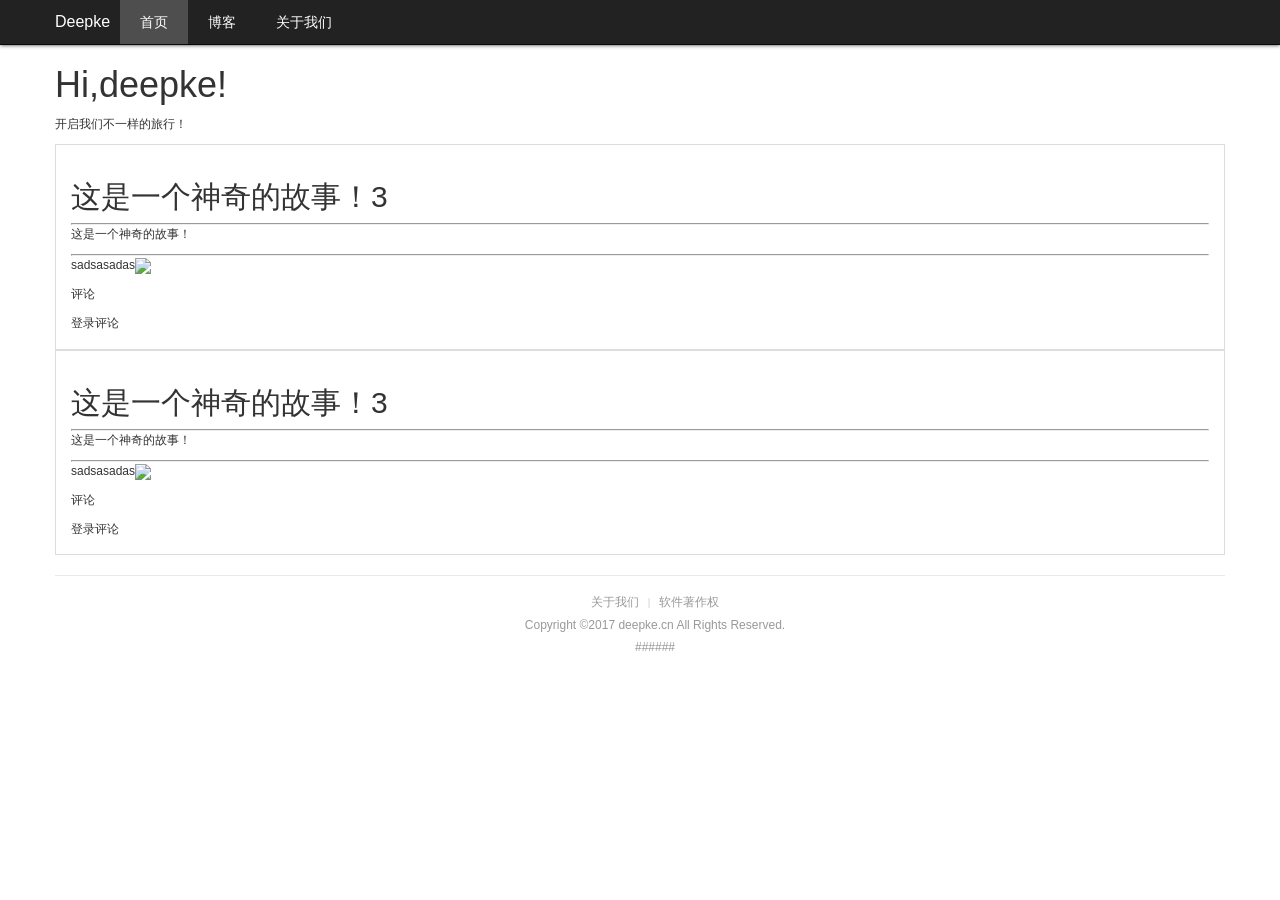
==== commit 174c7527: "html" ====
--- a/source/html/index.html
+++ b/source/html/index.html
@@ -39,7 +39,7 @@
 					<div class="container cl">
 						<a class="logo navbar-logo hidden-xs" href="main/user/login.html">Deepke</a>
 						<a class="logo navbar-logo-m visible-xs" href="#">Deepke</a>
-						<span class="logo navbar-slogan hidden-xs"> &middot;  &middot; </span>
+						<!-- span class="logo navbar-slogan hidden-xs"> &middot;  &middot; </span -->
 						<a aria-hidden="false" class="nav-toggle Hui-iconfont visible-xs JS-nav-toggle" href="javascript:;">&#xe667;</a>
 						<nav class="nav navbar-nav nav-collapse" role="navigation" id="Hui-navbar">
 							<ul class="cl">
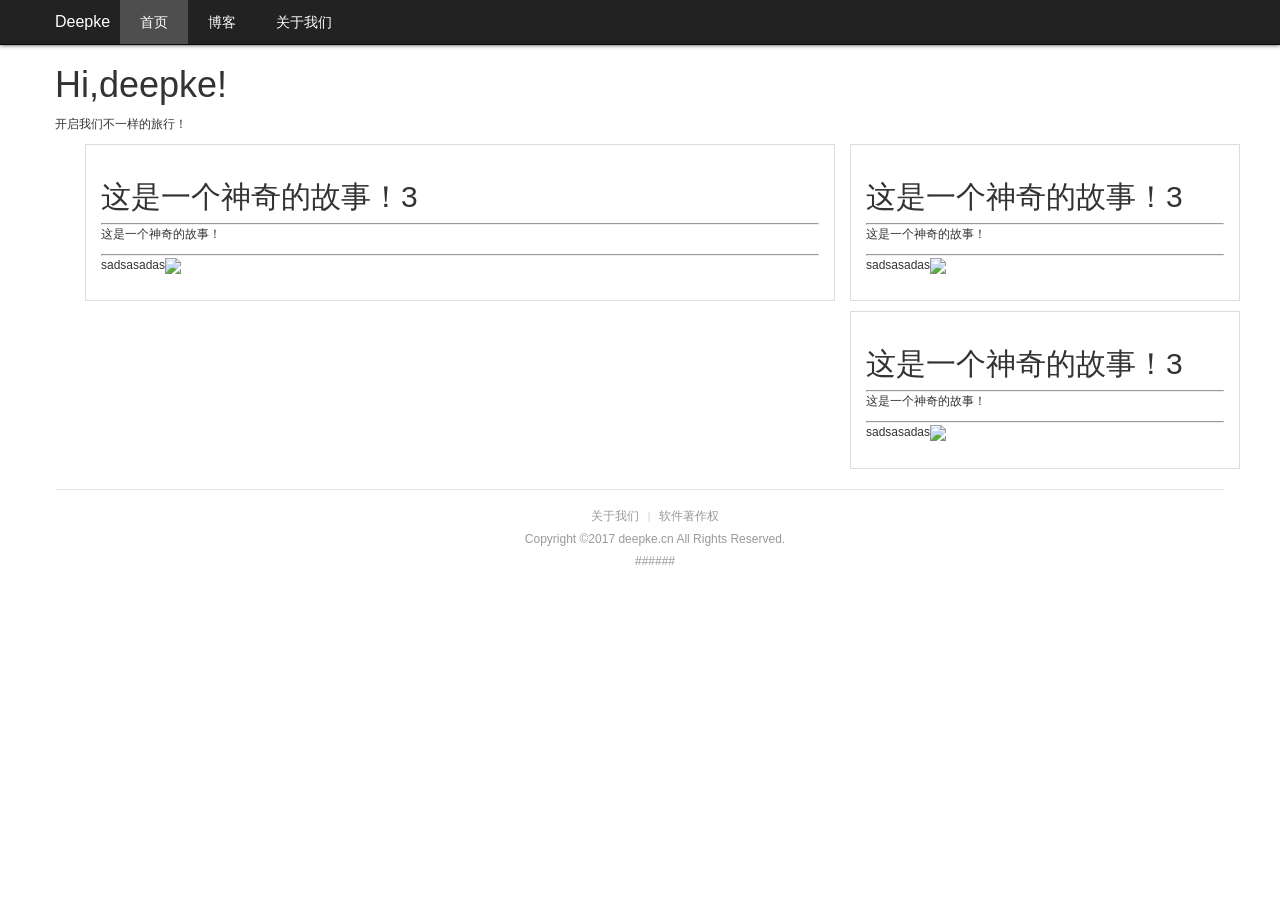
==== commit afb3fcc4: "修改html" ====
--- a/source/html/index.html
+++ b/source/html/index.html
@@ -37,7 +37,7 @@
 			<header class="navbar-wrapper">
 				<div class="navbar navbar-black navbar-fixed-top">
 					<div class="container cl">
-						<a class="logo navbar-logo hidden-xs" href="main/user/login.html">Deepke</a>
+						<a class="logo navbar-logo hidden-xs" href="#">Deepke</a>
 						<a class="logo navbar-logo-m visible-xs" href="#">Deepke</a>
 						<!-- span class="logo navbar-slogan hidden-xs"> &middot;  &middot; </span -->
 						<a aria-hidden="false" class="nav-toggle Hui-iconfont visible-xs JS-nav-toggle" href="javascript:;">&#xe667;</a>
@@ -62,54 +62,66 @@
 			<div class="container ui-sortable">
 				<h1>Hi,deepke!</h1>
 				<p>开启我们不一样的旅行！</p>
-				<div class="panel panel-default">
-
-					<div class="panel-body">
-
-						<script type="text/javascript">
-							var path = '';
-						</script>
-
-						<script language="javascript" src="src/blog/js/top.js"></script>
-						<div class="box">
-							<h2>这是一个神奇的故事！3</h2>
-							<hr />
-							<p>这是一个神奇的故事！</p>
-							<hr />
-							<p>sadsasadas<img src="http://img.baidu.com/hi/jx2/j_0028.gif" /></p>
-						</div>
-						<div class="box">
-							<p>评论</p>
-
-							<a href="main/user/login.html">登录评论</a>
-						</div>
-						</ddiv>
-					</div>
-				</div>
-
-				<div class="panel panel-default">
-
-					<div class="panel-body">
-
-						<script type="text/javascript">
-							var path = '';
-						</script>
-
-						<script language="javascript" src="/styles/js/top.js"></script>
-						<div class="box">
-							<h2>这是一个神奇的故事！3</h2>
-							<hr />
-							<p>这是一个神奇的故事！</p>
-							<hr />
-							<p>sadsasadas<img src="http://img.baidu.com/hi/jx2/j_0028.gif" /></p>
-						</div>
-						<div class="box">
-							<p>评论</p>
-
-							<a href="src/login.html">登录评论</a>
-						</div>
-						</ddiv>
-					</div>
+
+				<div class="container">
+					<table>
+						<td class="col-8" valign="top">
+							<div class="panel panel-default">
+								<div class="panel-body">
+									<script type="text/javascript">
+										var path = '';
+									</script>
+									<script language="javascript" src="src/blog/js/top.js"></script>
+									<div class="box">
+										<h2>这是一个神奇的故事！3</h2>
+										<hr />
+										<p>这是一个神奇的故事！</p>
+										<hr />
+										<p>sadsasadas<img src="http://img.baidu.com/hi/jx2/j_0028.gif" /></p>
+									</div>
+									
+								</div>
+							</div>
+						</td>
+						<td valign="top">
+							<div class="panel panel-default">
+								<div class="panel-body">
+									<script type="text/javascript">
+										var path = '';
+									</script>
+
+									<script language="javascript" src="/styles/js/top.js"></script>
+									<div class="box">
+										<h2>这是一个神奇的故事！3</h2>
+										<hr />
+										<p>这是一个神奇的故事！</p>
+										<hr />
+										<p>sadsasadas<img src="http://img.baidu.com/hi/jx2/j_0028.gif" /></p>
+									</div>
+									
+								</div>
+							</div>
+							<p></p>
+							<div class="panel panel-default">
+								<div class="panel-body">
+									<script type="text/javascript">
+										var path = '';
+									</script>
+
+									<script language="javascript" src="/styles/js/top.js"></script>
+									<div class="box">
+										<h2>这是一个神奇的故事！3</h2>
+										<hr />
+										<p>这是一个神奇的故事！</p>
+										<hr />
+										<p>sadsasadas<img src="http://img.baidu.com/hi/jx2/j_0028.gif" /></p>
+									</div>
+									
+								</div>
+							</div>
+
+						</td>
+					</table>
 				</div>
 
 				<!-- 网页底部设计 -->
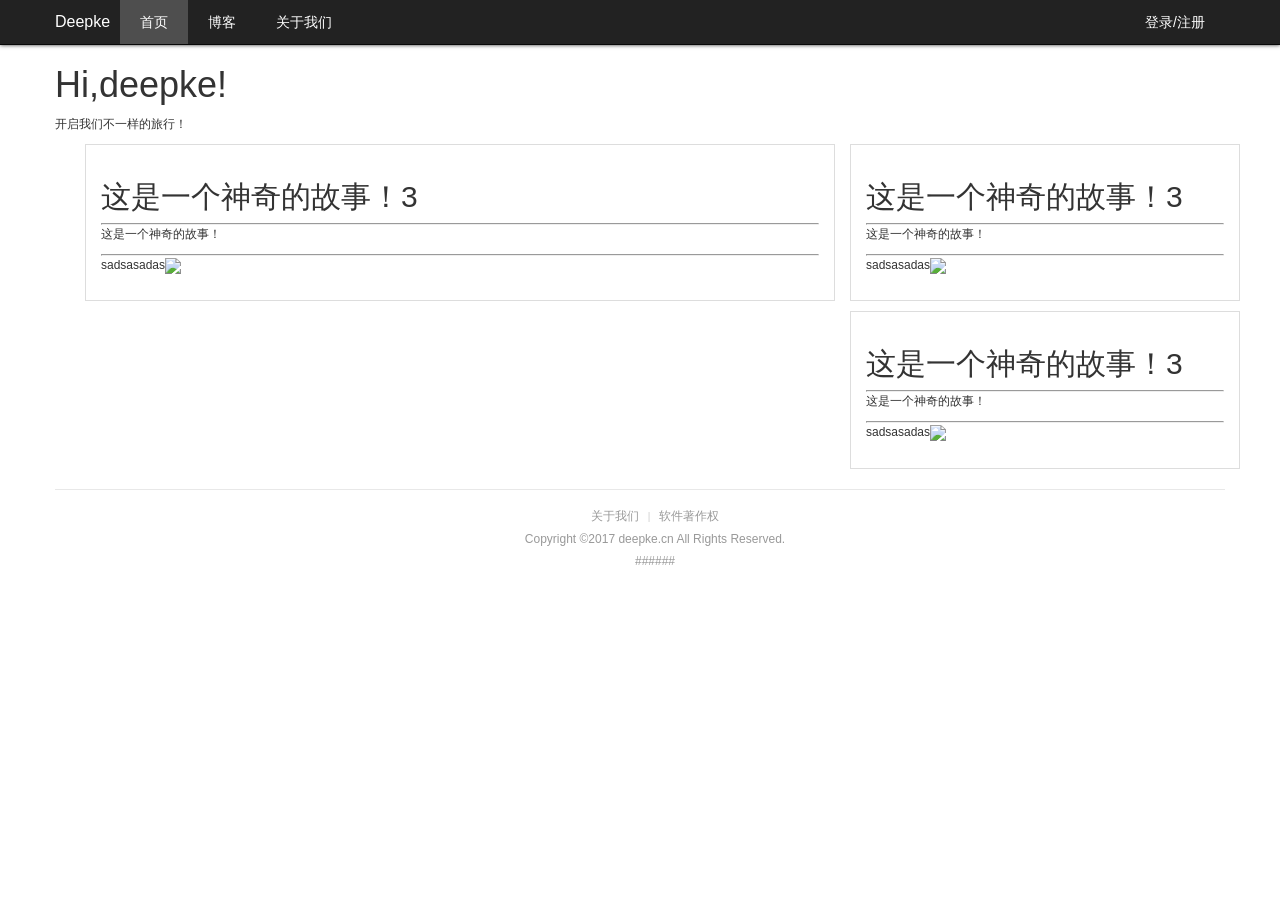
==== commit ba4abf71: "修改html" ====
--- a/source/html/index.html
+++ b/source/html/index.html
@@ -52,6 +52,9 @@
 								<li>
 									<a href="#src/about/" target="_blank">关于我们</a>
 								</li>
+								<li valign="left" style="float:right;">
+									<a href="main/user/login.html">登录/注册</a>
+								</li>
 							</ul>
 						</nav>
 						<nav class="navbar-userbar hidden-xs"></nav>
@@ -79,7 +82,7 @@
 										<hr />
 										<p>sadsasadas<img src="http://img.baidu.com/hi/jx2/j_0028.gif" /></p>
 									</div>
-									
+
 								</div>
 							</div>
 						</td>
@@ -98,7 +101,7 @@
 										<hr />
 										<p>sadsasadas<img src="http://img.baidu.com/hi/jx2/j_0028.gif" /></p>
 									</div>
-									
+
 								</div>
 							</div>
 							<p></p>
@@ -116,7 +119,7 @@
 										<hr />
 										<p>sadsasadas<img src="http://img.baidu.com/hi/jx2/j_0028.gif" /></p>
 									</div>
-									
+
 								</div>
 							</div>
 
